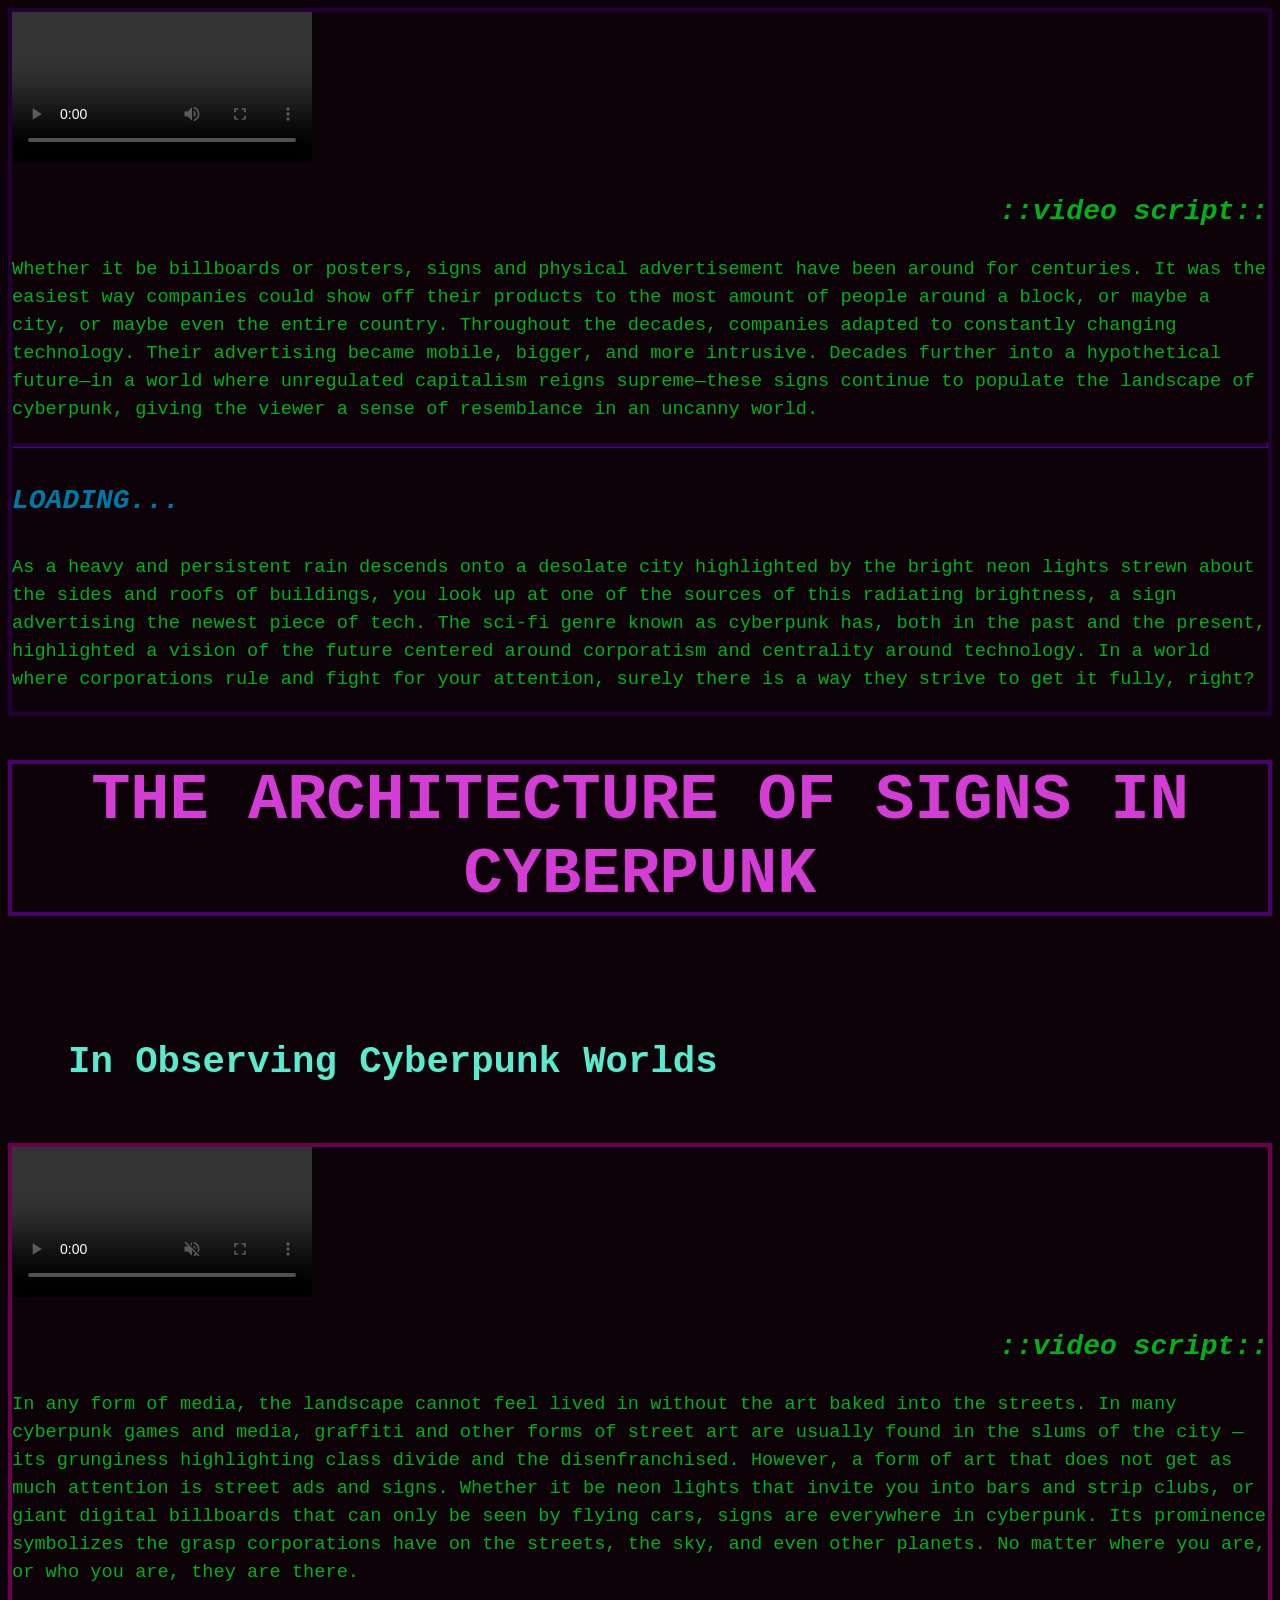
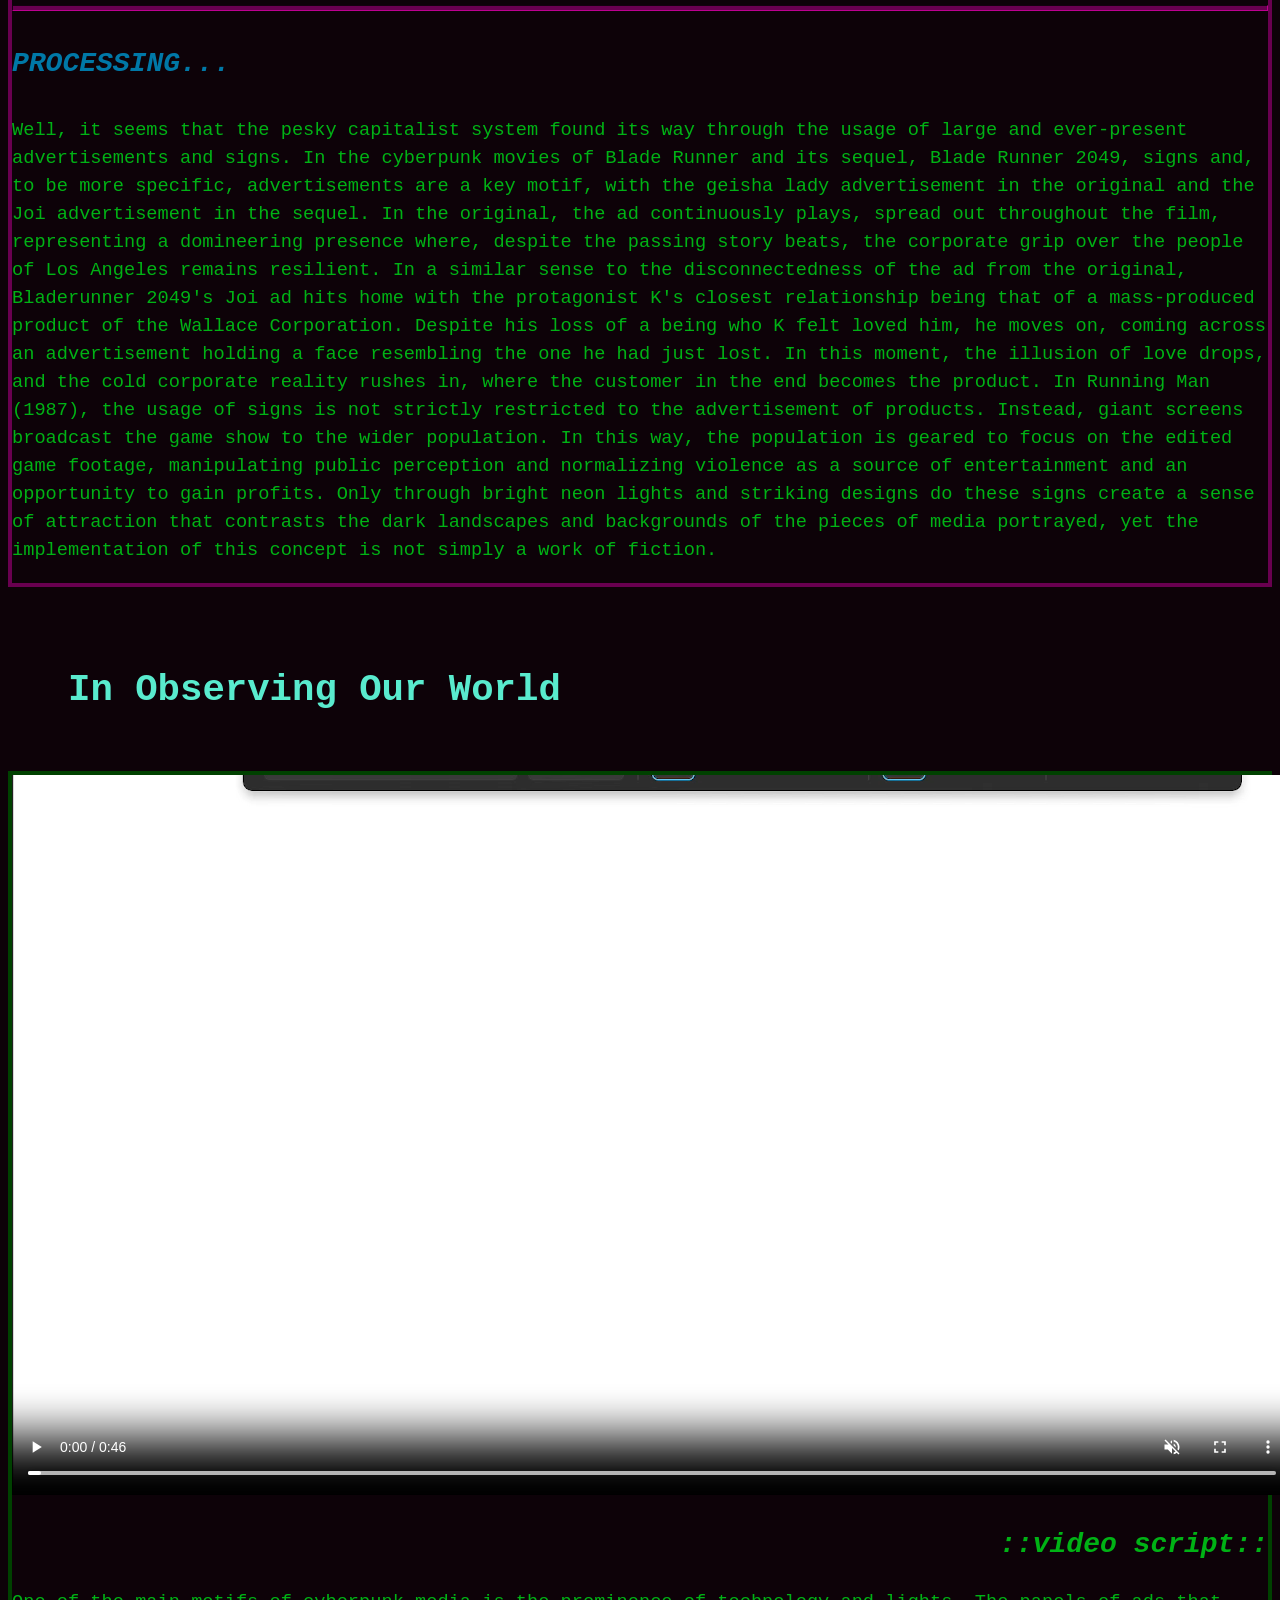
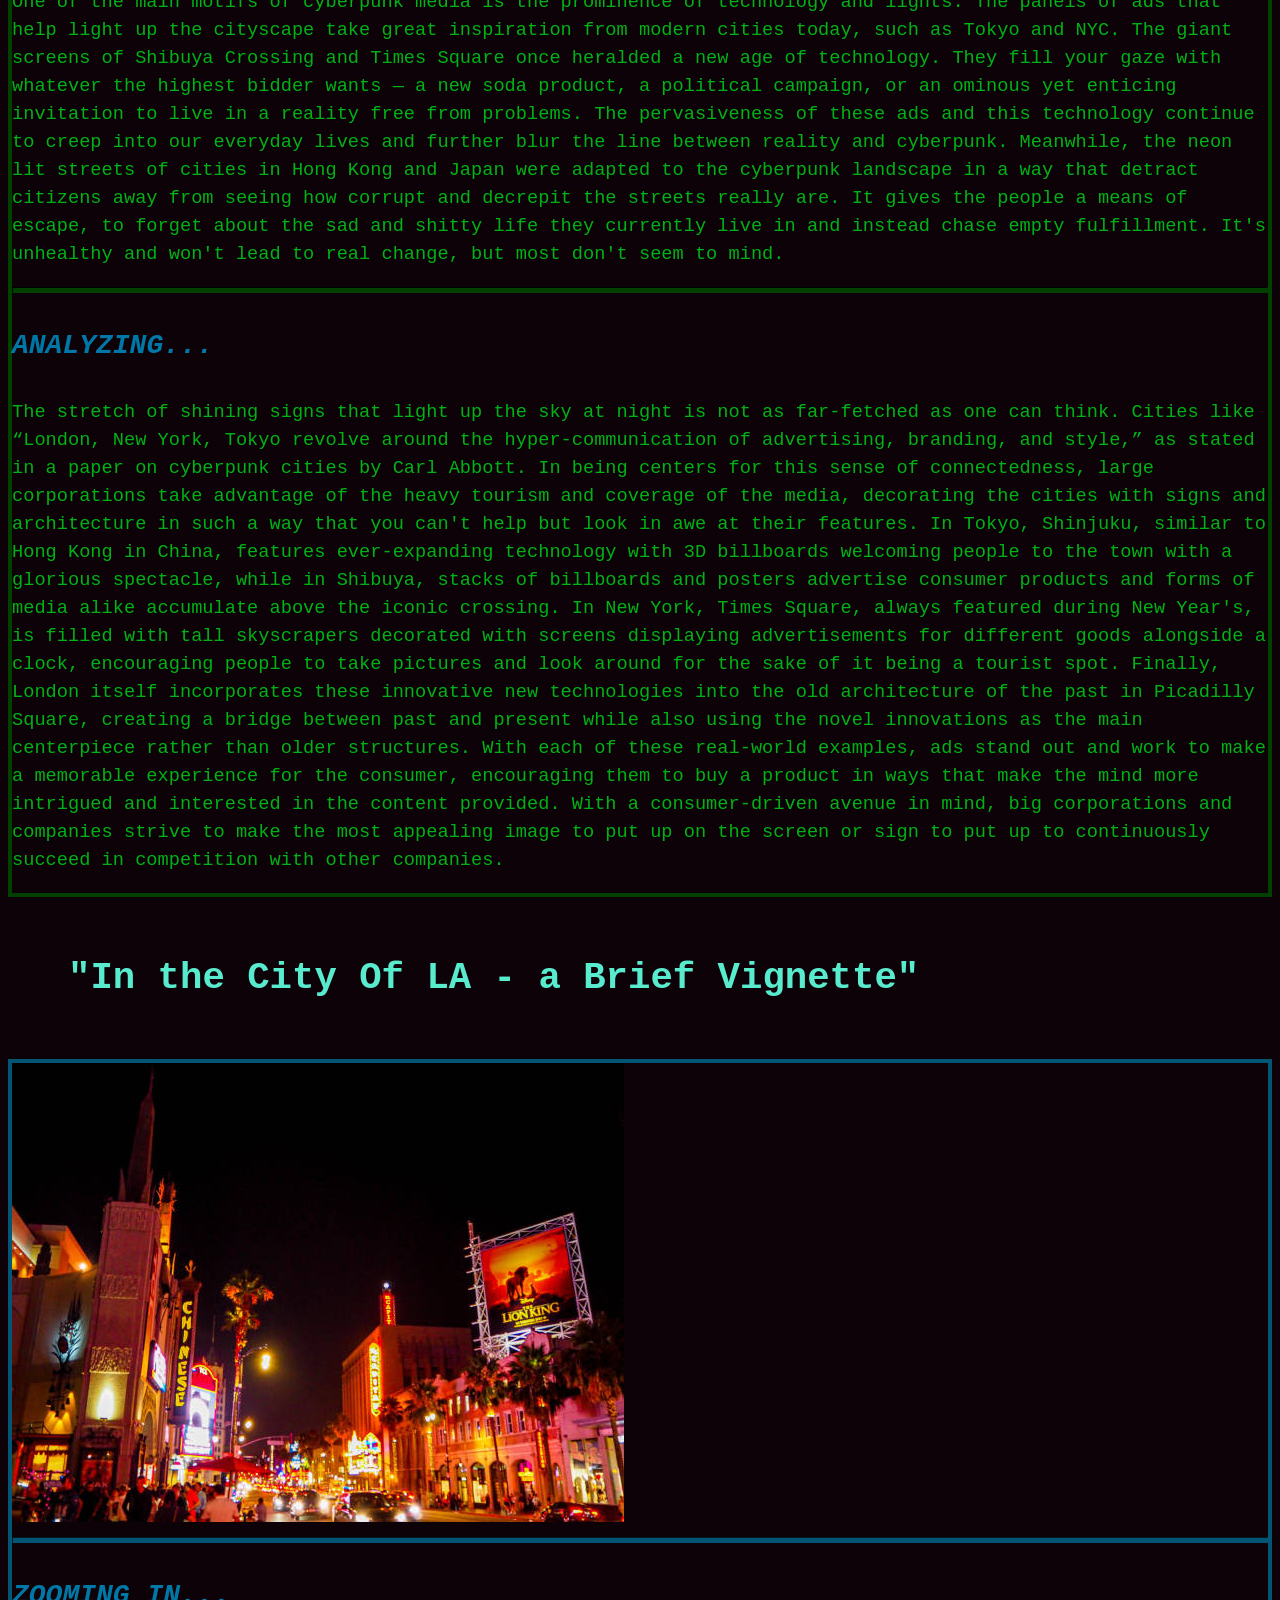
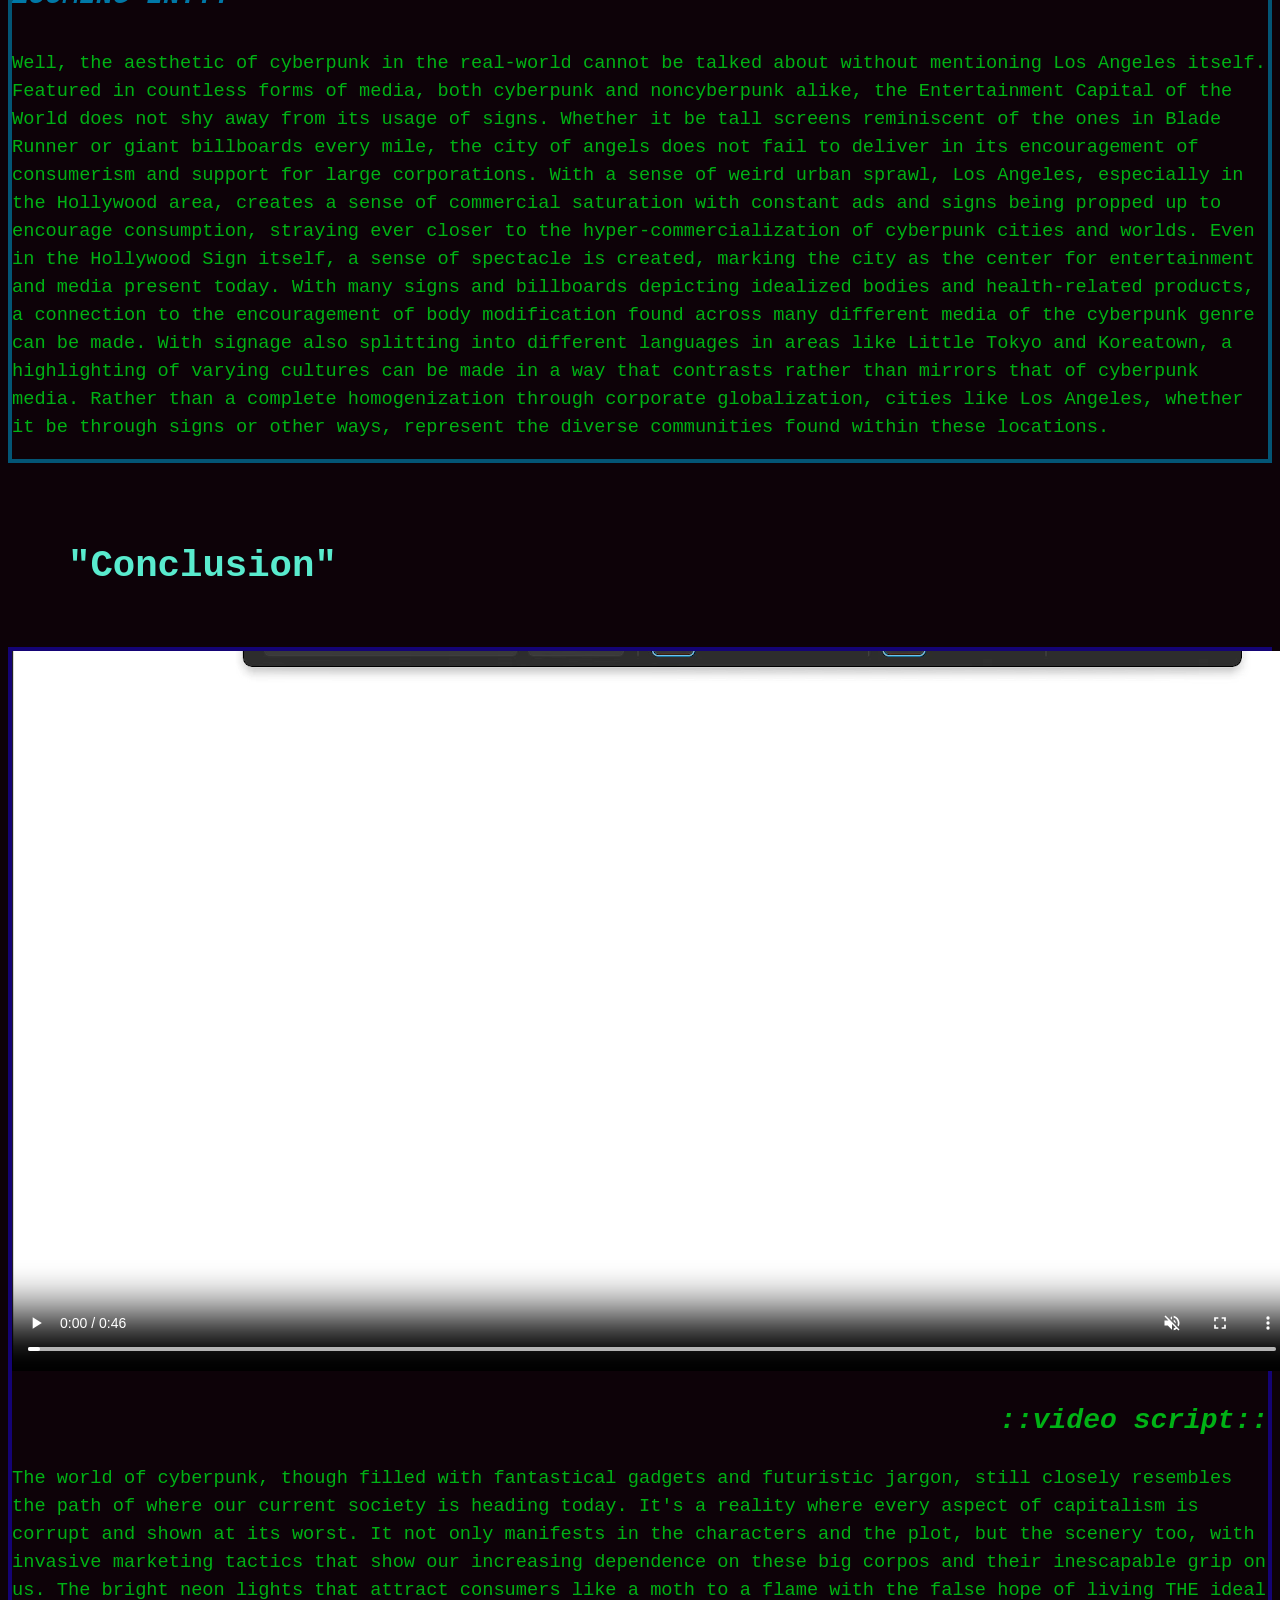
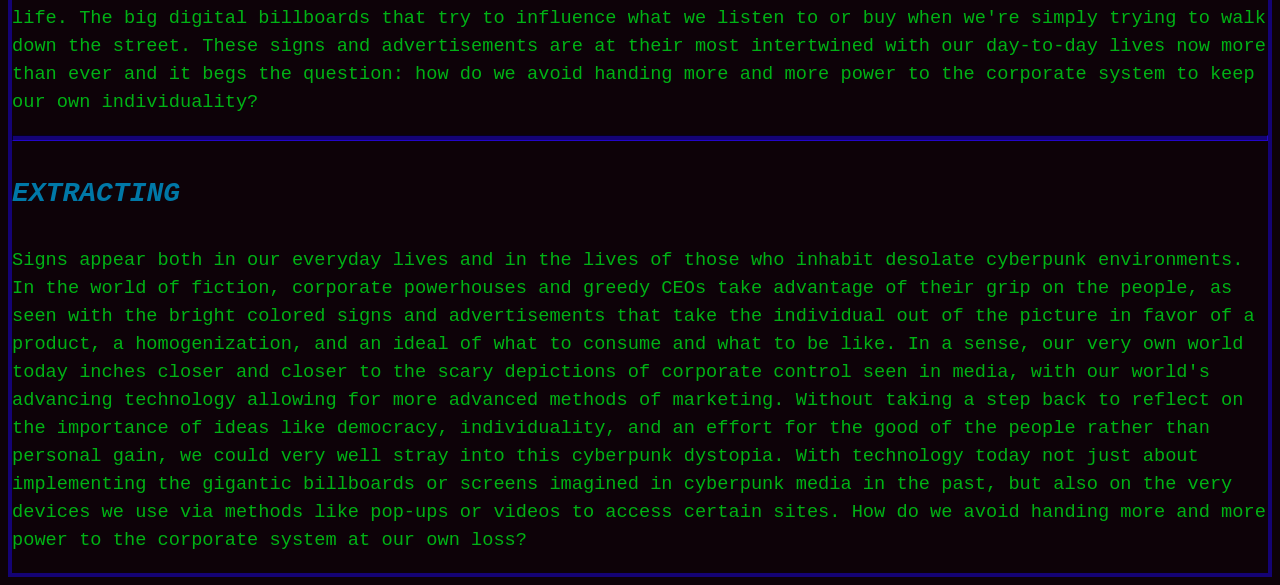
==== index.html @ 4c614747 "Add files via upload" ====
<!DOCTYPE html>
<html>
<head>
<title> cyberpunk signs </title>
<link rel="stylesheet" href="style.css">
</head>

<body> <!--this is how you write a note!-->

    <section id="opening">
        <video src ="videos/CYBERPUNKINTRO.webm" controls> <!--insert short video here-->
            <img src="images/hollywoodboulevardgettyimages.jpg" alt="literally just the picture from above."> <!--interesting placeholder? or just black screen?-->
        </video>

        <h3>::video script::</h3>
        <p>
            Whether it be billboards or posters, signs and physical advertisement have been around for centuries. It was the easiest 
            way companies could show off their products to the most amount of people around a block, or maybe a city, or maybe even the 
            entire country. Throughout the decades, companies adapted to constantly changing technology. Their advertising became mobile, 
            bigger, and more intrusive. Decades further into a hypothetical future—in a world where unregulated capitalism reigns supreme—these 
            signs continue to populate the landscape of cyberpunk, giving the viewer a sense of resemblance in an uncanny world.
        </p>
        <hr class="open">
        <h4>LOADING...</h4>
        <p>
             As a heavy and persistent rain descends onto a desolate city highlighted by the bright neon lights strewn about the sides and 
             roofs of buildings, you look up at one of the sources of this radiating brightness, a sign advertising the newest piece of tech.
             The sci-fi genre known as cyberpunk has, both in the past and the present, highlighted a vision of the future centered around 
             corporatism and centrality around technology. In a world where corporations rule and fight for your attention, surely there is 
             a way they strive to get it fully, right?
        </p>
    </section>       
     
    <h1>THE ARCHITECTURE OF SIGNS IN CYBERPUNK</h1> <!-- figure out how to use CSS?-->
<br>
    <h2>In Observing Cyberpunk Worlds</h2>
    <section id="cyberpunkworlds">
        <video src ="CYBERPUNKWORLDS.webm" loop muted autoplay controls> <!--insert short video here--></video>

        <h3>::video script::</h3>
        <p>
            In any form of media, the landscape cannot feel lived in without the art baked into the streets. In many cyberpunk games and media, 
            graffiti and other forms of street art are usually found in the slums of the city — its grunginess highlighting class divide and the 
            disenfranchised. However, a form of art that does not get as much attention is street ads and signs. Whether it be neon lights that 
            invite you into bars and strip clubs, or giant digital billboards that can only be seen by flying cars, signs are everywhere in 
            cyberpunk. Its prominence symbolizes the grasp corporations have on the streets, the sky, and even other planets. No matter where 
            you are, or who you are, they are there.
        </p>
        <hr class="cworlds">
        <h4>PROCESSING...</h4>
        <p>
            Well, it seems that the pesky capitalist system found its way through the usage of large and ever-present advertisements and signs.
            In the cyberpunk movies of Blade Runner and its sequel, Blade Runner 2049, signs and, to be more specific, advertisements are a key 
            motif, with the geisha lady advertisement in the original and the Joi advertisement in the sequel. In the original, the ad continuously 
            plays, spread out throughout the film, representing a domineering presence where, despite the passing story beats, the corporate grip 
            over the people of Los Angeles remains resilient. In a similar sense to the disconnectedness of the ad from the original, Bladerunner 
            2049's Joi ad hits home with the protagonist K's closest relationship being that of a mass-produced product of the Wallace Corporation.
            Despite his loss of a being who K felt loved him, he moves on, coming across an advertisement holding a face resembling the one he had
            just lost. In this moment, the illusion of love drops, and the cold corporate reality rushes in, where the customer in the end becomes 
            the product. In Running Man (1987), the usage of signs is not strictly restricted to the advertisement of products. Instead, giant screens
            broadcast the game show to the wider population. In this way, the population is geared to focus on the edited game footage, manipulating
            public perception and normalizing violence as a source of entertainment and an opportunity to gain profits. Only through bright neon 
            lights and striking designs do these signs create a sense of attraction that contrasts the dark landscapes and backgrounds of the 
            pieces of media portrayed, yet the implementation of this concept is not simply a work of fiction. 
        </p>
    </section>   
<br>
<h2>In Observing Our World</h2>
    <section id="ourworld">
        <video src ="videos/testvideo.webm" loop muted autoplay controls> <!--insert short video here--></video>

        <h3>::video script::</h3>
        <p>
            One of the main motifs of cyberpunk media is the prominence of technology and lights. The panels of ads that help light up the cityscape
            take great inspiration from modern cities today, such as Tokyo and NYC. The giant screens of Shibuya Crossing and Times Square once
            heralded a new age of technology. They fill your gaze with whatever the highest bidder wants — a new soda product, a political 
            campaign, or an ominous yet enticing invitation to live in a reality free from problems. The pervasiveness of these ads and this 
            technology continue to creep into our everyday lives and further blur the line between reality and cyberpunk. Meanwhile, the neon
            lit streets of cities in Hong Kong and Japan were adapted to the cyberpunk landscape in a way that detract citizens away from 
            seeing how corrupt and decrepit the streets really are. It gives the people a means of escape, to forget about the sad and shitty 
            life they currently live in and instead chase empty fulfillment. It's unhealthy and won't lead to real change, but most don't 
            seem to mind.
        </p>
        <hr class="realworld">
        <h4>ANALYZING...</h4>
        <p>
            The stretch of shining signs that light up the sky at night is not as far-fetched as one can think. Cities like “London, New York,
            Tokyo revolve around the hyper-communication of advertising, branding, and style,” as stated in a paper on cyberpunk cities by Carl
            Abbott. In being centers for this sense of connectedness, large corporations take advantage of the heavy tourism and coverage of the 
            media, decorating the cities with signs and architecture in such a way that you can't help but look in awe at their features. In Tokyo, 
            Shinjuku, similar to Hong Kong in China, features ever-expanding technology with 3D billboards welcoming people to the town with a 
            glorious spectacle, while in Shibuya, stacks of billboards and posters advertise consumer products and forms of media alike accumulate
            above the iconic crossing. In New York, Times Square, always featured during New Year's, is filled with tall skyscrapers decorated 
            with screens displaying advertisements for different goods alongside a clock, encouraging people to take pictures and look around
            for the sake of it being a tourist spot. Finally, London itself incorporates these innovative new technologies into the old 
            architecture of the past in Picadilly Square, creating a bridge between past and present while also using the novel innovations 
            as the main centerpiece rather than older structures. With each of these real-world examples, ads stand out and work to make a 
            memorable experience for the consumer, encouraging them to buy a product in ways that make the mind more intrigued and interested 
            in the content provided. With a consumer-driven avenue in mind, big corporations and companies strive to make the most appealing 
            image to put up on the screen or sign to put up to continuously succeed in competition with other companies. 
        </p>
    </section>  

<h2>"In the City Of LA - a Brief Vignette"</h2>
    <section id="losangeles">
      <!-- images here -->
        <img src="images/hollywoodboulevardgettyimages.jpg" width="612" height="459">
        <hr class="LA">
        <h4>ZOOMING IN...</h4>
        <p>
            Well, the aesthetic of cyberpunk in the real-world cannot be talked about without mentioning Los Angeles itself. Featured in countless 
            forms of media, both cyberpunk and noncyberpunk alike, the Entertainment Capital of the World does not shy away from its usage of signs. 
            Whether it be tall screens reminiscent of the ones in Blade Runner or giant billboards every mile, the city of angels does not fail to 
            deliver in its encouragement of consumerism and support for large corporations. With a sense of weird urban sprawl, Los Angeles, 
            especially in the Hollywood area, creates a sense of commercial saturation with constant ads and signs being propped up to encourage 
            consumption, straying ever closer to the hyper-commercialization of cyberpunk cities and worlds. Even in the Hollywood Sign itself, a 
            sense of spectacle is created, marking the city as the center for entertainment and media present today. With many signs and billboards 
            depicting idealized bodies and health-related products, a connection to the encouragement of body modification found across many different 
            media of the cyberpunk genre can be made. With signage also splitting into different languages in areas like Little Tokyo and Koreatown, 
            a highlighting of varying cultures can be made in a way that contrasts rather than mirrors that of cyberpunk media. Rather than a complete
            homogenization through corporate globalization, cities like Los Angeles, whether it be through signs or other ways, represent the diverse
            communities found within these locations.
        </p>
    </section>  
<br>
    <h2>"Conclusion"</h2>
    <section id="conclusion">
        <video src ="videos/testvideo.webm" loop muted autoplay controls> <!--insert short video here--></video>

        <h3>::video script::</h3>
        <p>
            The world of cyberpunk, though filled with fantastical gadgets and futuristic jargon, still closely resembles the path of where our current 
            society is heading today. It's a reality where every aspect of capitalism is corrupt and shown at its worst. It not only manifests in the 
            characters and the plot, but the scenery too, with invasive marketing tactics that show our increasing dependence on these big corpos and 
            their inescapable grip on us. The bright neon lights that attract consumers like a moth to a flame with the false hope of living THE ideal
            life. The big digital billboards that try to influence what we listen to or buy when we're simply trying to walk down the street. These
            signs and advertisements are at their most intertwined with our day-to-day lives now more than ever and it begs the question: how do we 
            avoid handing more and more power to the corporate system to keep our own individuality?
        </p>
        <hr class="thus">
        <h4>EXTRACTING</h4>
        <p>
            Signs appear both in our everyday lives and in the lives of those who inhabit desolate cyberpunk environments. In the world of fiction, 
            corporate powerhouses and greedy CEOs take advantage of their grip on the people, as seen with the bright colored signs and advertisements
            that take the individual out of the picture in favor of a product, a homogenization, and an ideal of what to consume and what to be like.
            In a sense, our very own world today inches closer and closer to the scary depictions of corporate control seen in media, with our world's
            advancing technology allowing for more advanced methods of marketing. Without taking a step back to reflect on the importance of ideas
            like democracy, individuality, and an effort for the good of the people rather than personal gain, we could very well stray into this 
            cyberpunk dystopia. With technology today not just about implementing the gigantic billboards or screens imagined in cyberpunk media 
            in the past, but also on the very devices we use via methods like pop-ups or videos to access certain sites. How do we avoid handing 
            more and more power to the corporate system at our own loss?
        </p>
    </section>  
    <!-- test code used for learning/practice/reference
    <h2> <em>list of things</em> </h2>
    <ul>
        <li>thing 1</li> li makes bullet points, ol makes numbered list
        <li>thing 2</li>
        <li>thing 3</li>
    </ul>
        <img src="images/hollywoodboulevardgettyimages.jpg" width="612" height="459">--> 
        <!-- can also id an attribute on a page and go there: <h2 id="lala">lala</h2> <a href="#moss">moss shortcut</a>  
         also also: can link to other html files the same way by just putting filename where the link or tag would go (the "")-->

    <!-- SOURCES NEED TO INPUT:
     
    research sources:
Image of long sign adhttps://digital-signage.blog/large-format-digital-signage-examples-los-angeles-unveils-15000-sq-ft-led-mega-spectacular/	
Pikmin image https://wehotimes.com/sunset-strip-to-celebrate-cinco-de-mayo-with-tequila-sunset-festival/
image of hollywood boulevard
https://www.gettyimages.com/search/2/film?phrase=hollywood+boulevard+night
little tokyo walkthrough video https://www.youtube.com/watch?v=h92gdJi0svA
chongqing https://www.travelandleisure.com/chongqing-cyberpunk-capital-of-the-world-11704054
Times Square 
https://www.campaignlive.co.uk/article/history-advertising-no-149-times-square/1367381
Shinjuku and Shibuya
https://www.linkedin.com/pulse/shibuya-landmark-adventurers-advertisers-vladyslav-koshelyev
https://tokyocheapo.com/place/3d-cat-billboard-shinjuku/
https://pdxscholar.library.pdx.edu/cgi/viewcontent.cgi?article=1056&context=usp_fac
https://www.mplus.org.hk/en/magazine/how-blade-runner-cyberpunk-ed-hong-kong/

YT video credits
https://www.youtube.com/watch?v=EqSC-M5ZFZc - shibuya crossing timelapse
https://www.youtube.com/watch?v=qCId-swJ19w - time square timelapse
https://www.youtube.com/watch?v=hyTVzE_CYjU - hk 3d billboard
www.youtube.com/watch?v=MZo62IMaOEI - hk 90s night life
https://www.joeydevilla.com/2022/07/19/theyve-been-suckering-tourists-from-day-one/ horse carriage photo
    -->


</body>

</html>
---- style.css ----
body {
    font-family: 'Courier New', Courier, monospace;
    font-size: 14pt;
    color: #00b215;
    background-color: #0D0208;
}

p{
    line-height:1.5em;
}

#opening{
    border-style: solid;
    border-width: 4px;
    border-color: rgb(34, 0, 55);
}
hr.open{
   background-color:rgb(34, 0, 55);
   border-color:rgb(34, 0, 55);
   height:4px 
}

#cyberpunkworlds{
    border-style: solid;
    border-width: 4px;
    border-color:rgb(105, 0, 80);
}
hr.cworlds{
    background-color:rgb(105, 0, 80);
    border-color:rgb(105, 0, 80);
    height:4px
}

#ourworld{
    border-style: solid;
    border-width: 4px;
    border-color:#004100
}
hr.realworld{
    background-color:#004100;
    height:4px;
    border-color: #004100;
}

#losangeles{
    border-style: solid;
    border-width: 4px;
    border-color:rgb(3, 85, 117);
}
hr.LA{
    background-color:rgb(3, 85, 117);
    height:4px;
    border-color:rgb(3, 85, 117);
}

#conclusion{
    border-style: solid;
    border-width: 4px;
    border-color:rgb(20, 3, 117);
}
hr.thus{
    background-color:rgb(20, 3, 117);
    height:4px;
    border-color:rgb(20, 3, 117);
}

h1{
    color:#d33cd5;
    text-align: center;
    font-size: 3.5em;
    border-style: solid;
    border-width:4px;
    border-color:#4a006a;
    text-shadow: -2px, 2px, 2px, #8a378e;
}

h2{
    color:#59ebce;
    margin: 20px;
    padding: 40px;
    font-size: 2em;
    margin-left: 20px;
    font-weight:bold;
}

h3{
    font-size: 1.5em;
    font-style:italic;
    text-align: right;
    margin-left: 1in;
}

h4{
    font-size: 1.5em;
    font-style:italic;
    text-align:left;
    margin-right: 1in;
    color: rgb(0, 120, 167);
}
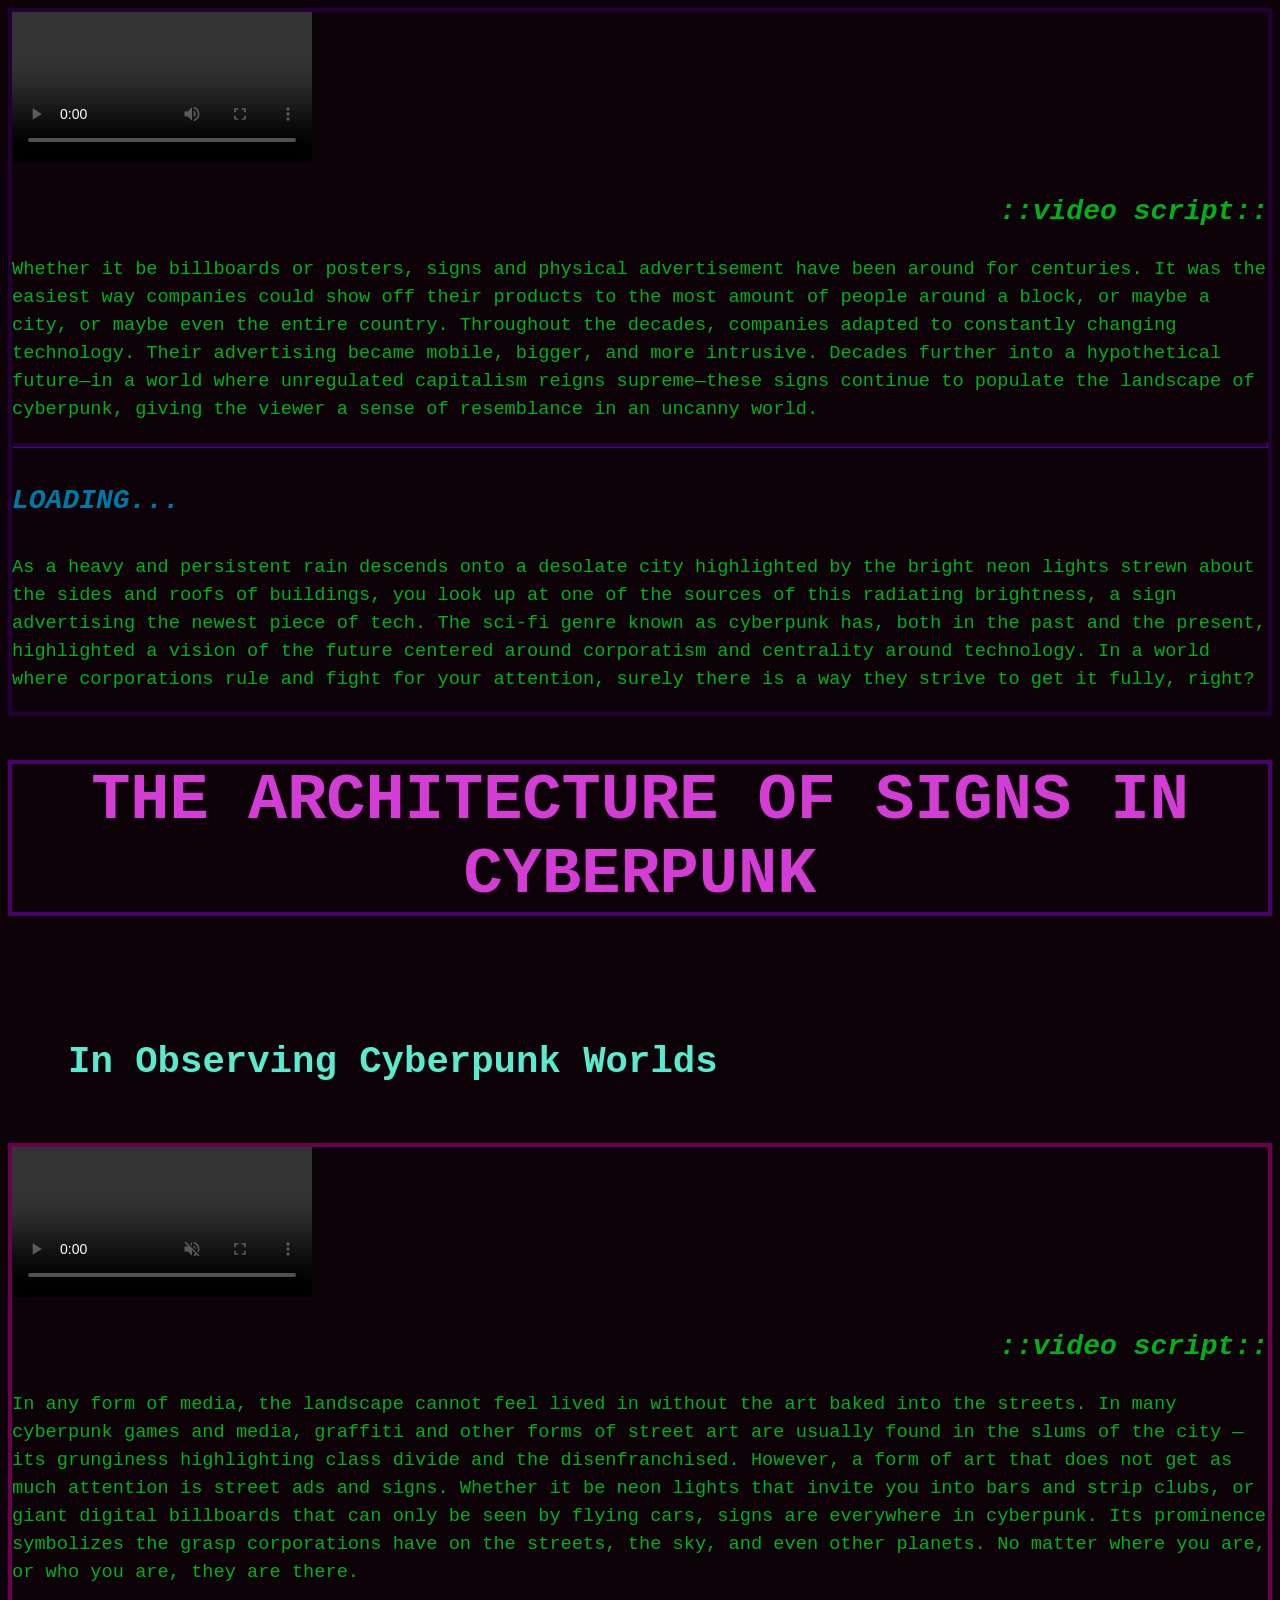
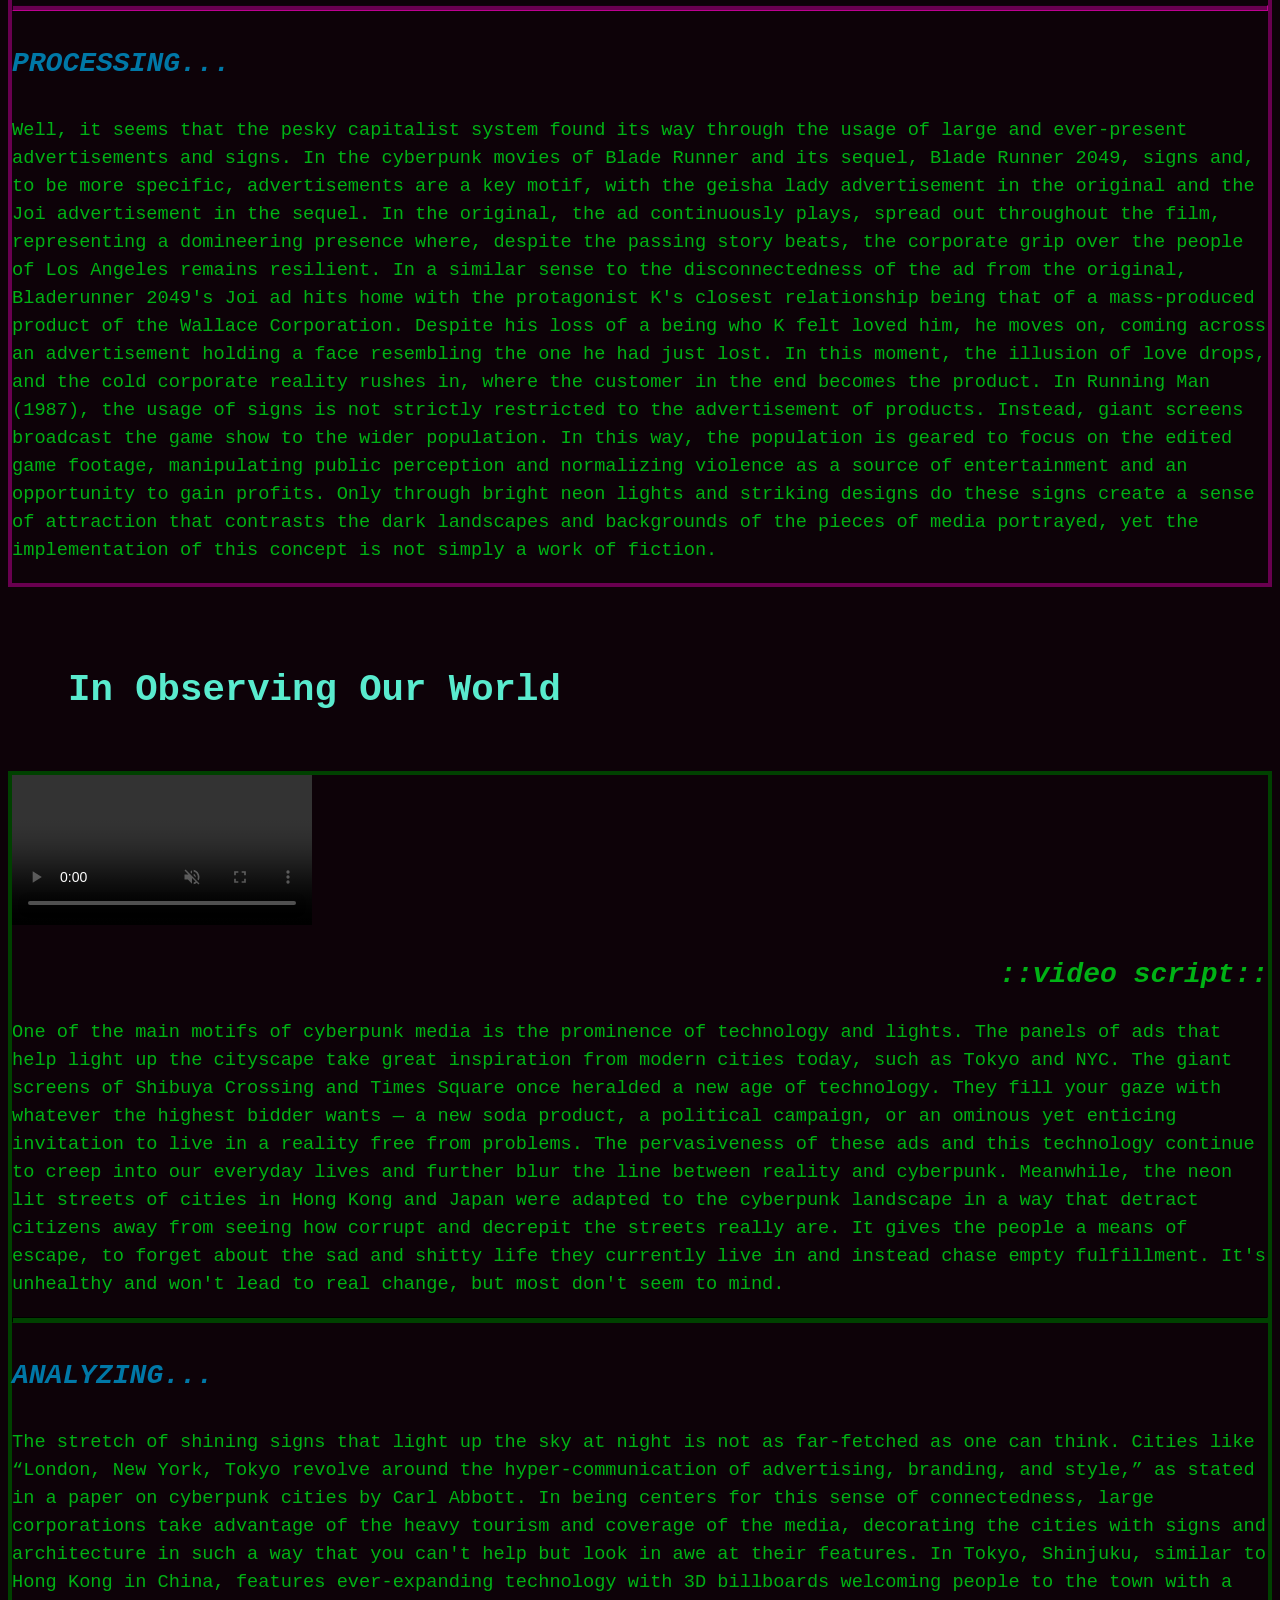
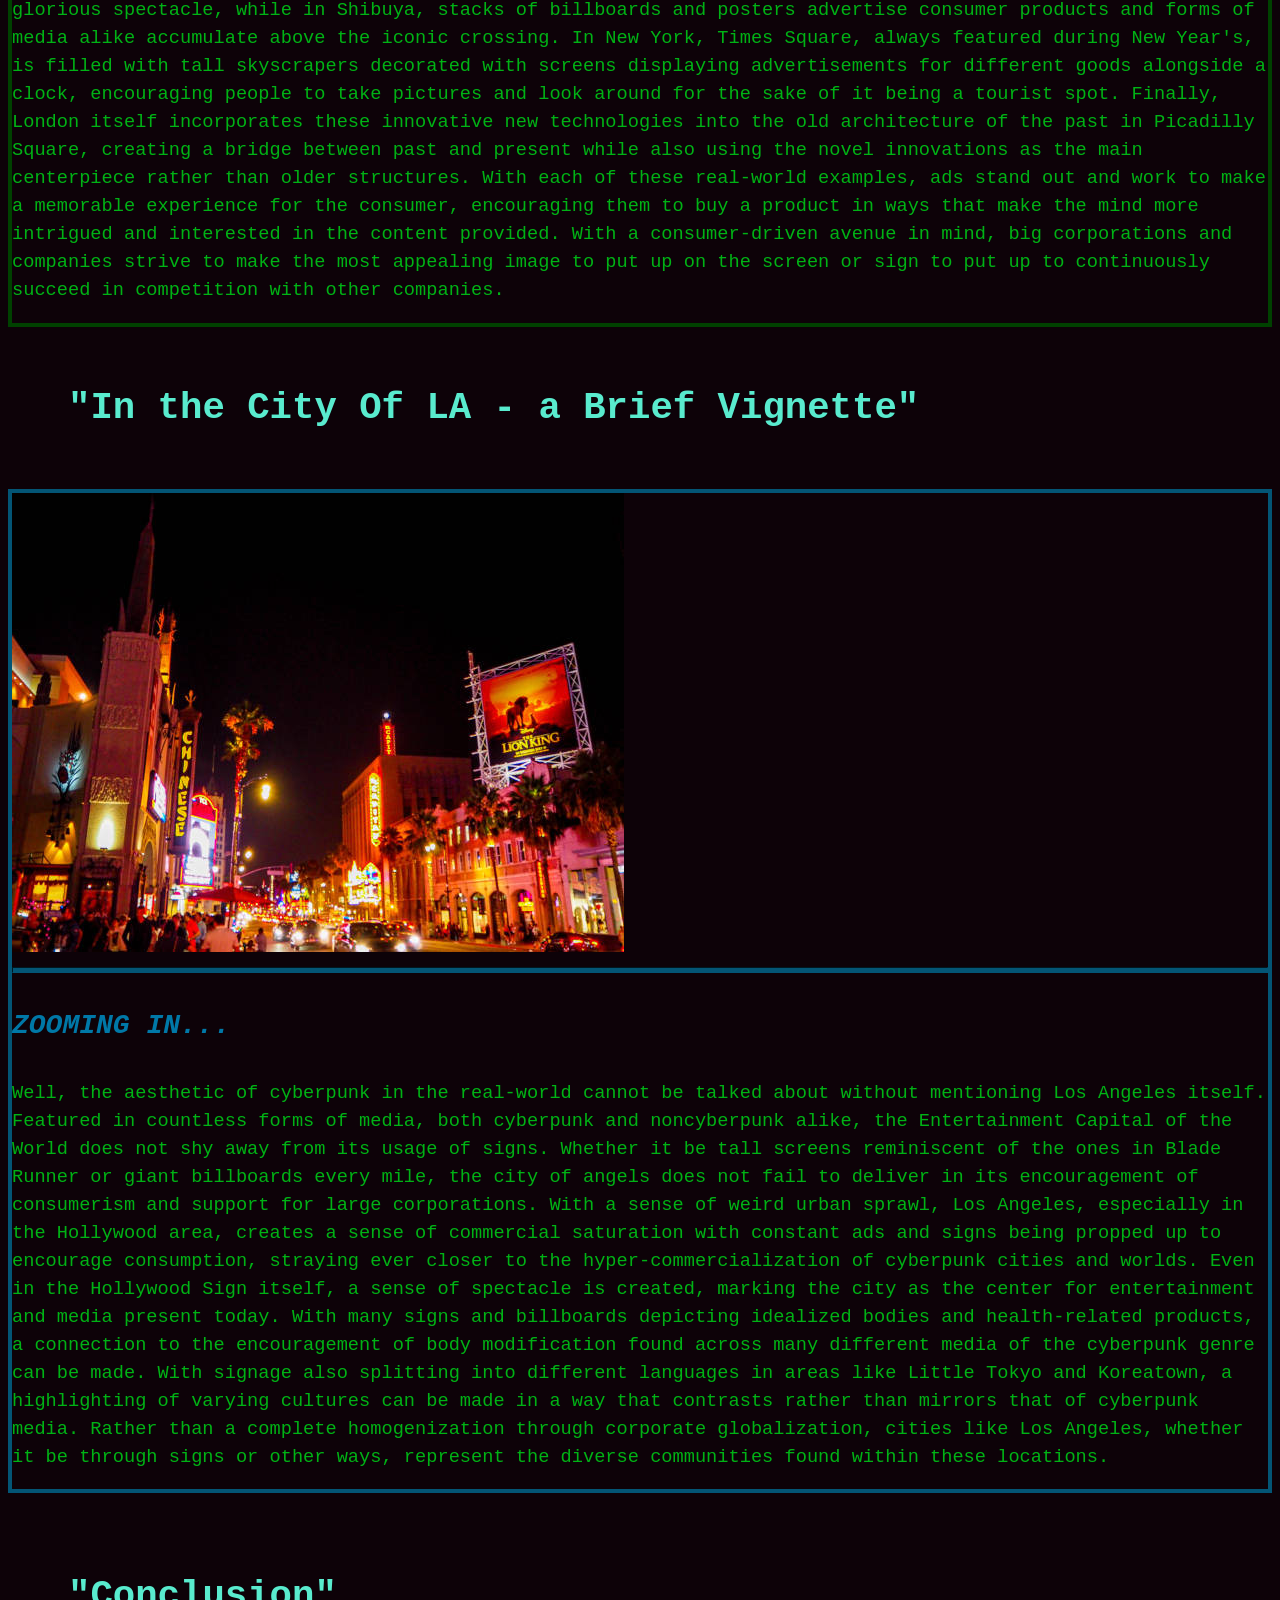
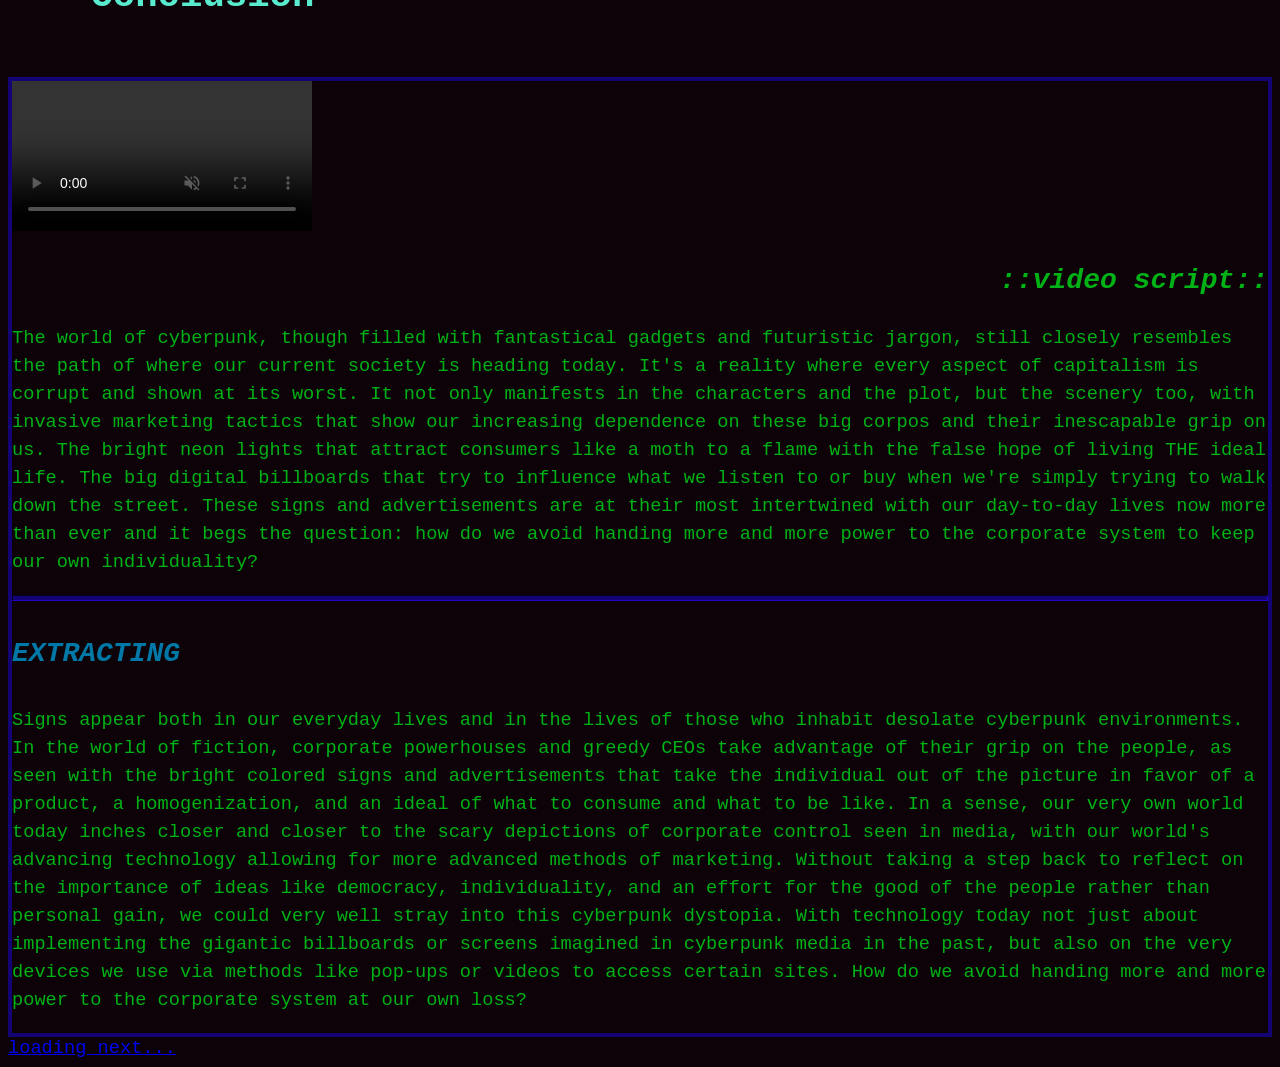
==== commit ad6ea906: "Update index.html" ====
--- a/index.html
+++ b/index.html
@@ -67,7 +67,7 @@
 <br>
 <h2>In Observing Our World</h2>
     <section id="ourworld">
-        <video src ="videos/testvideo.webm" loop muted autoplay controls> <!--insert short video here--></video>
+        <video src ="CYBERPUNK IN REAL LIFE.webm" loop muted autoplay controls> <!--insert short video here--></video>
 
         <h3>::video script::</h3>
         <p>
@@ -125,7 +125,7 @@
 <br>
     <h2>"Conclusion"</h2>
     <section id="conclusion">
-        <video src ="videos/testvideo.webm" loop muted autoplay controls> <!--insert short video here--></video>
+        <video src ="CONCLUSION.webm" loop muted autoplay controls> <!--insert short video here--></video>
 
         <h3>::video script::</h3>
         <p>
@@ -151,6 +151,10 @@
             more and more power to the corporate system at our own loss?
         </p>
     </section>  
+
+    <a href="worlds.html">loading next...</a>
+
+
     <!-- test code used for learning/practice/reference
     <h2> <em>list of things</em> </h2>
     <ul>
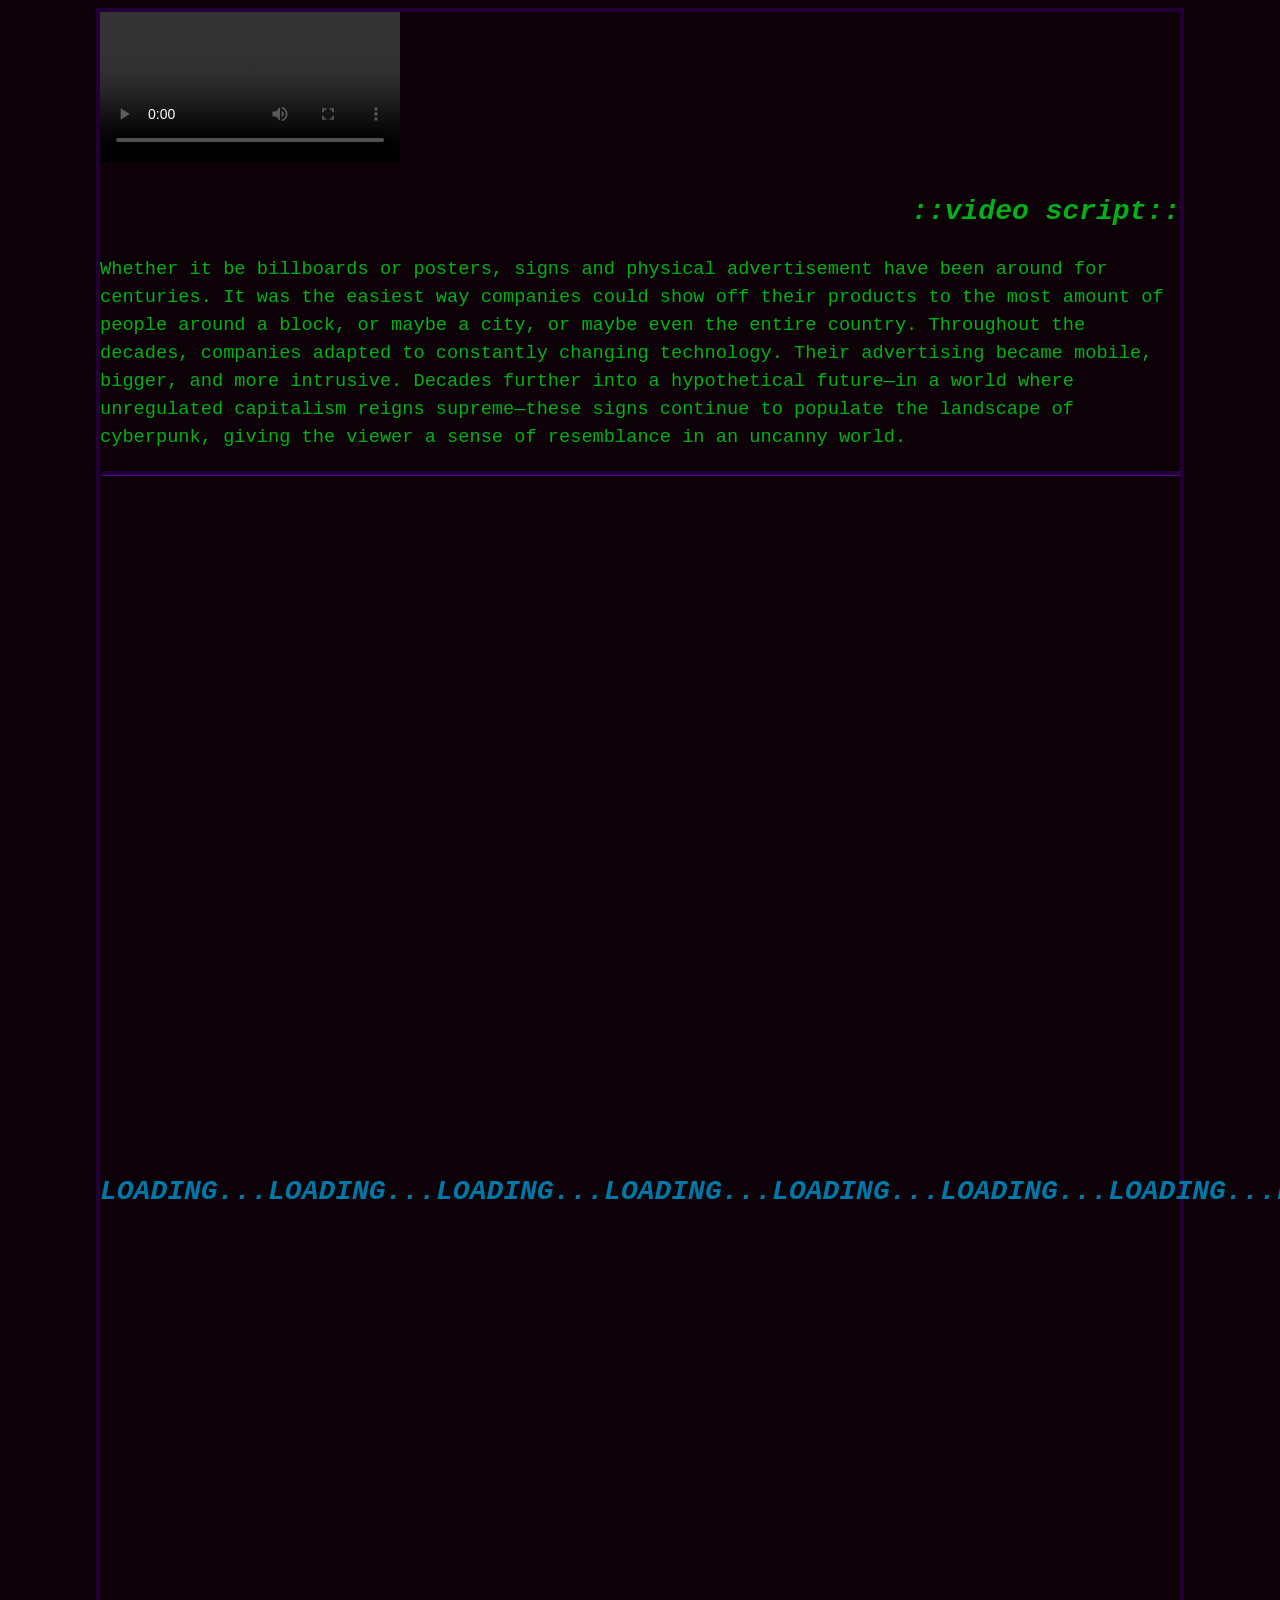
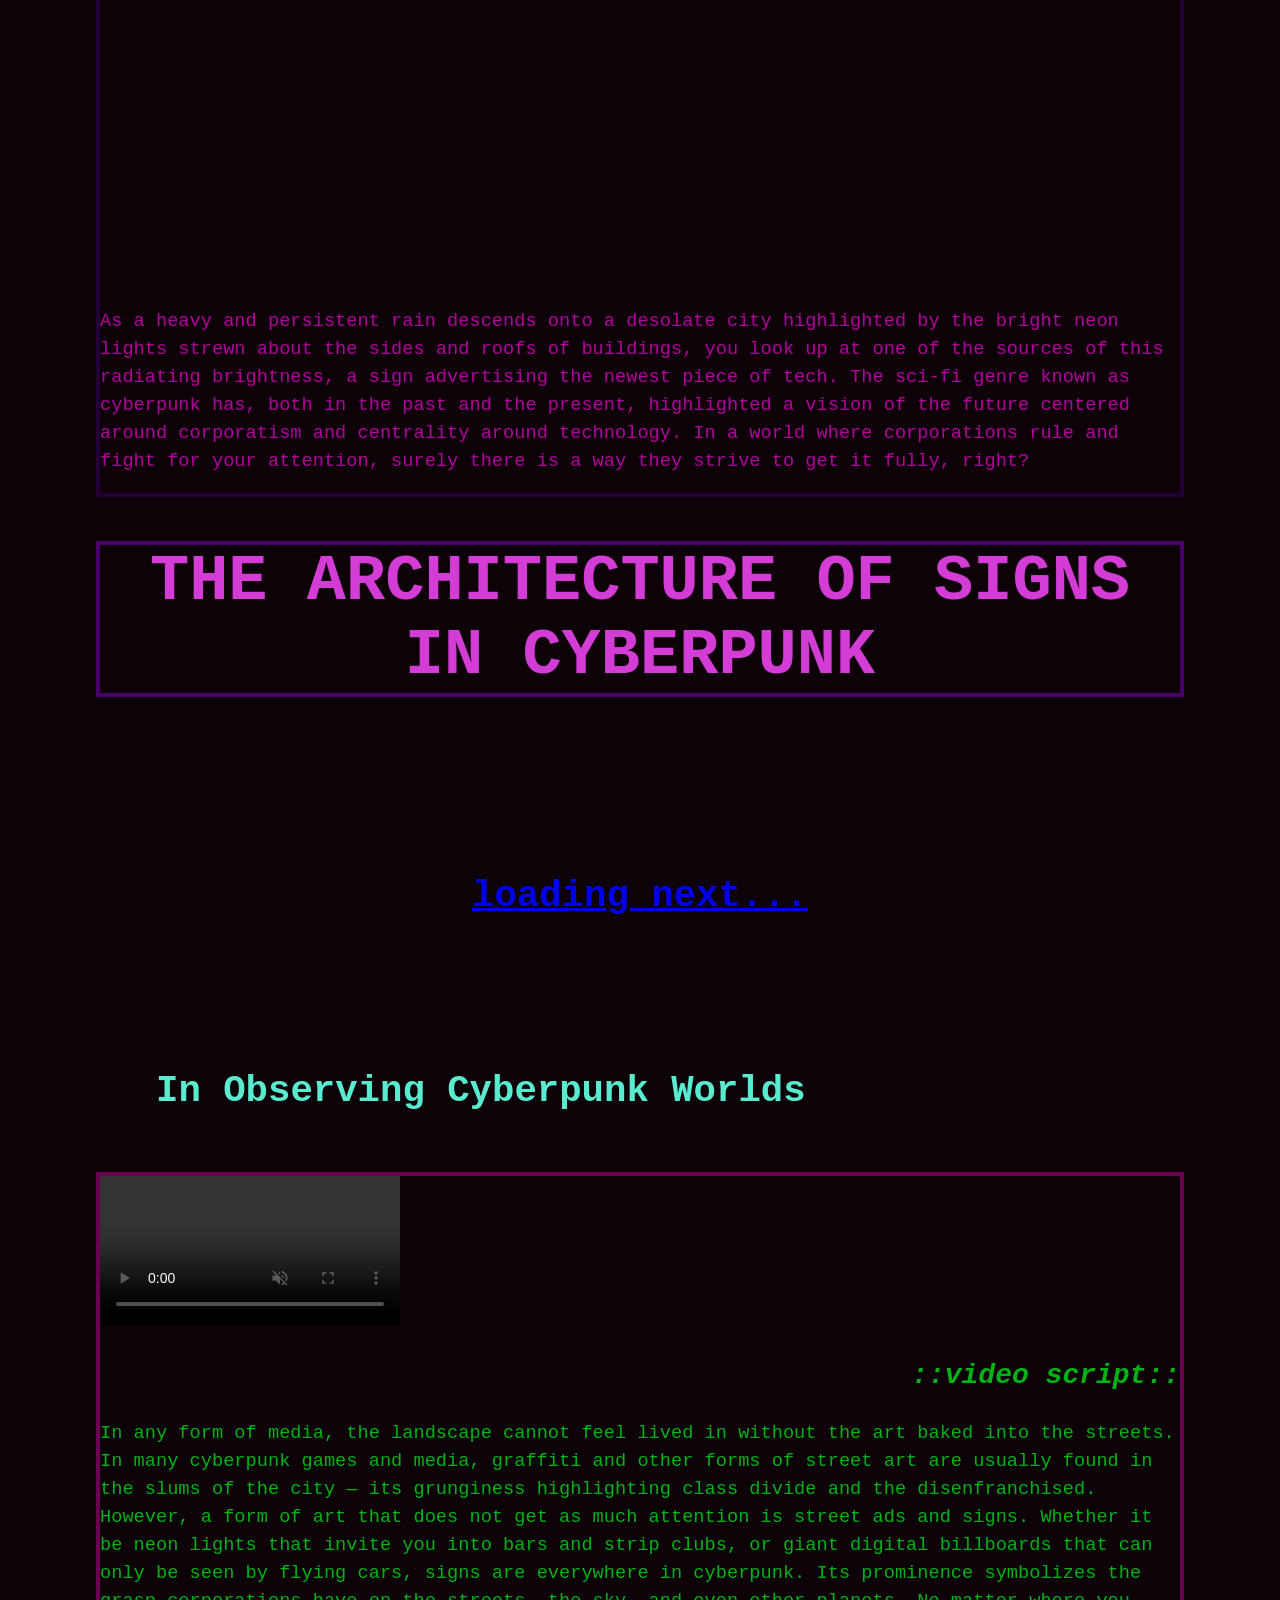
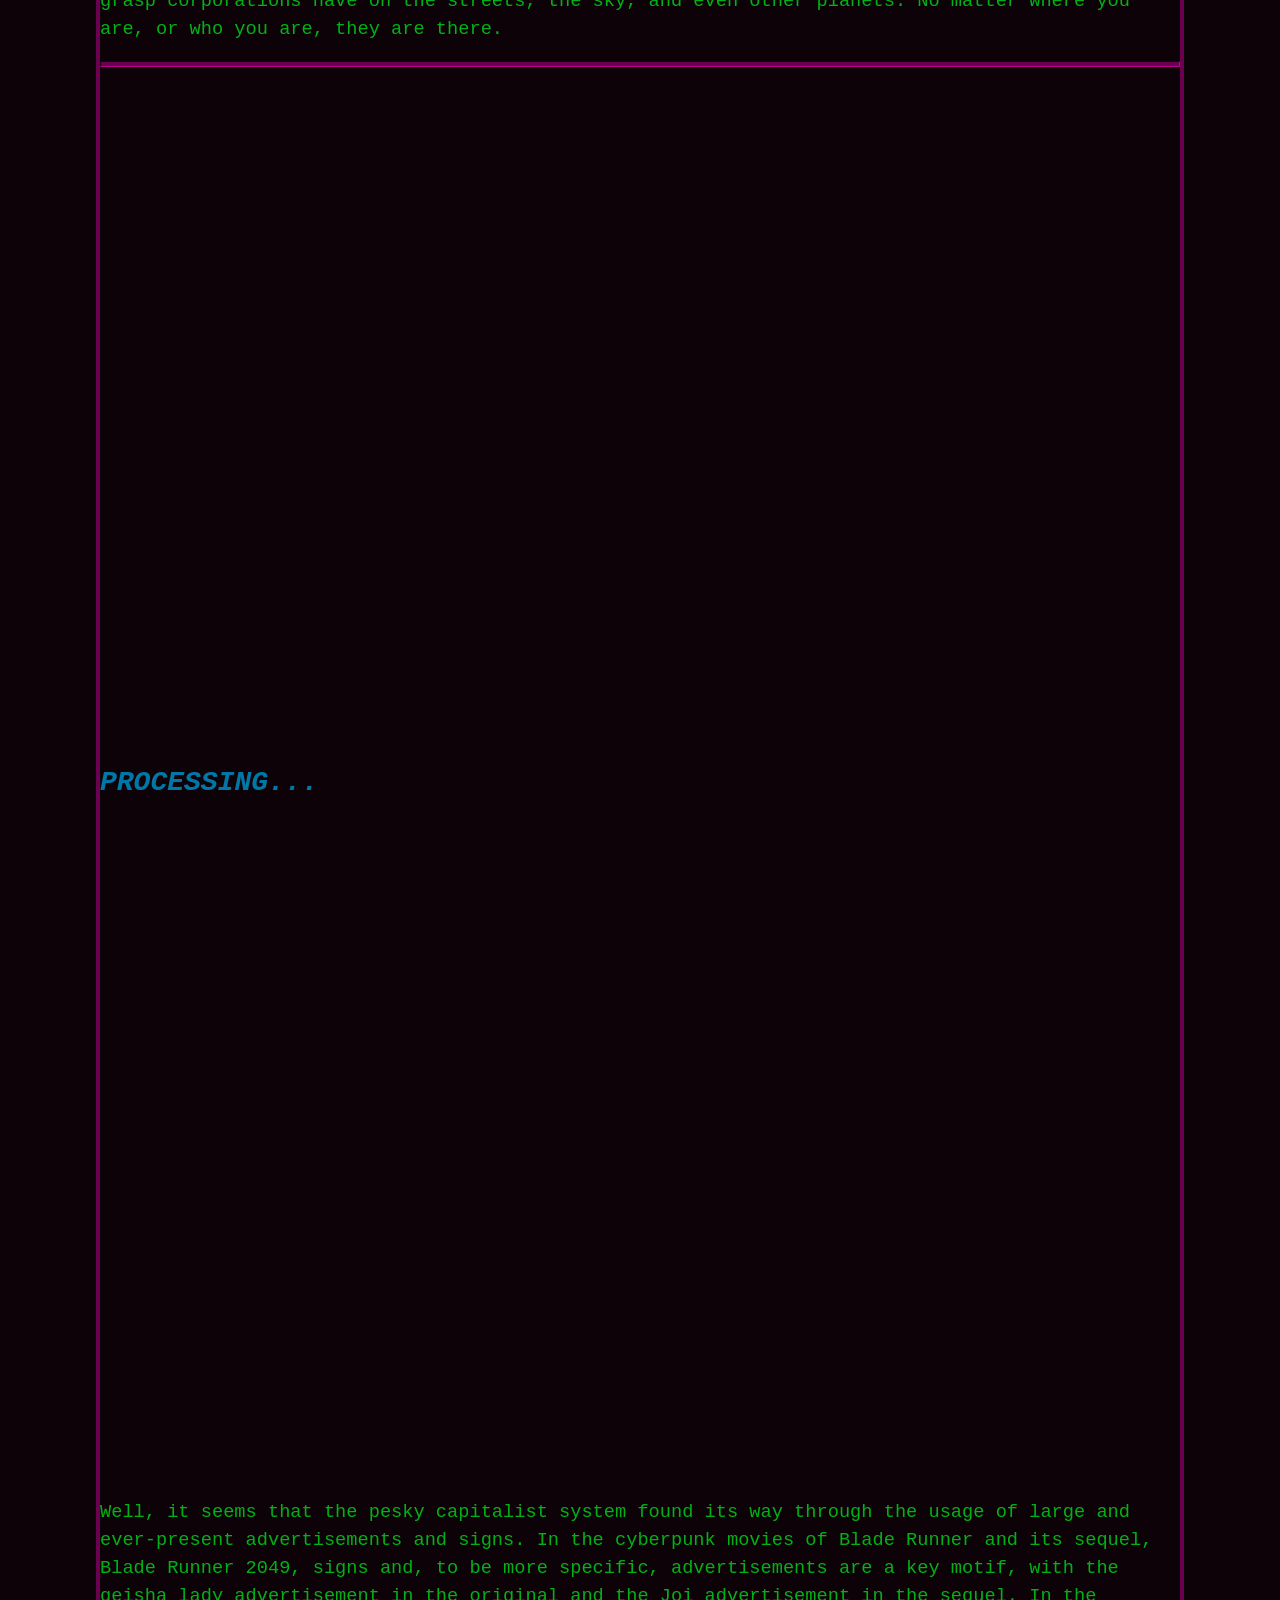
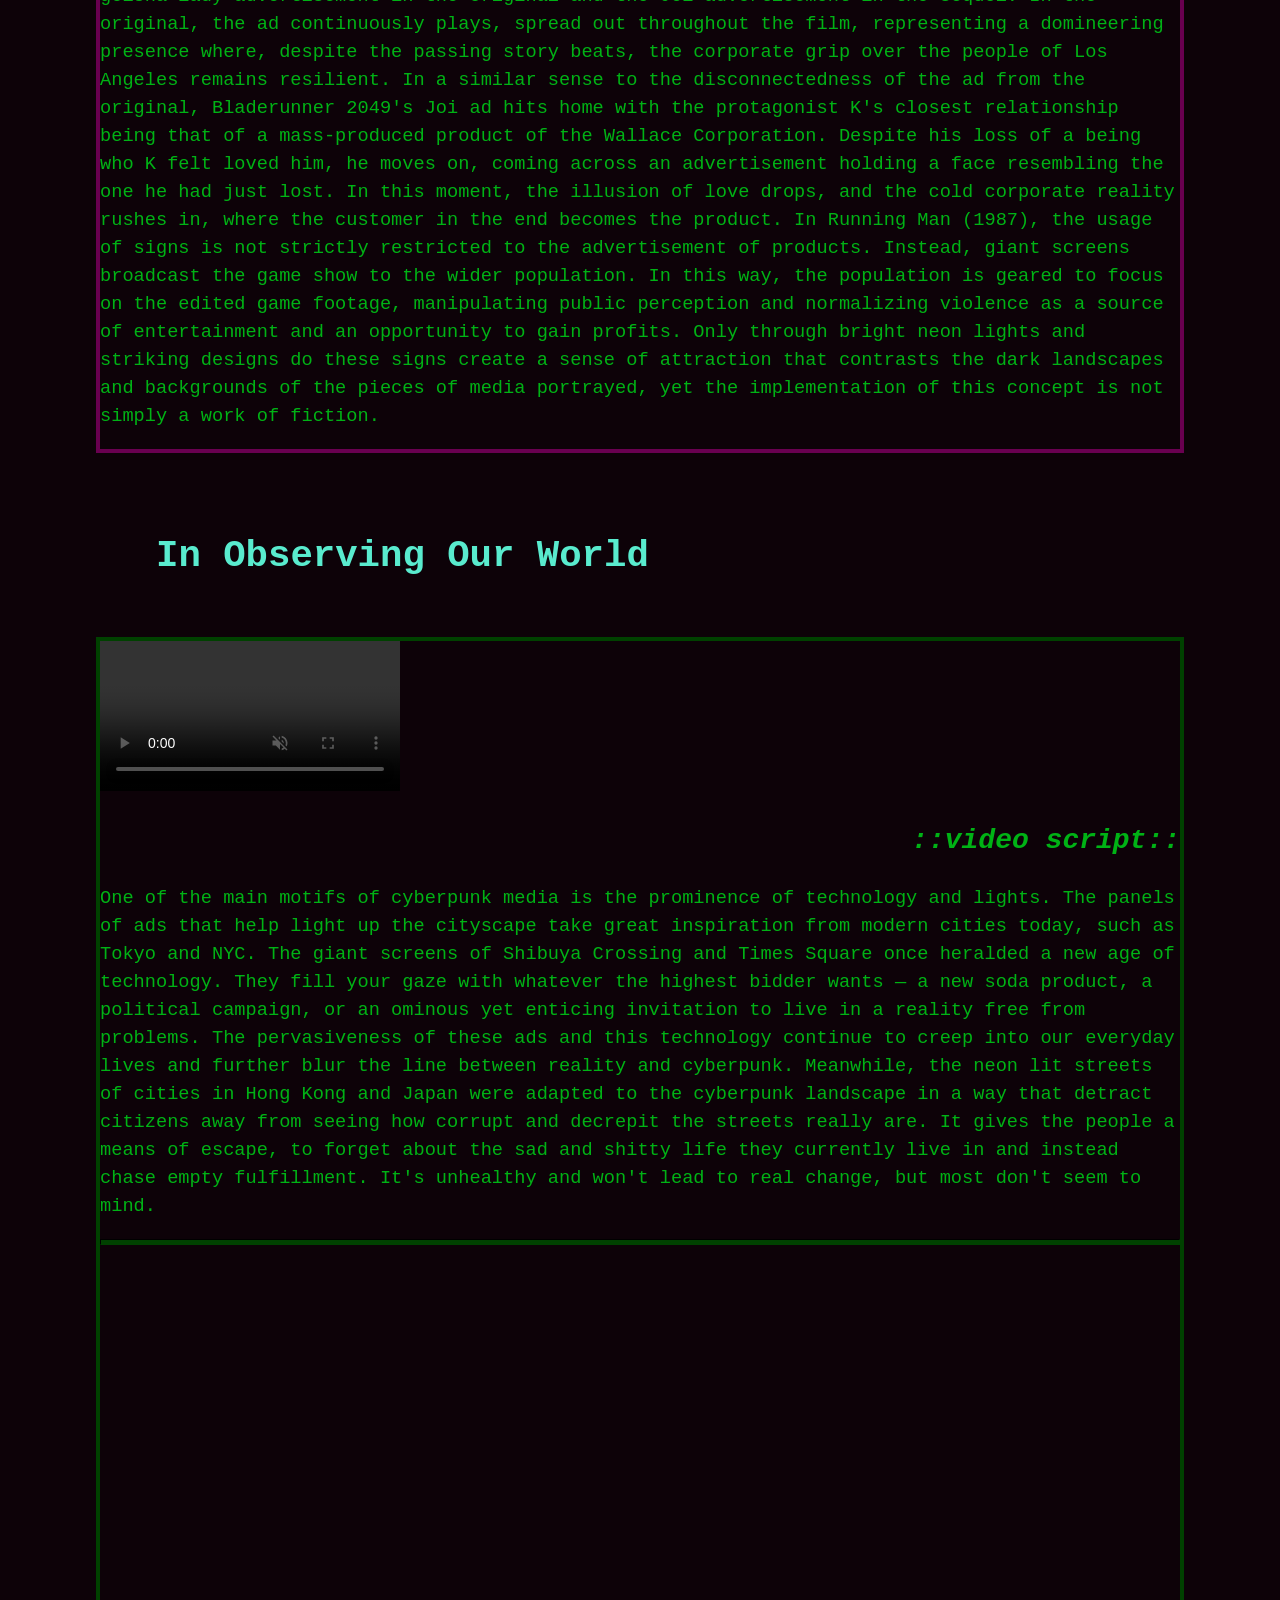
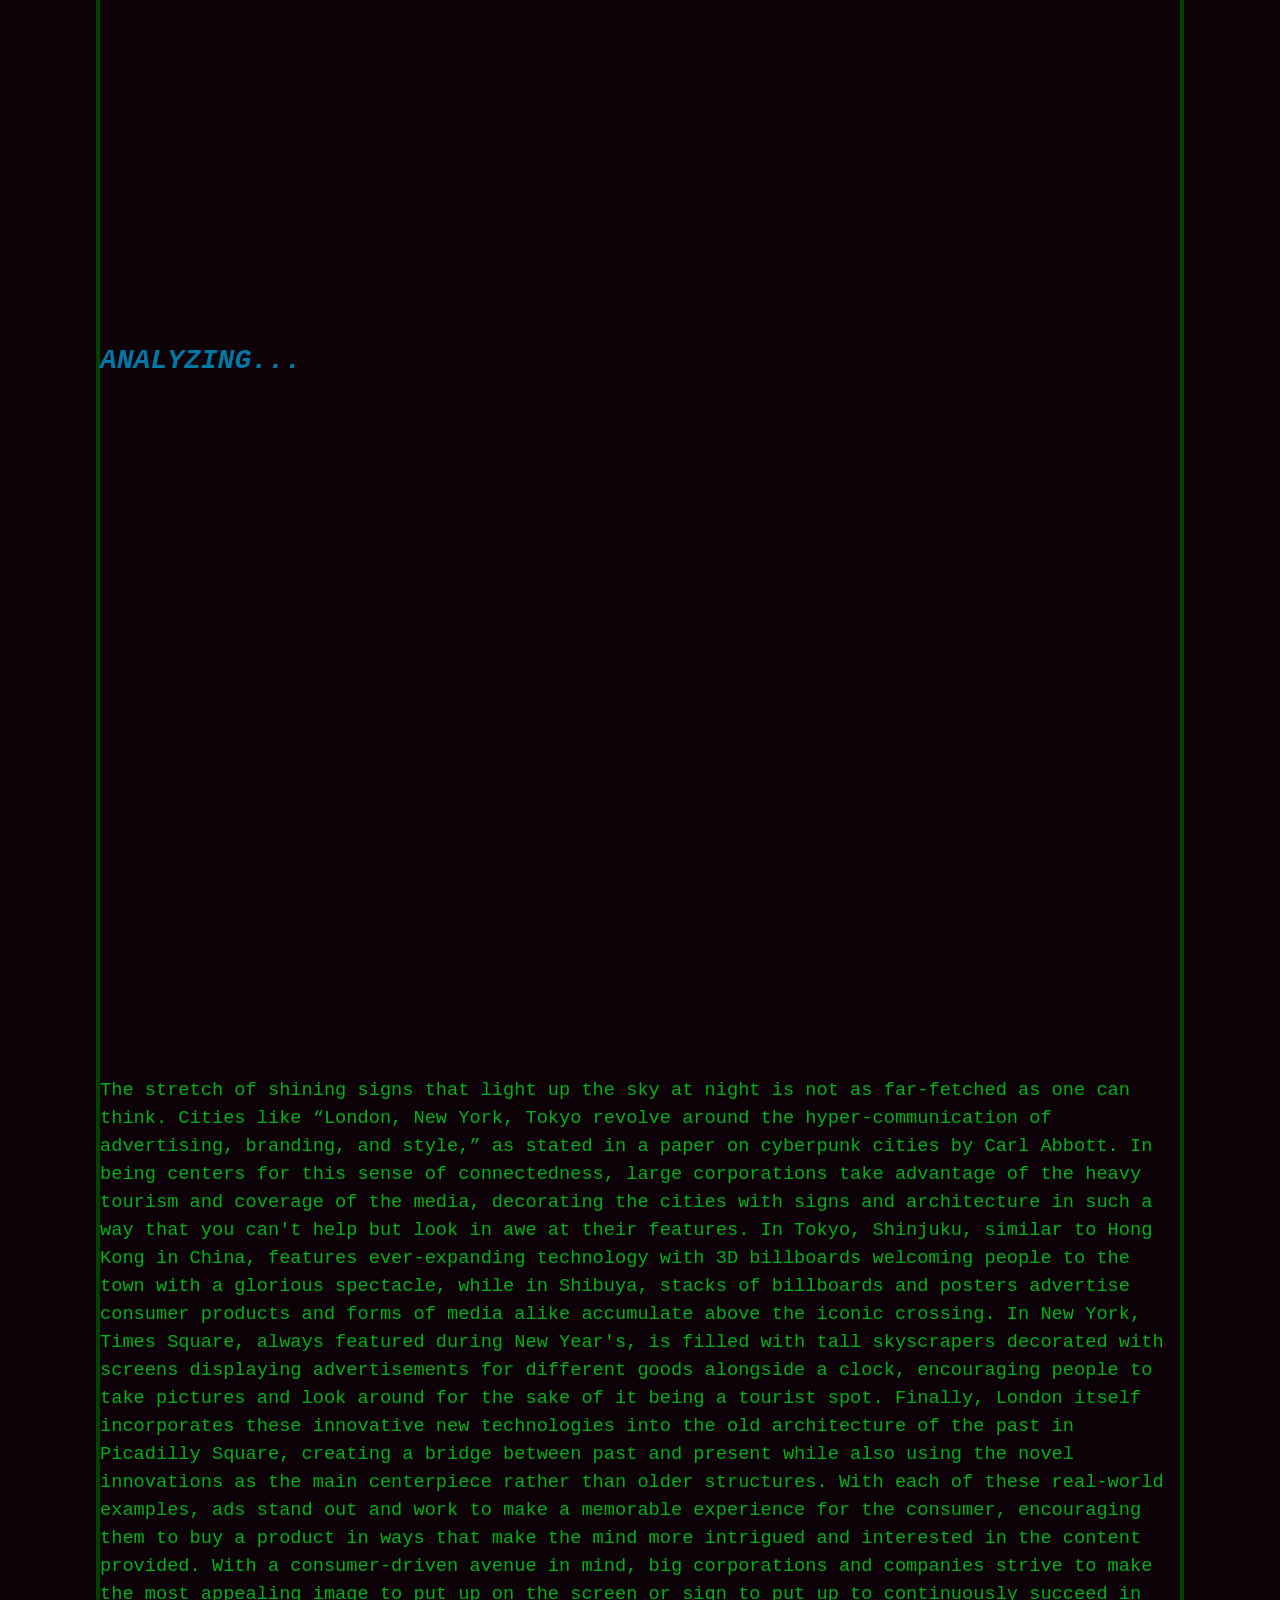
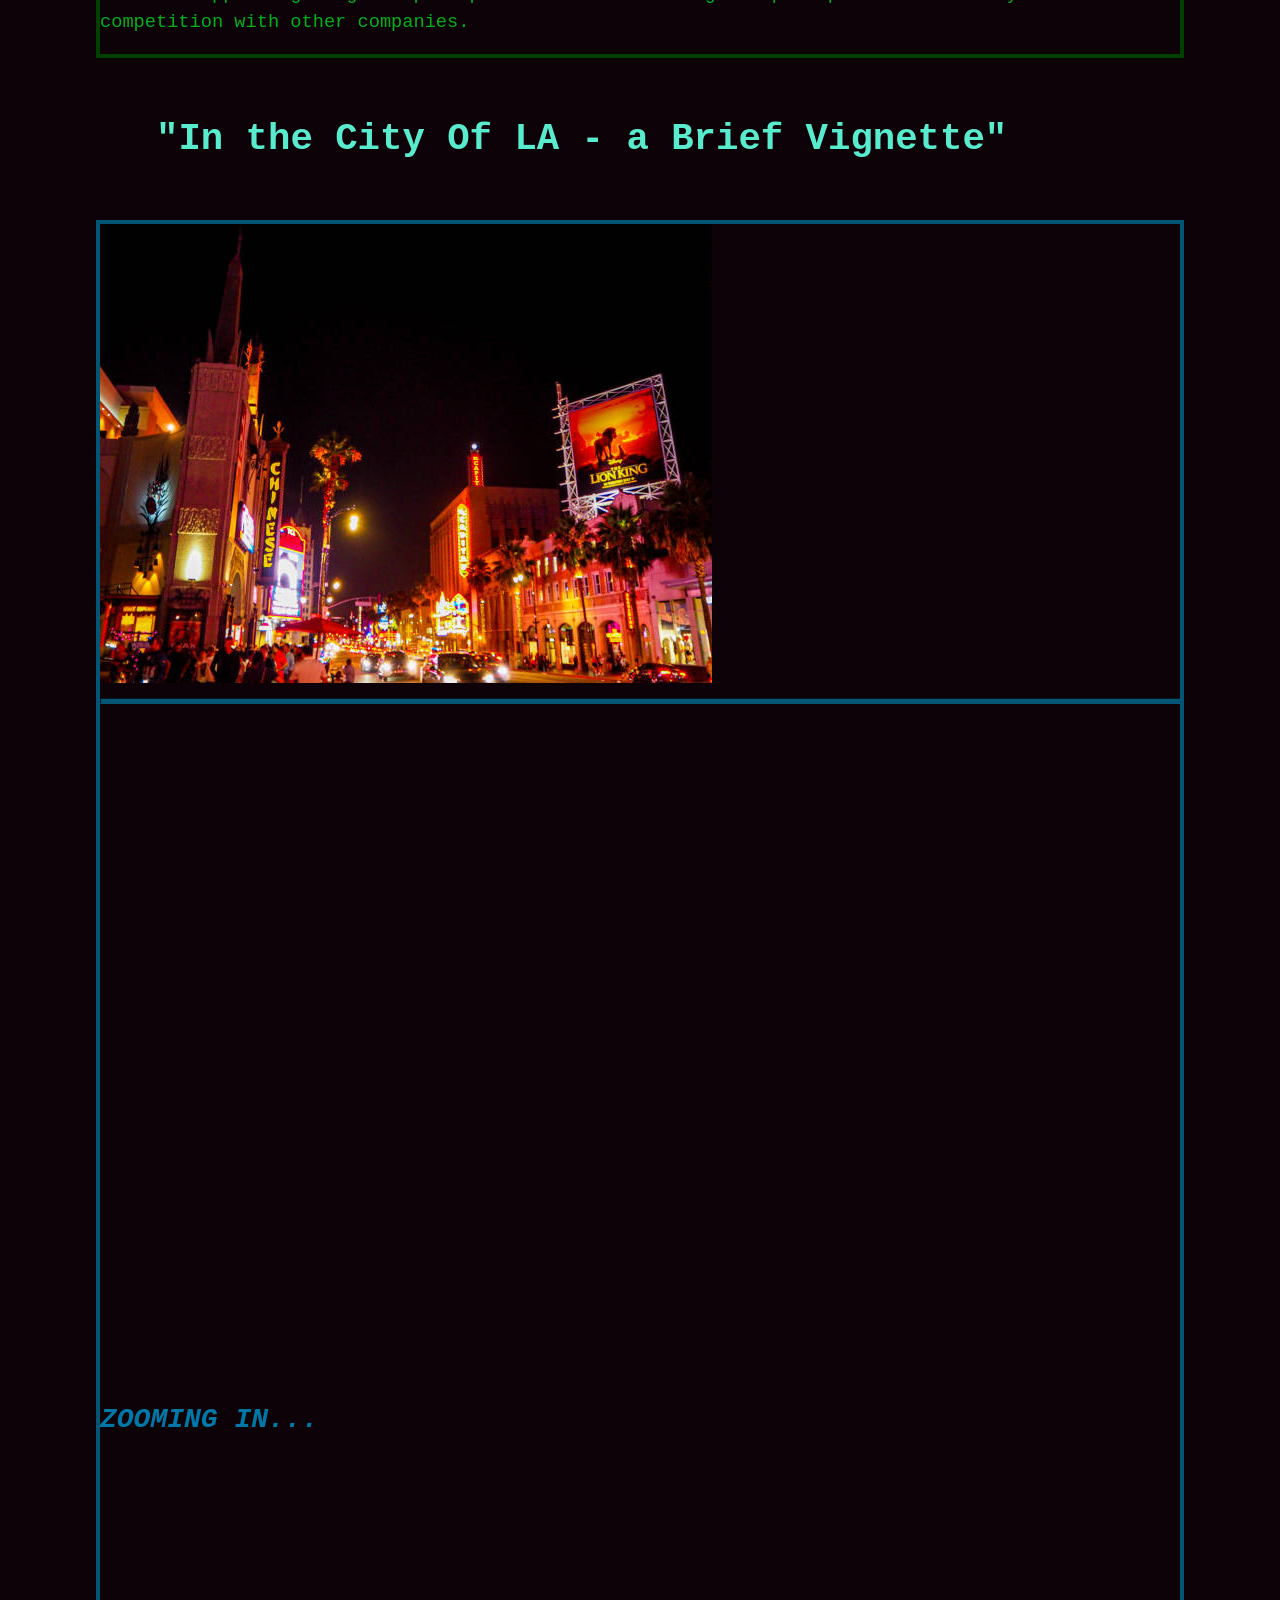
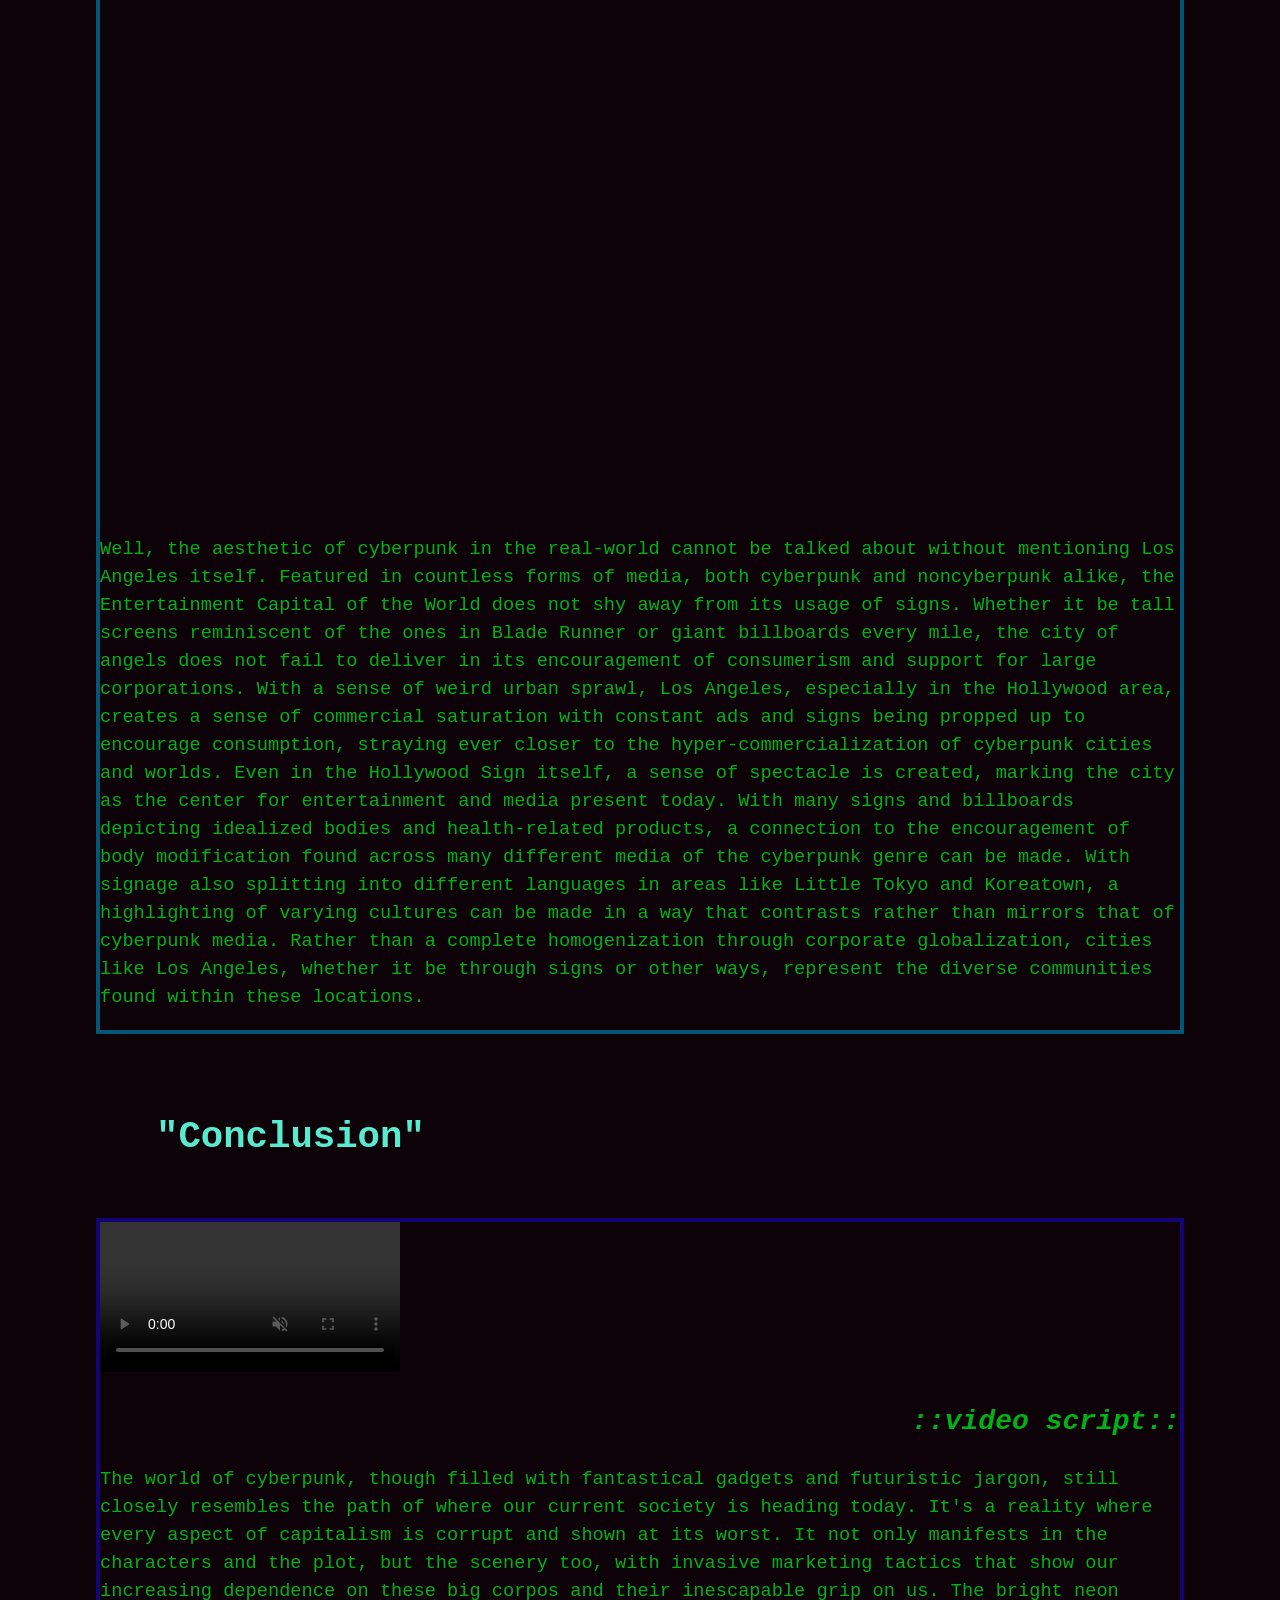
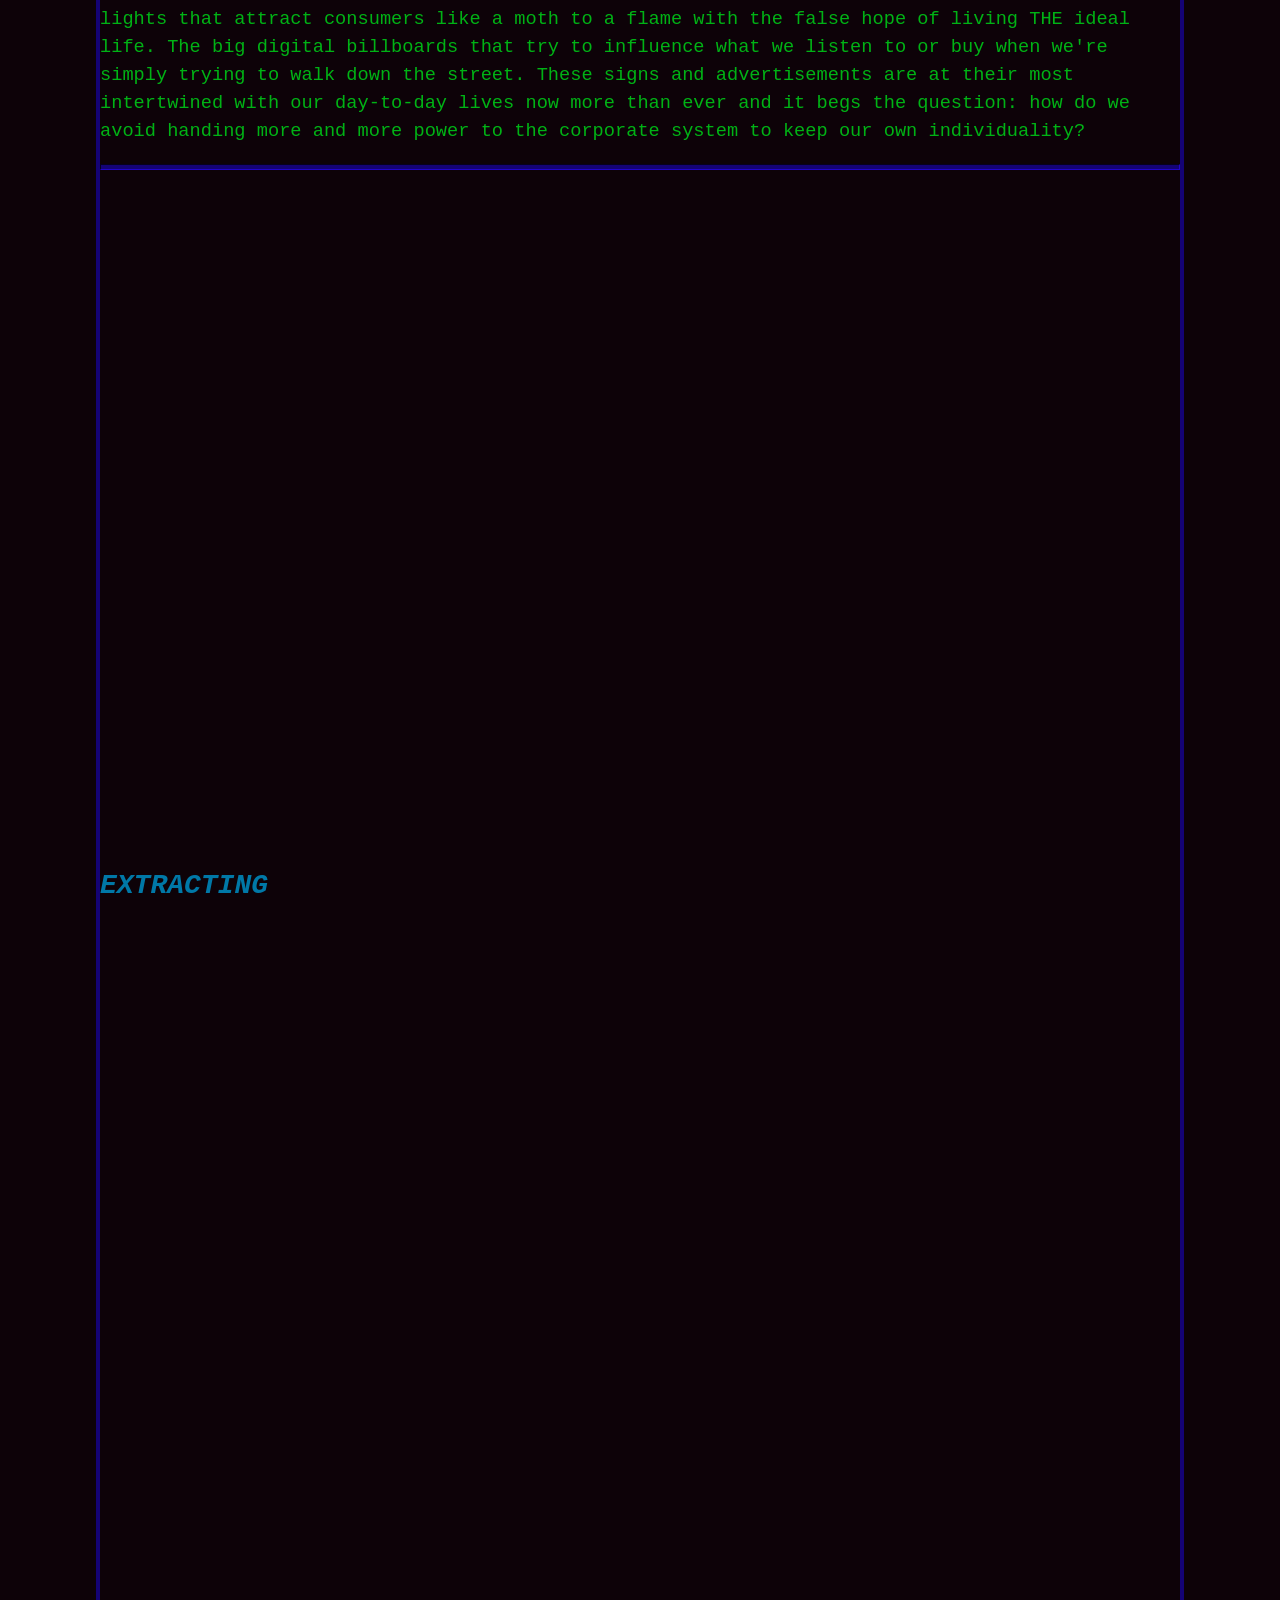
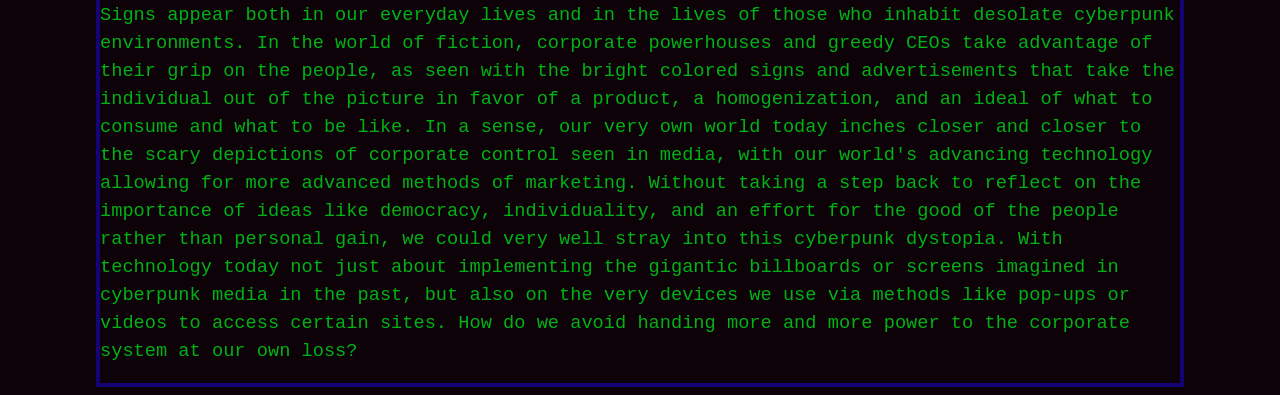
==== commit 3c4df988: "second page!" ====
--- a/index.html
+++ b/index.html
@@ -21,8 +21,8 @@
             signs continue to populate the landscape of cyberpunk, giving the viewer a sense of resemblance in an uncanny world.
         </p>
         <hr class="open">
-        <h4>LOADING...</h4>
-        <p>
+        <h4>LOADING...LOADING...LOADING...LOADING...LOADING...LOADING...LOADING...LOADING...LOADING...LOADING...LOADING...</h4>
+        <p class="p2">
              As a heavy and persistent rain descends onto a desolate city highlighted by the bright neon lights strewn about the sides and 
              roofs of buildings, you look up at one of the sources of this radiating brightness, a sign advertising the newest piece of tech.
              The sci-fi genre known as cyberpunk has, both in the past and the present, highlighted a vision of the future centered around 
@@ -33,7 +33,15 @@
      
     <h1>THE ARCHITECTURE OF SIGNS IN CYBERPUNK</h1> <!-- figure out how to use CSS?-->
 <br>
-    <h2>In Observing Cyberpunk Worlds</h2>
+    
+
+
+    <h5>
+    <a href="worlds.html">loading next...</a>
+    </h5>
+
+
+<h2>In Observing Cyberpunk Worlds</h2>
     <section id="cyberpunkworlds">
         <video src ="CYBERPUNKWORLDS.webm" loop muted autoplay controls> <!--insert short video here--></video>
 
@@ -151,9 +159,7 @@
             more and more power to the corporate system at our own loss?
         </p>
     </section>  
-
-    <a href="worlds.html">loading next...</a>
-
+    
 
     <!-- test code used for learning/practice/reference
     <h2> <em>list of things</em> </h2>
--- a/style.css
+++ b/style.css
@@ -4,10 +4,18 @@
     font-size: 14pt;
     color: #00b215;
     background-color: #0D0208;
+    margin-right:1in;
+    margin-left:1in;
+    font-weight:500;
 }
 
 p{
     line-height:1.5em;
+}
+
+.p2{
+    line-height:1.5em;
+    color:#B2009D;
 }
 
 #opening{
@@ -91,12 +99,28 @@
     margin-left: 1in;
 }
 
-h4{
+h4{ /*the LOADING messages*/
     font-size: 1.5em;
     font-style:italic;
     text-align:left;
-    margin-right: 1in;
+    
+    margin-top: 700px;
+    margin-bottom: 700px;
+
     color: rgb(0, 120, 167);
+}
+
+h5{ /*next*/
+padding: 50px;
+font-size:2em;
+font-weight:bold;
+color:aqua;
+text-align:center;
+}
+
+video{
+    width:fit-content;
+    height:fit-content;
 }
 
 
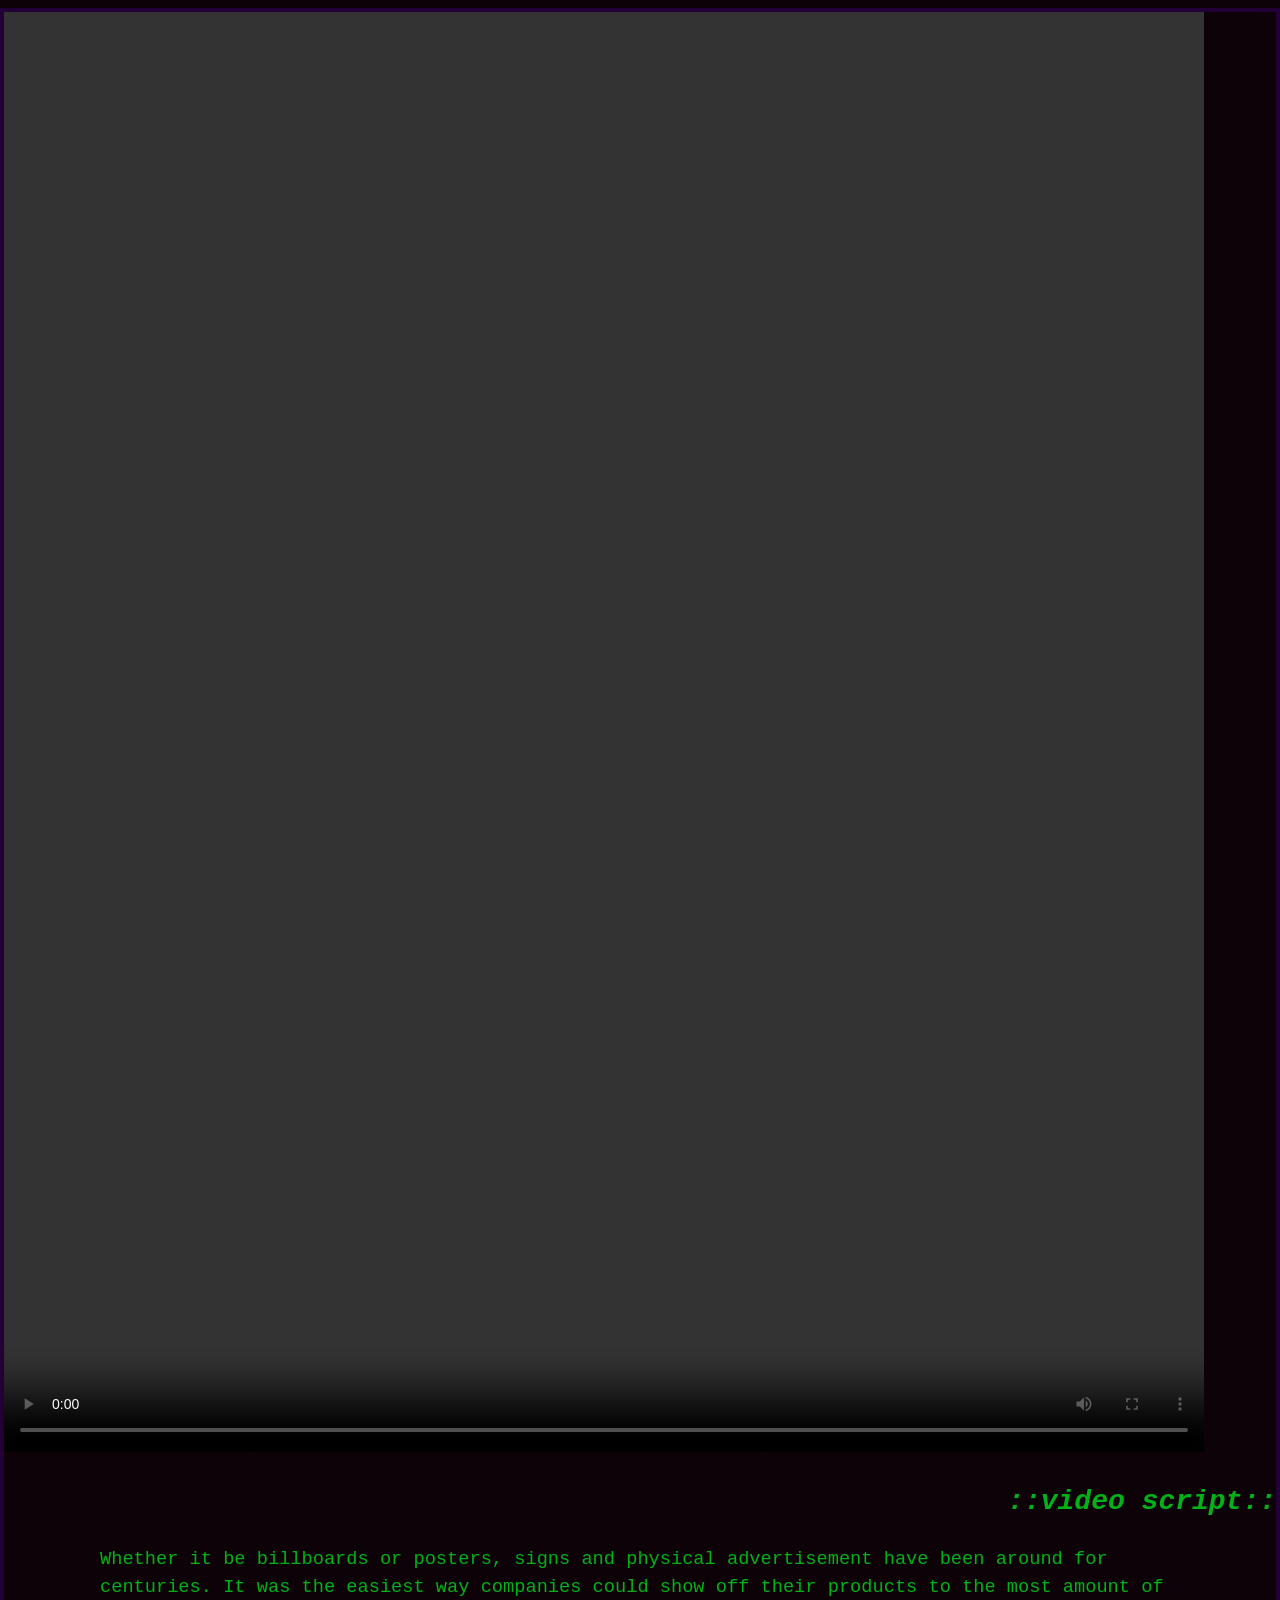
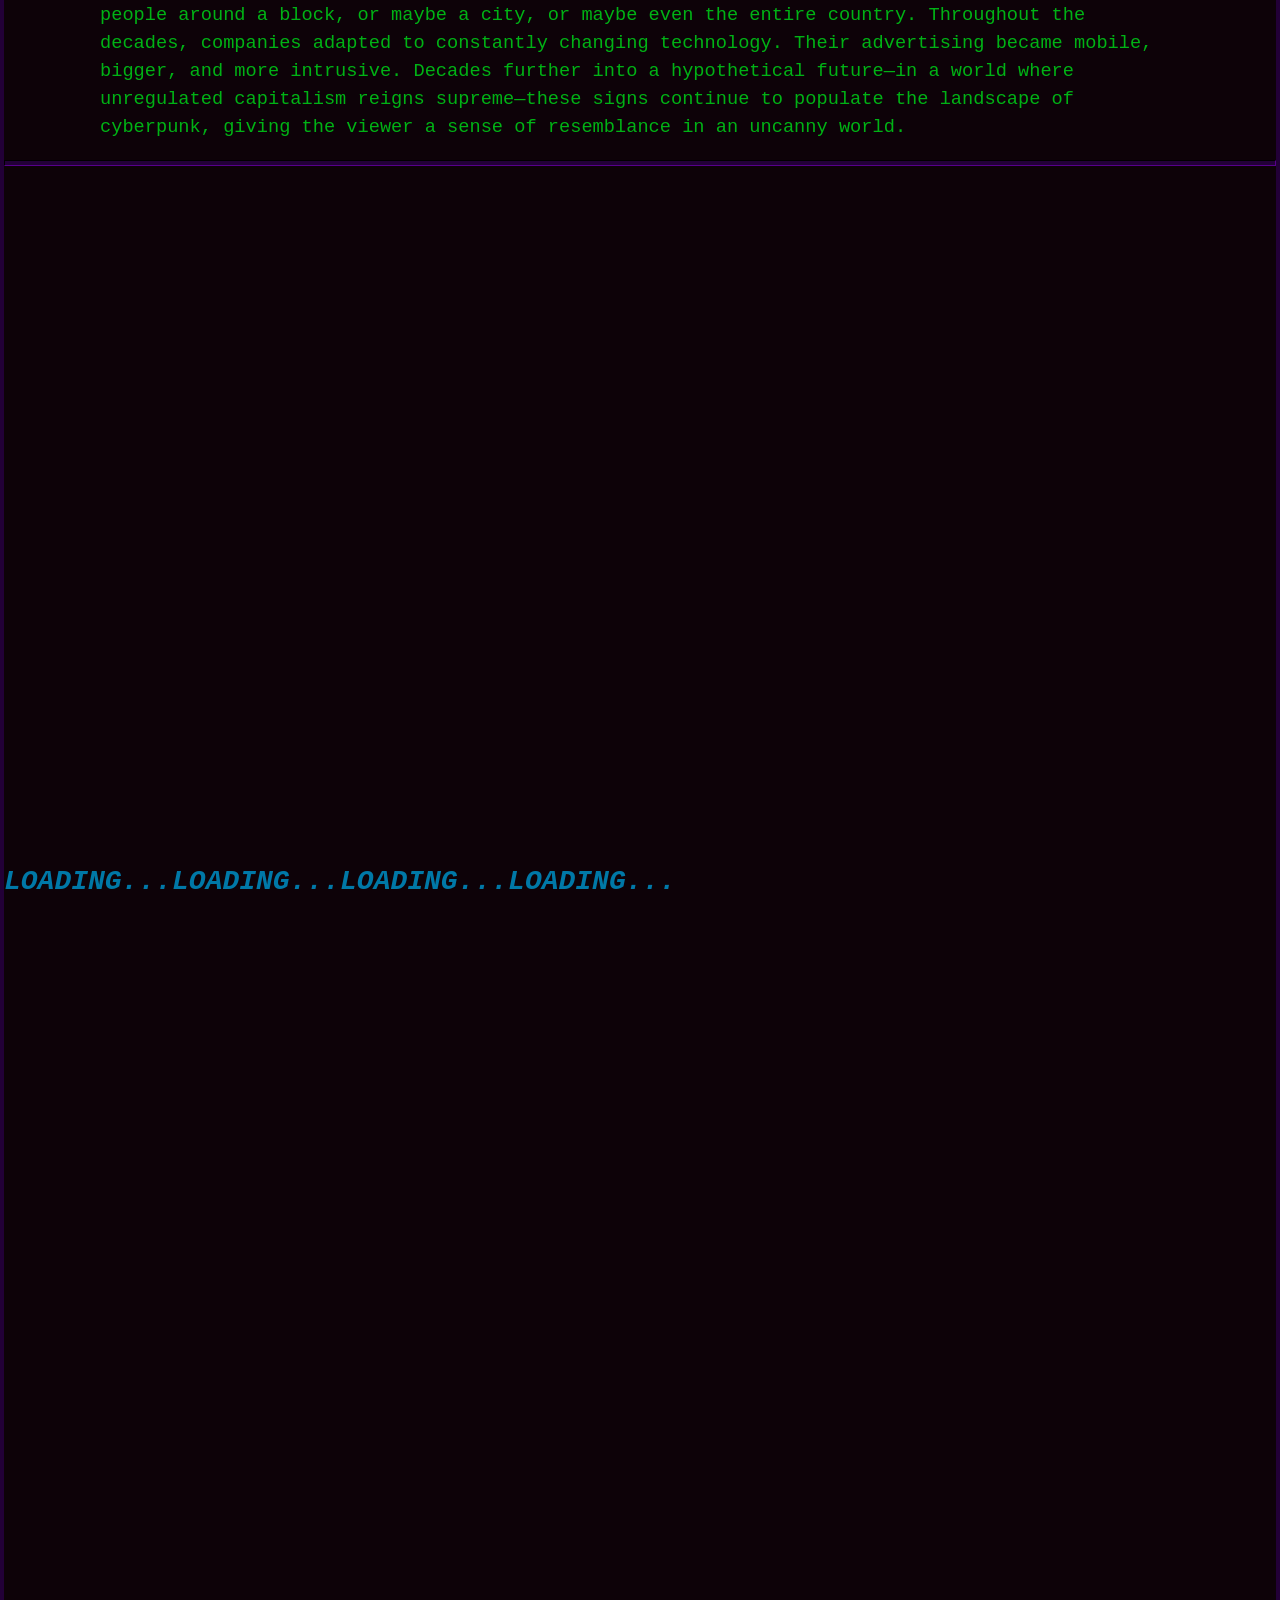
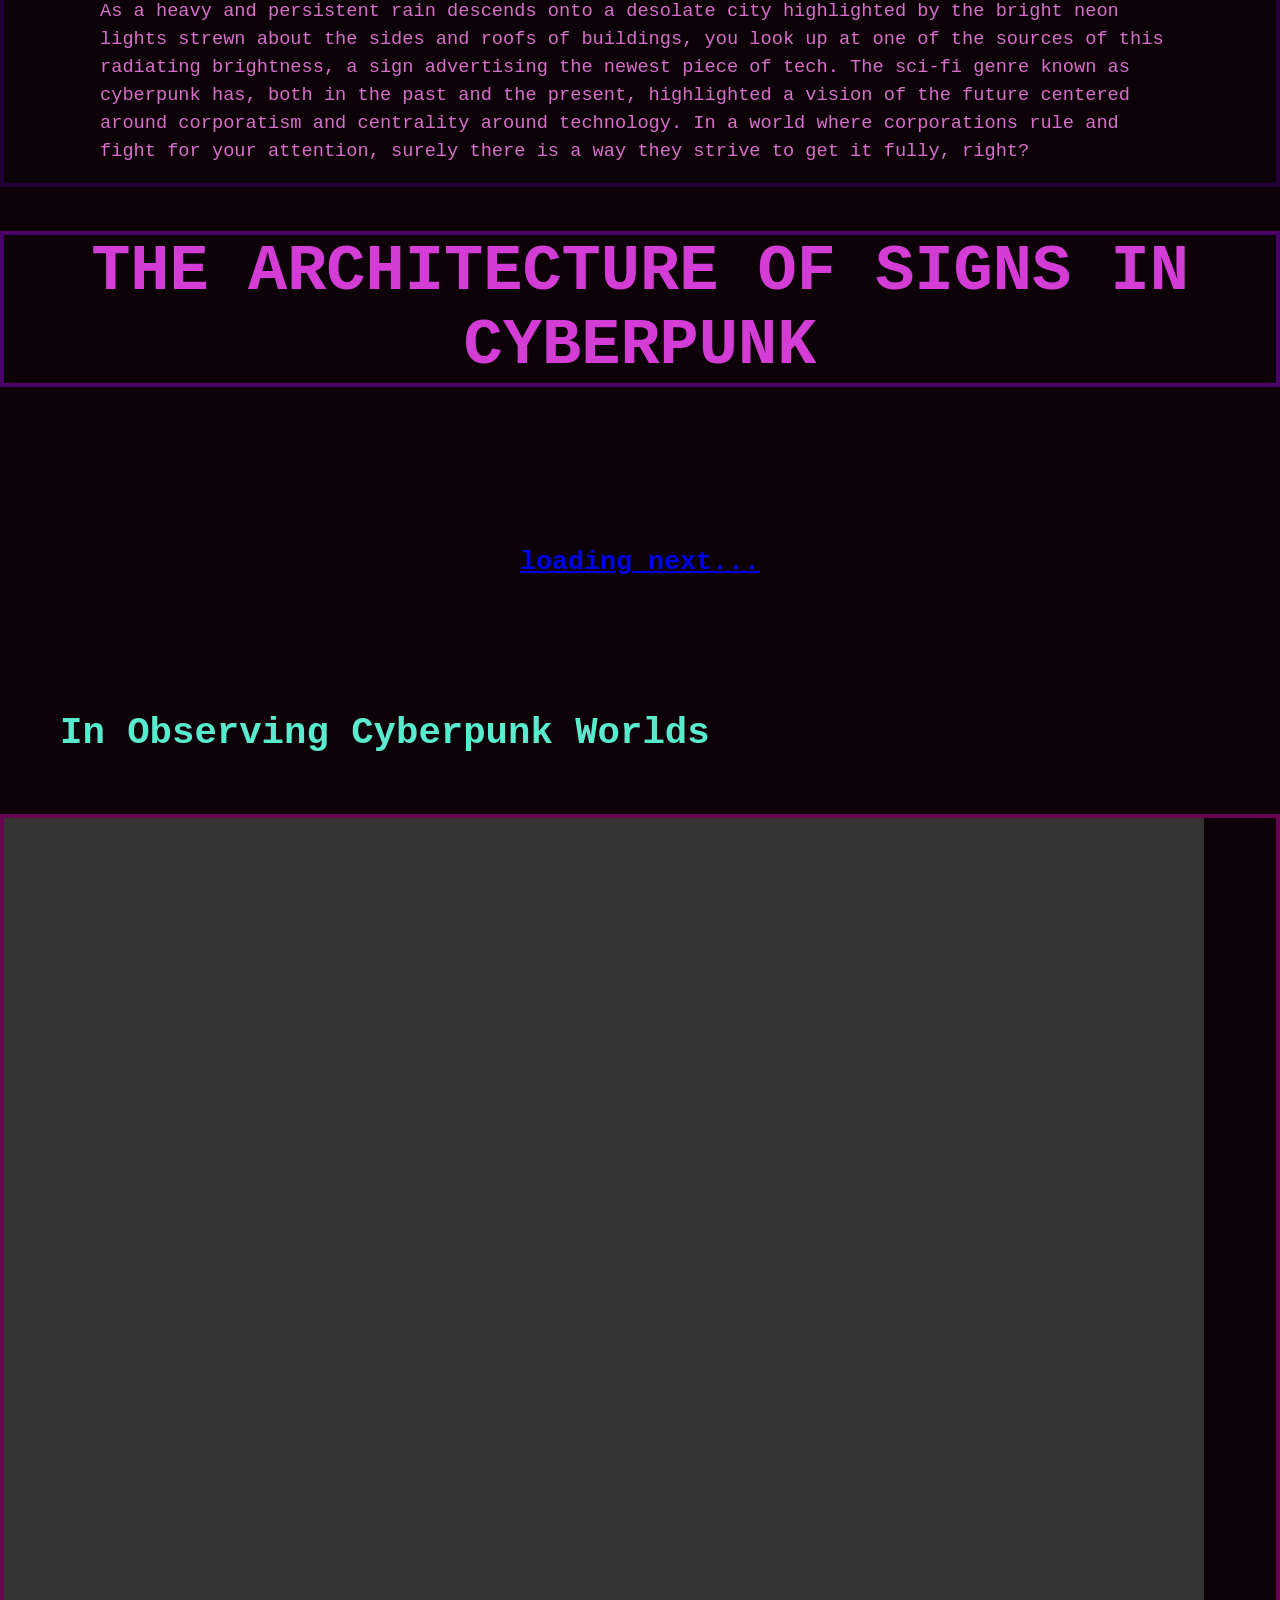
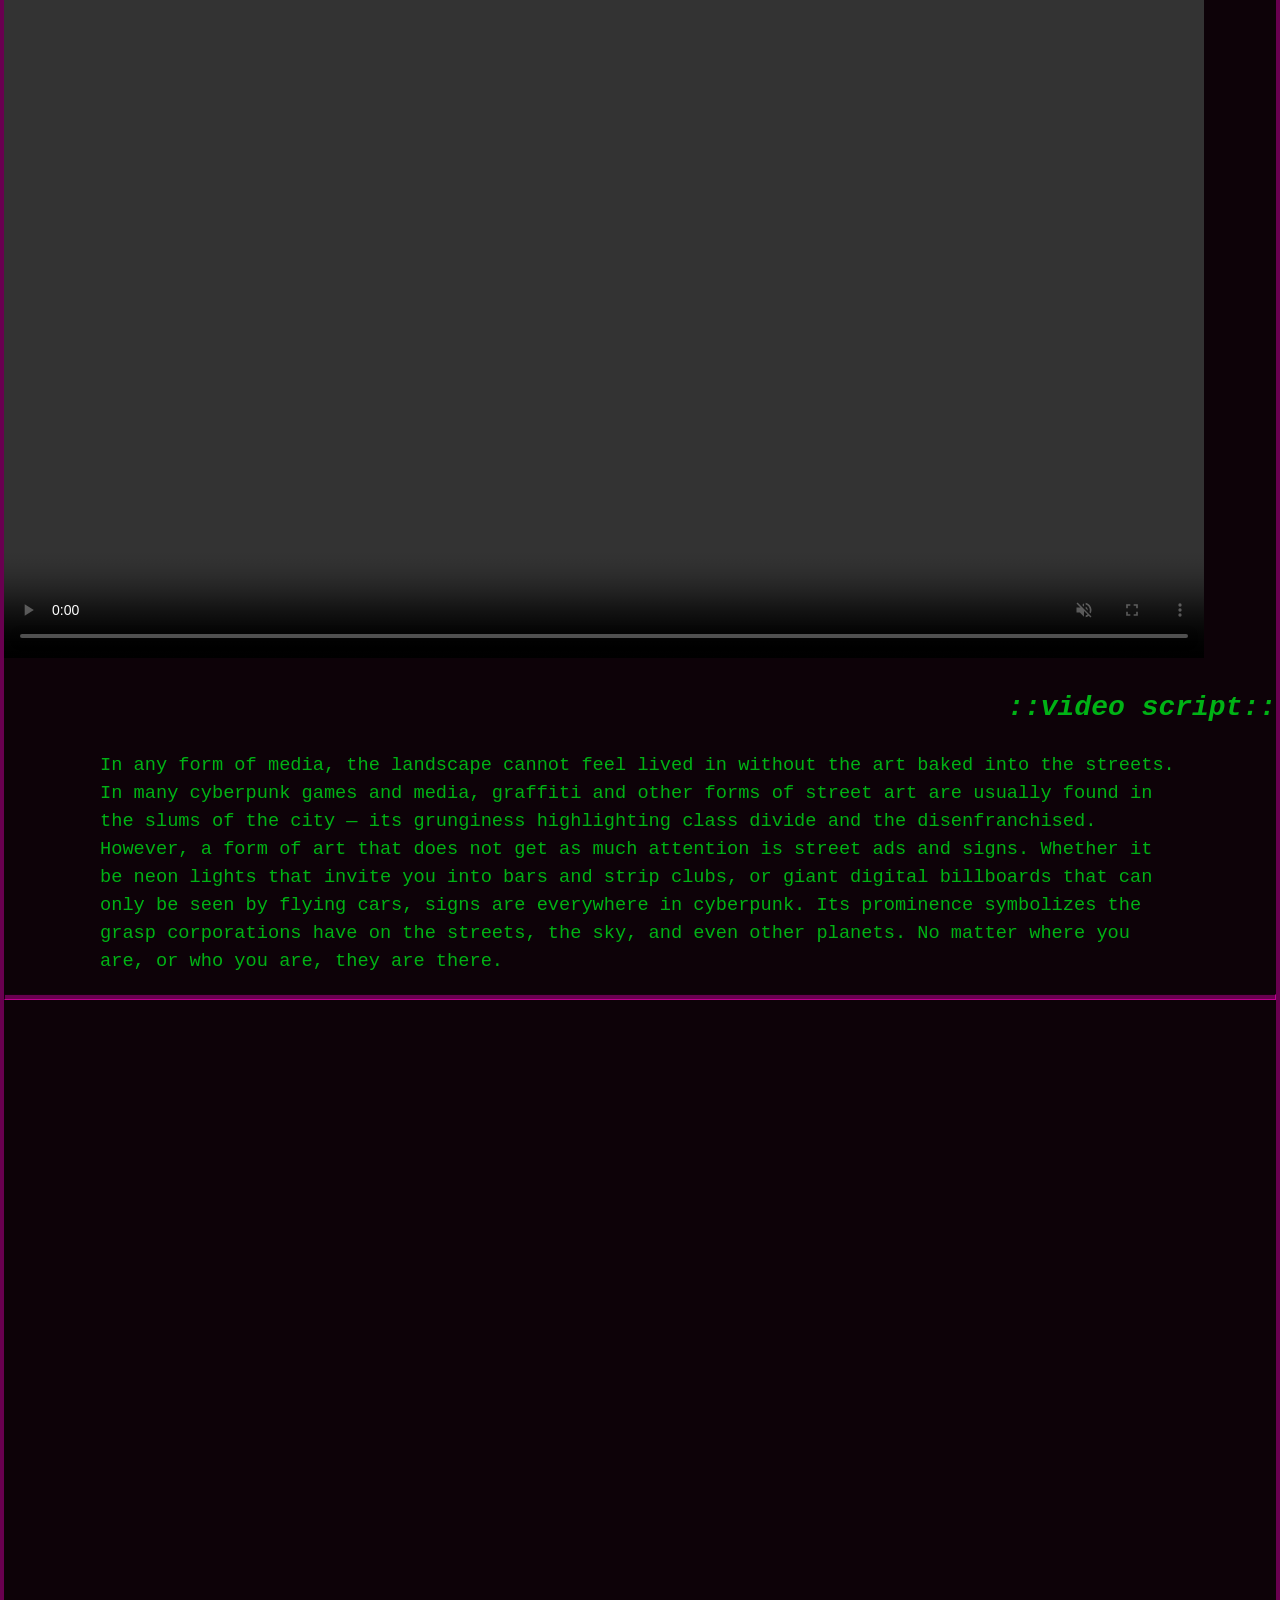
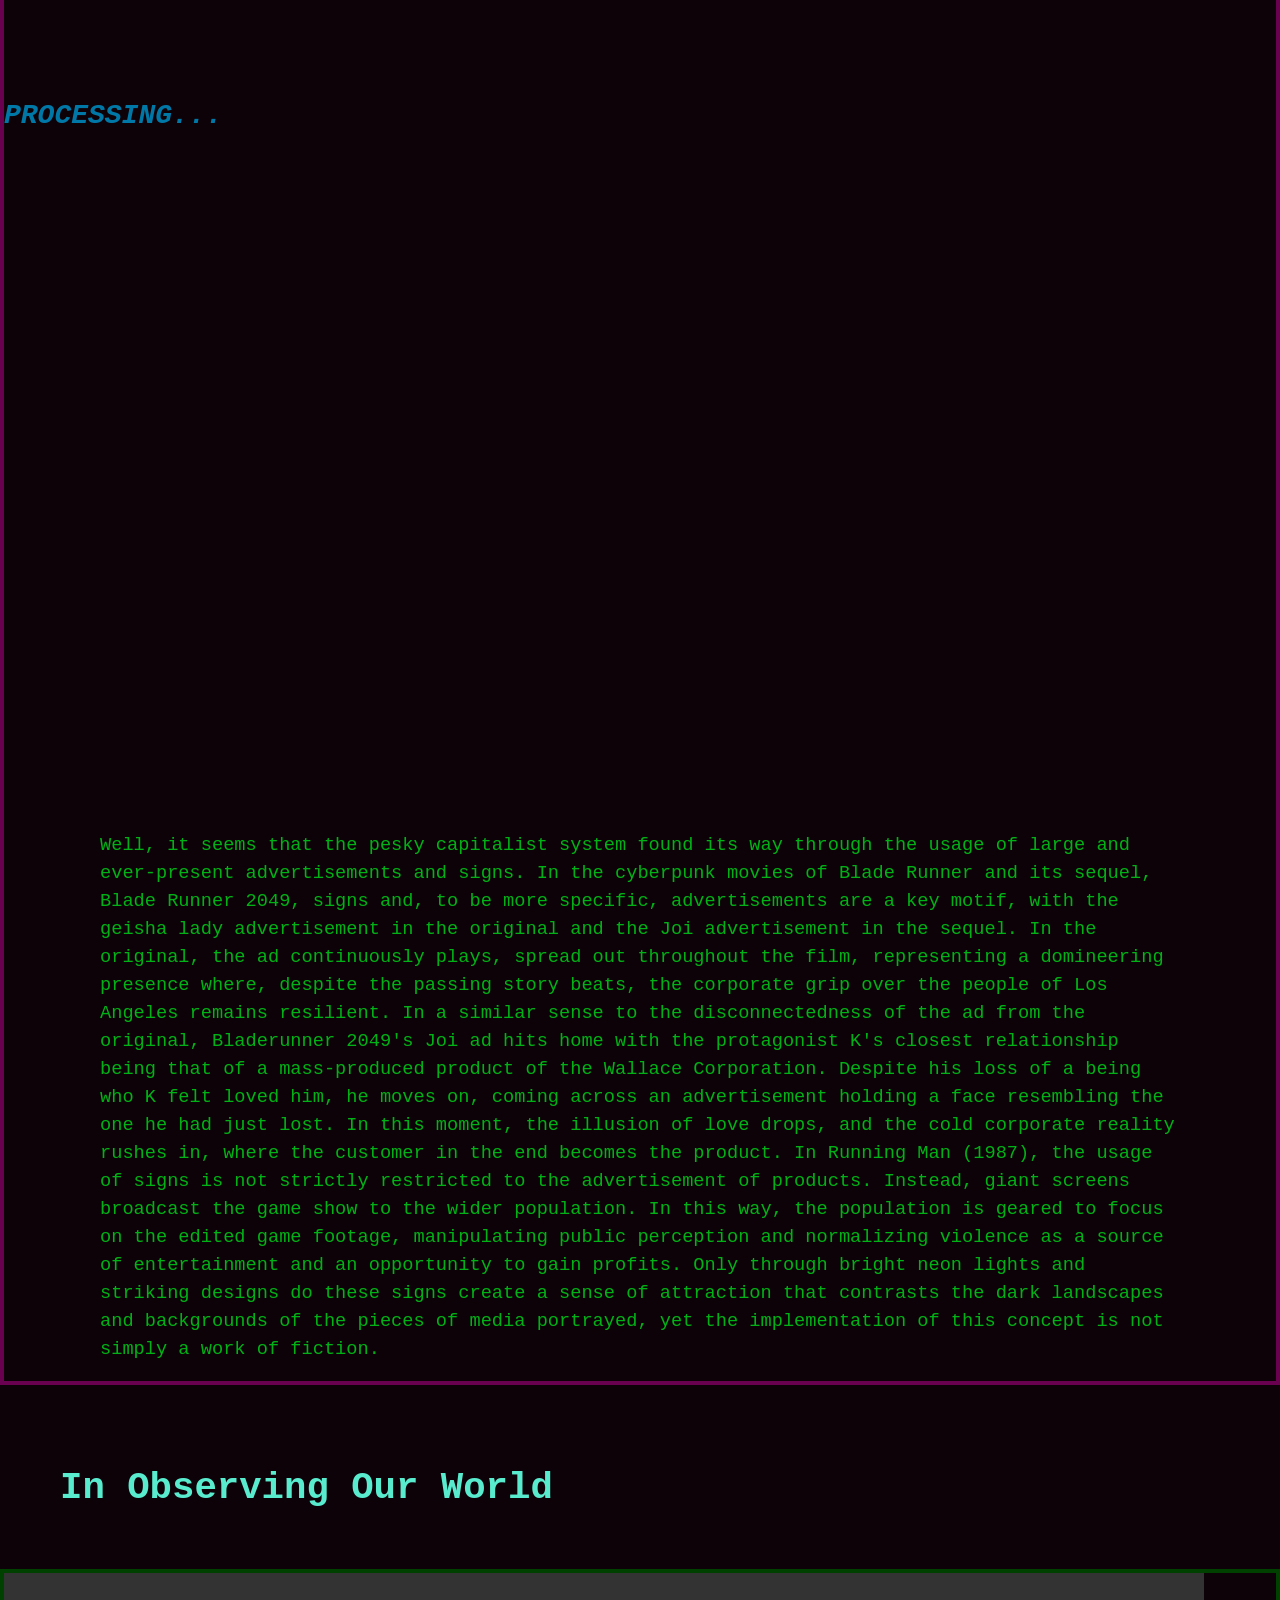
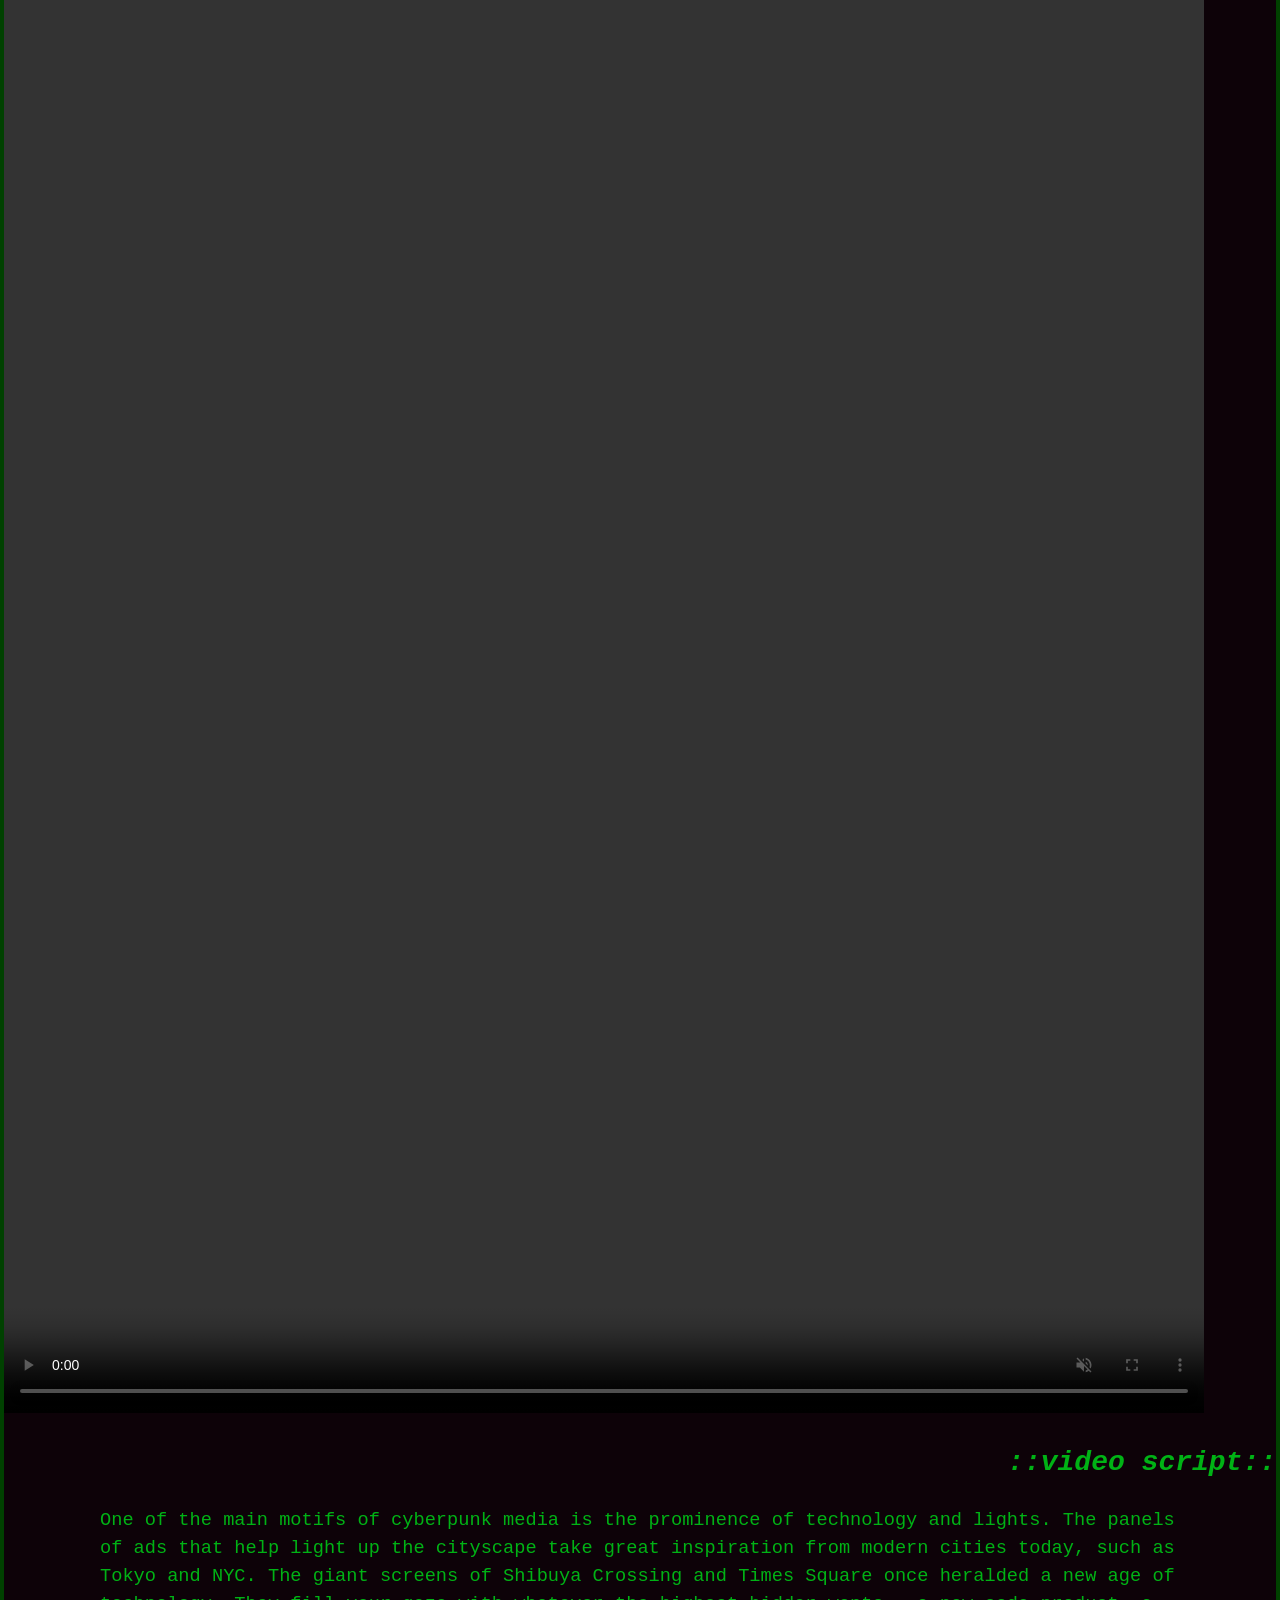
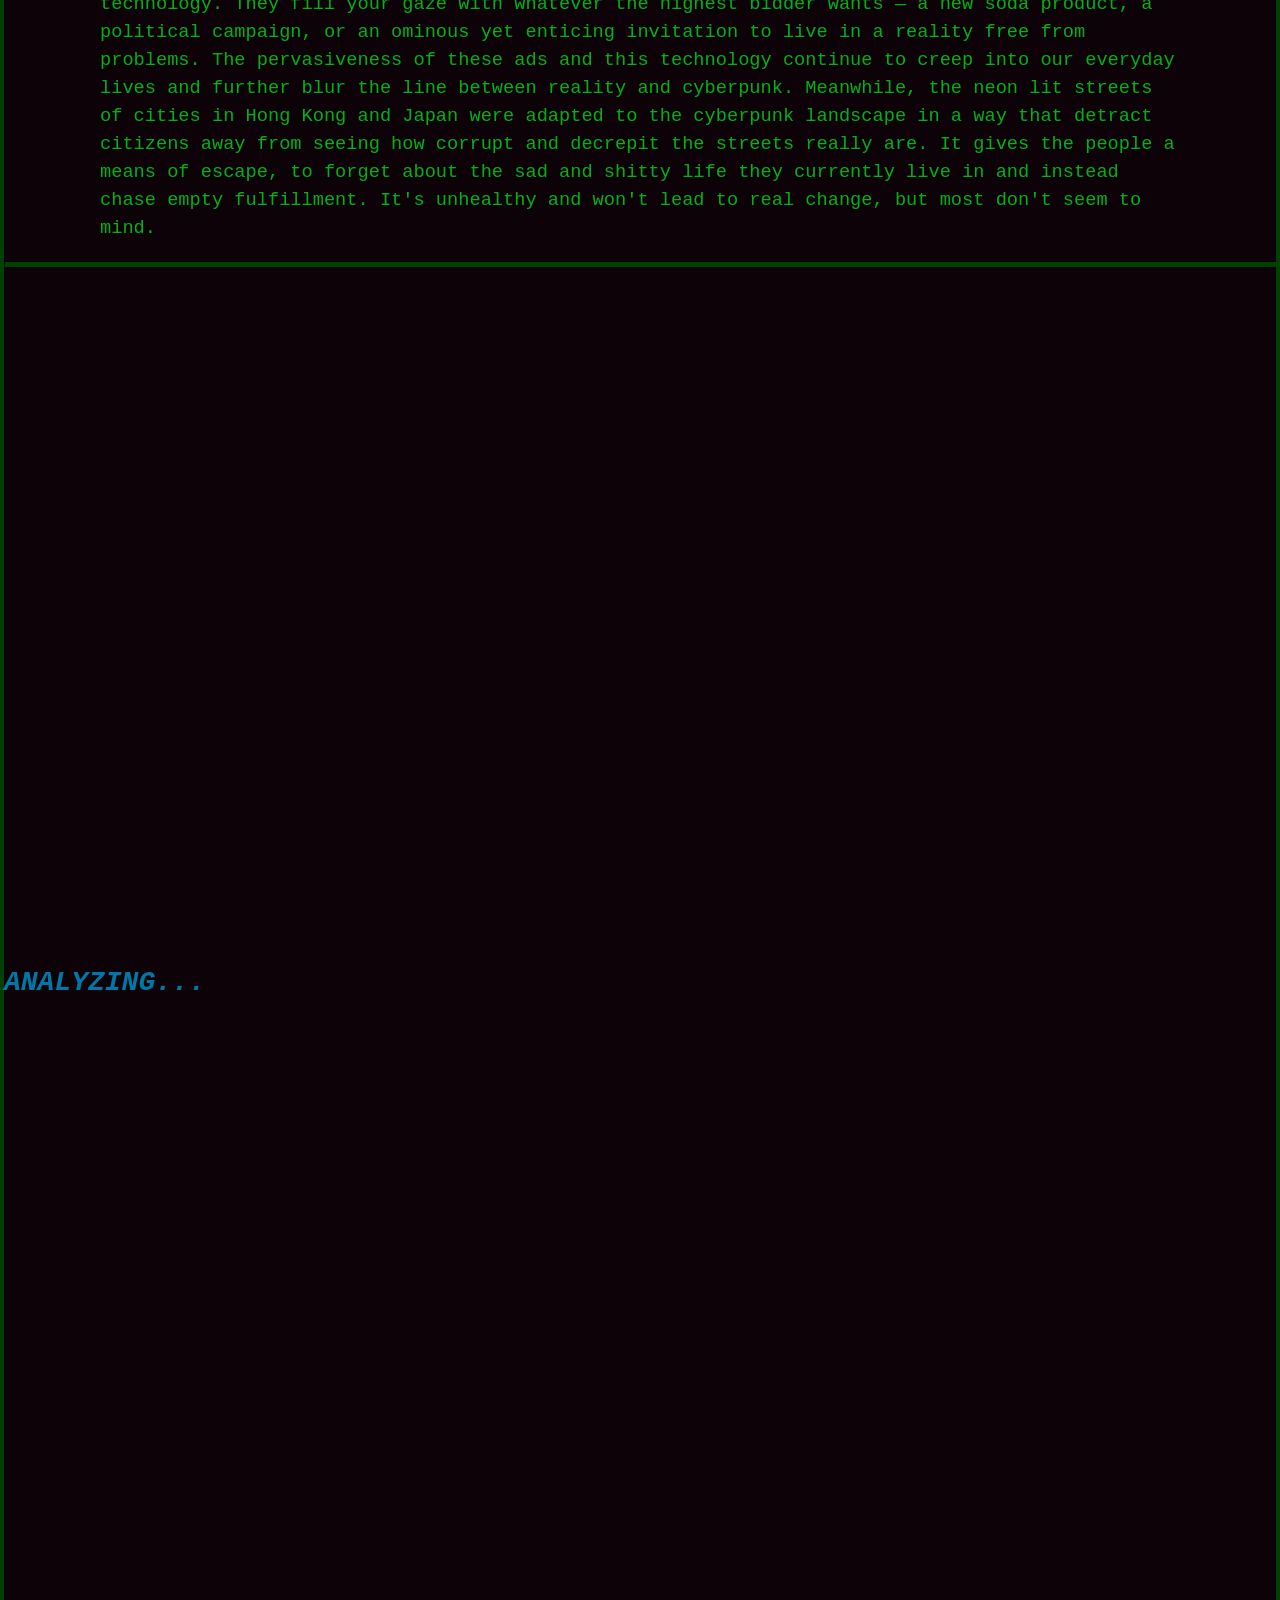
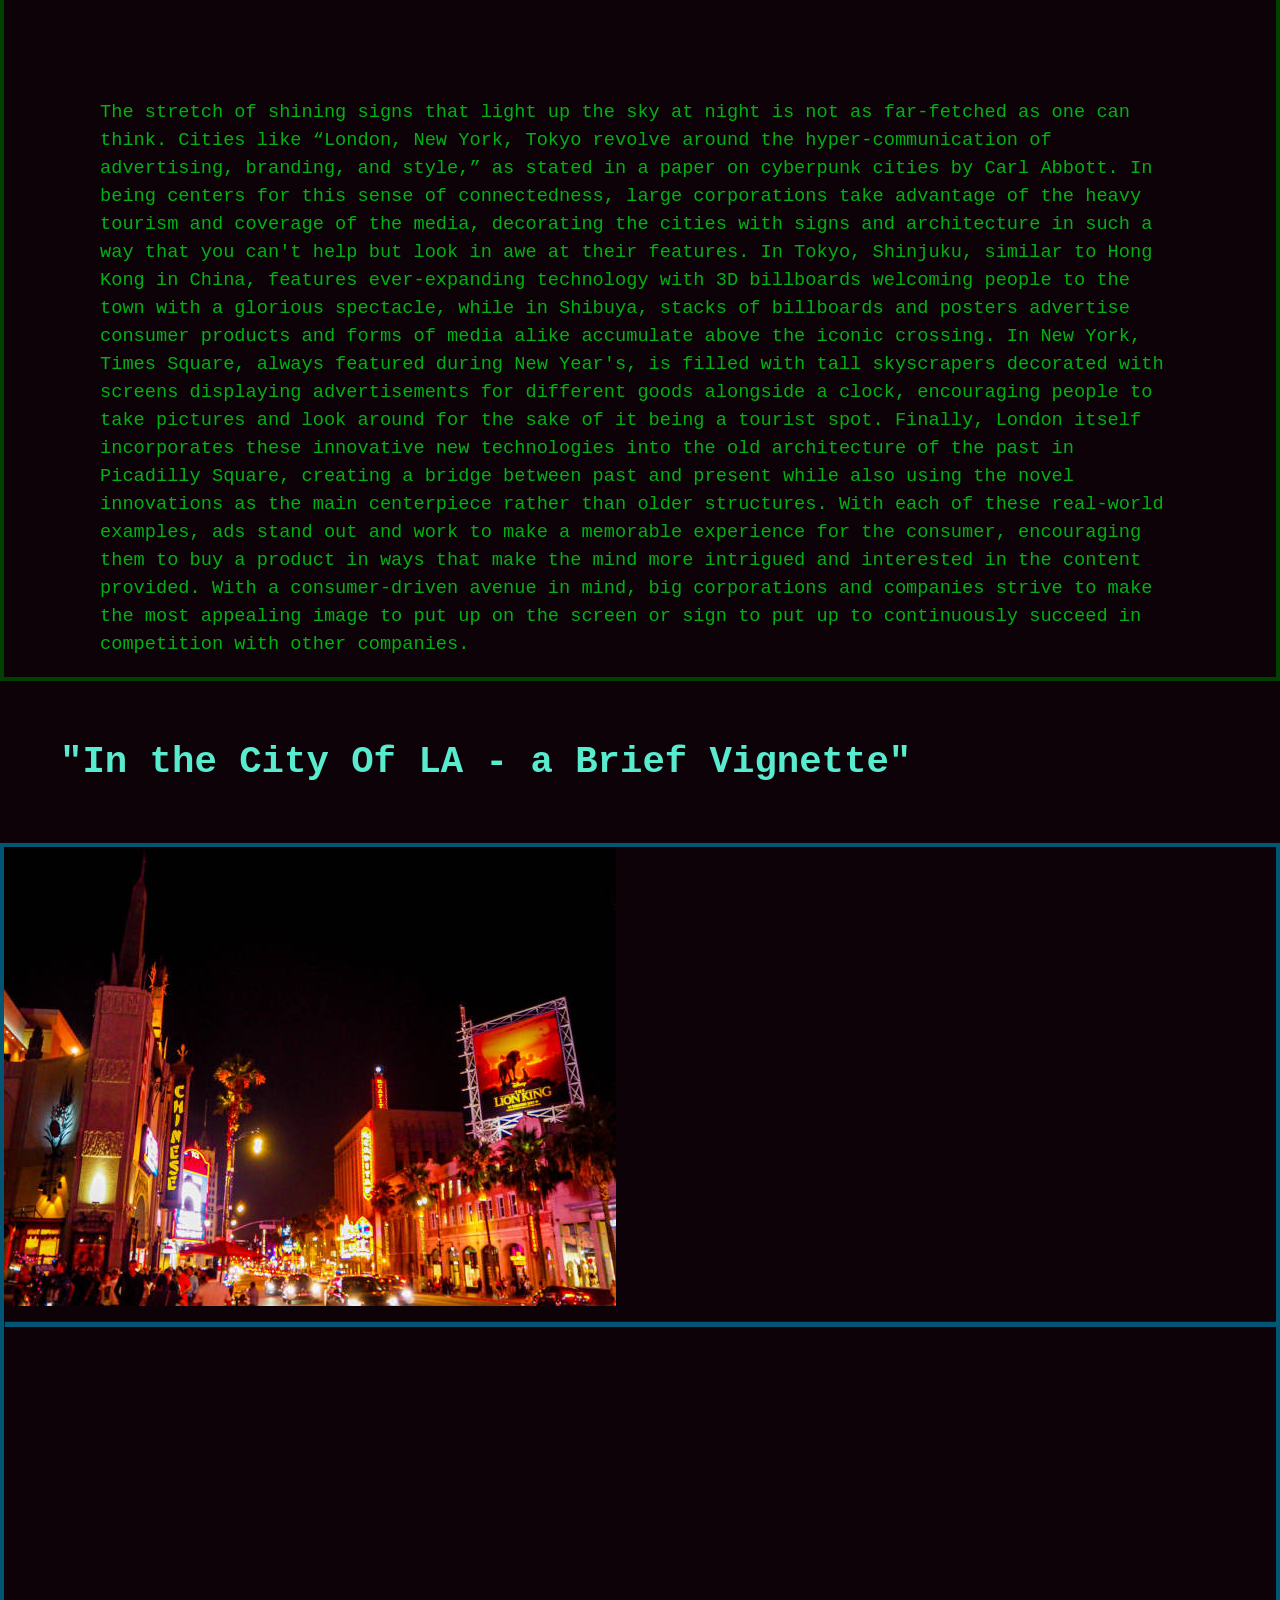
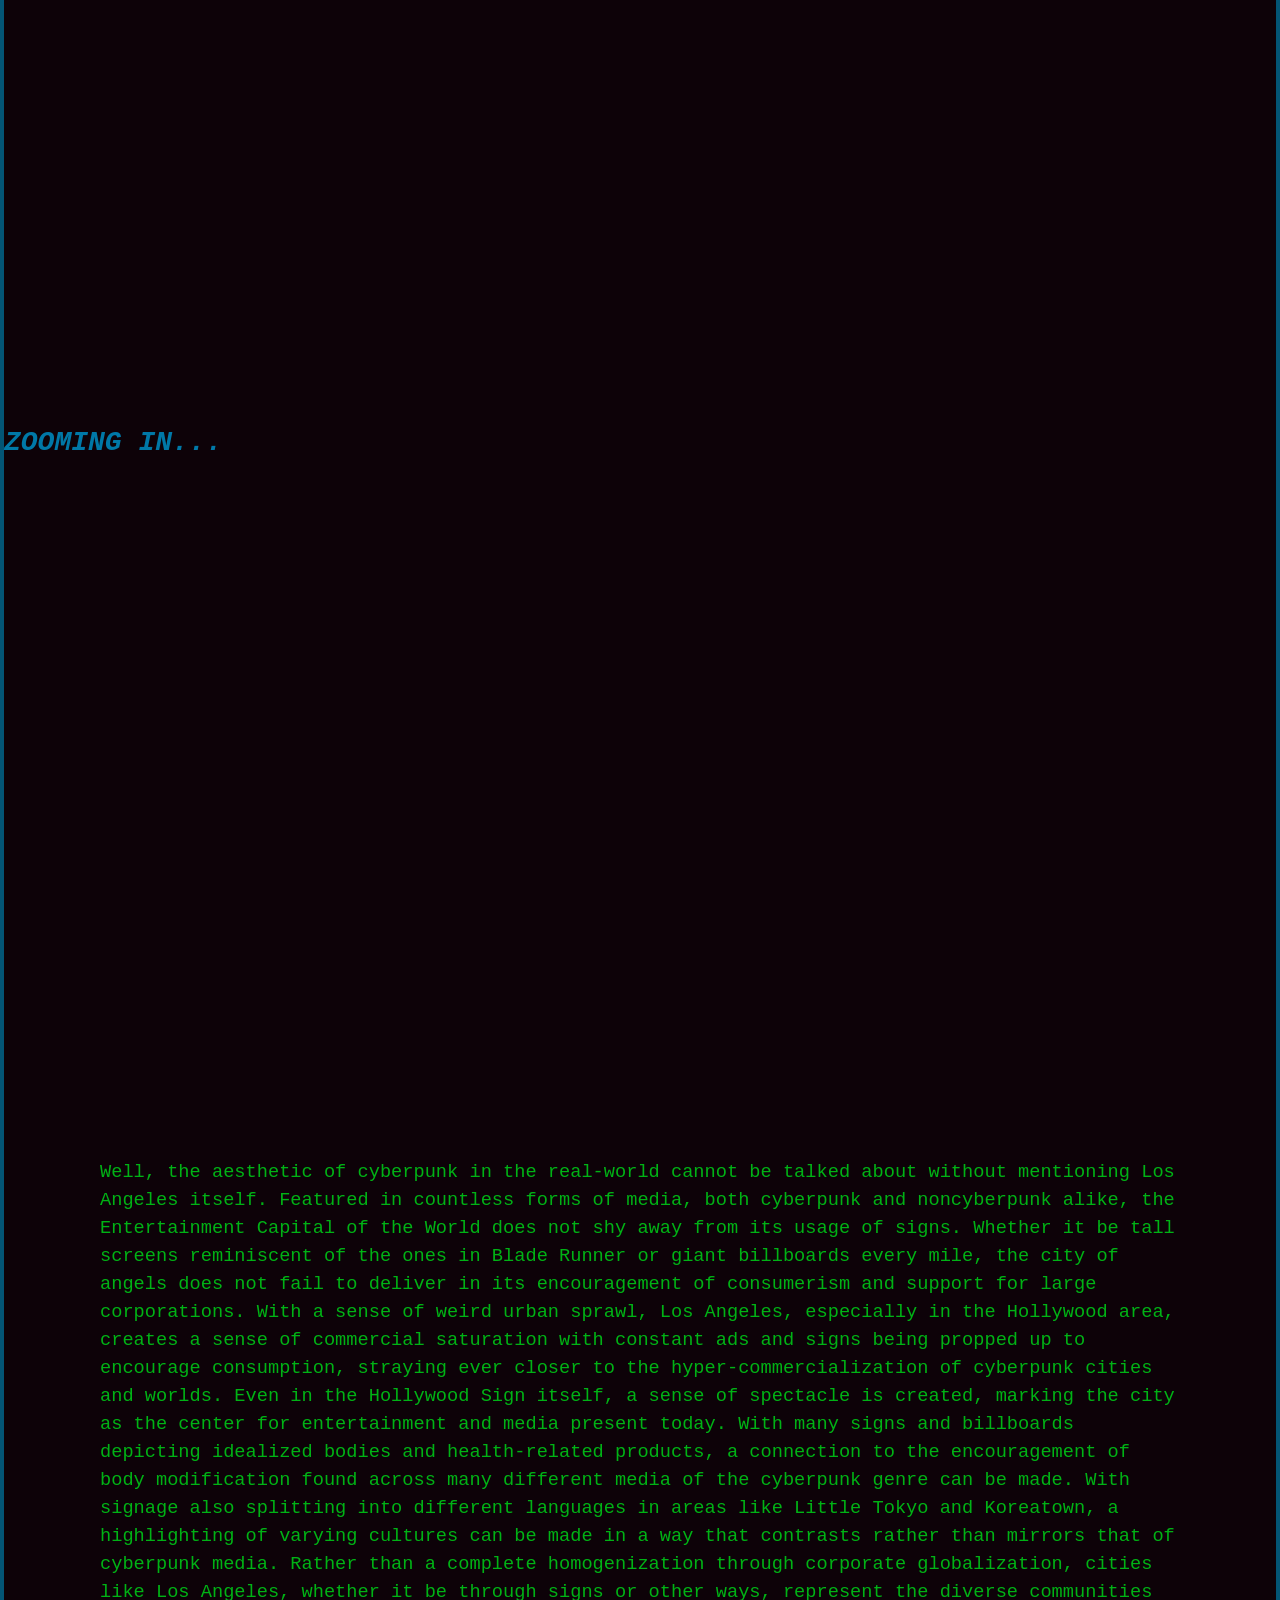
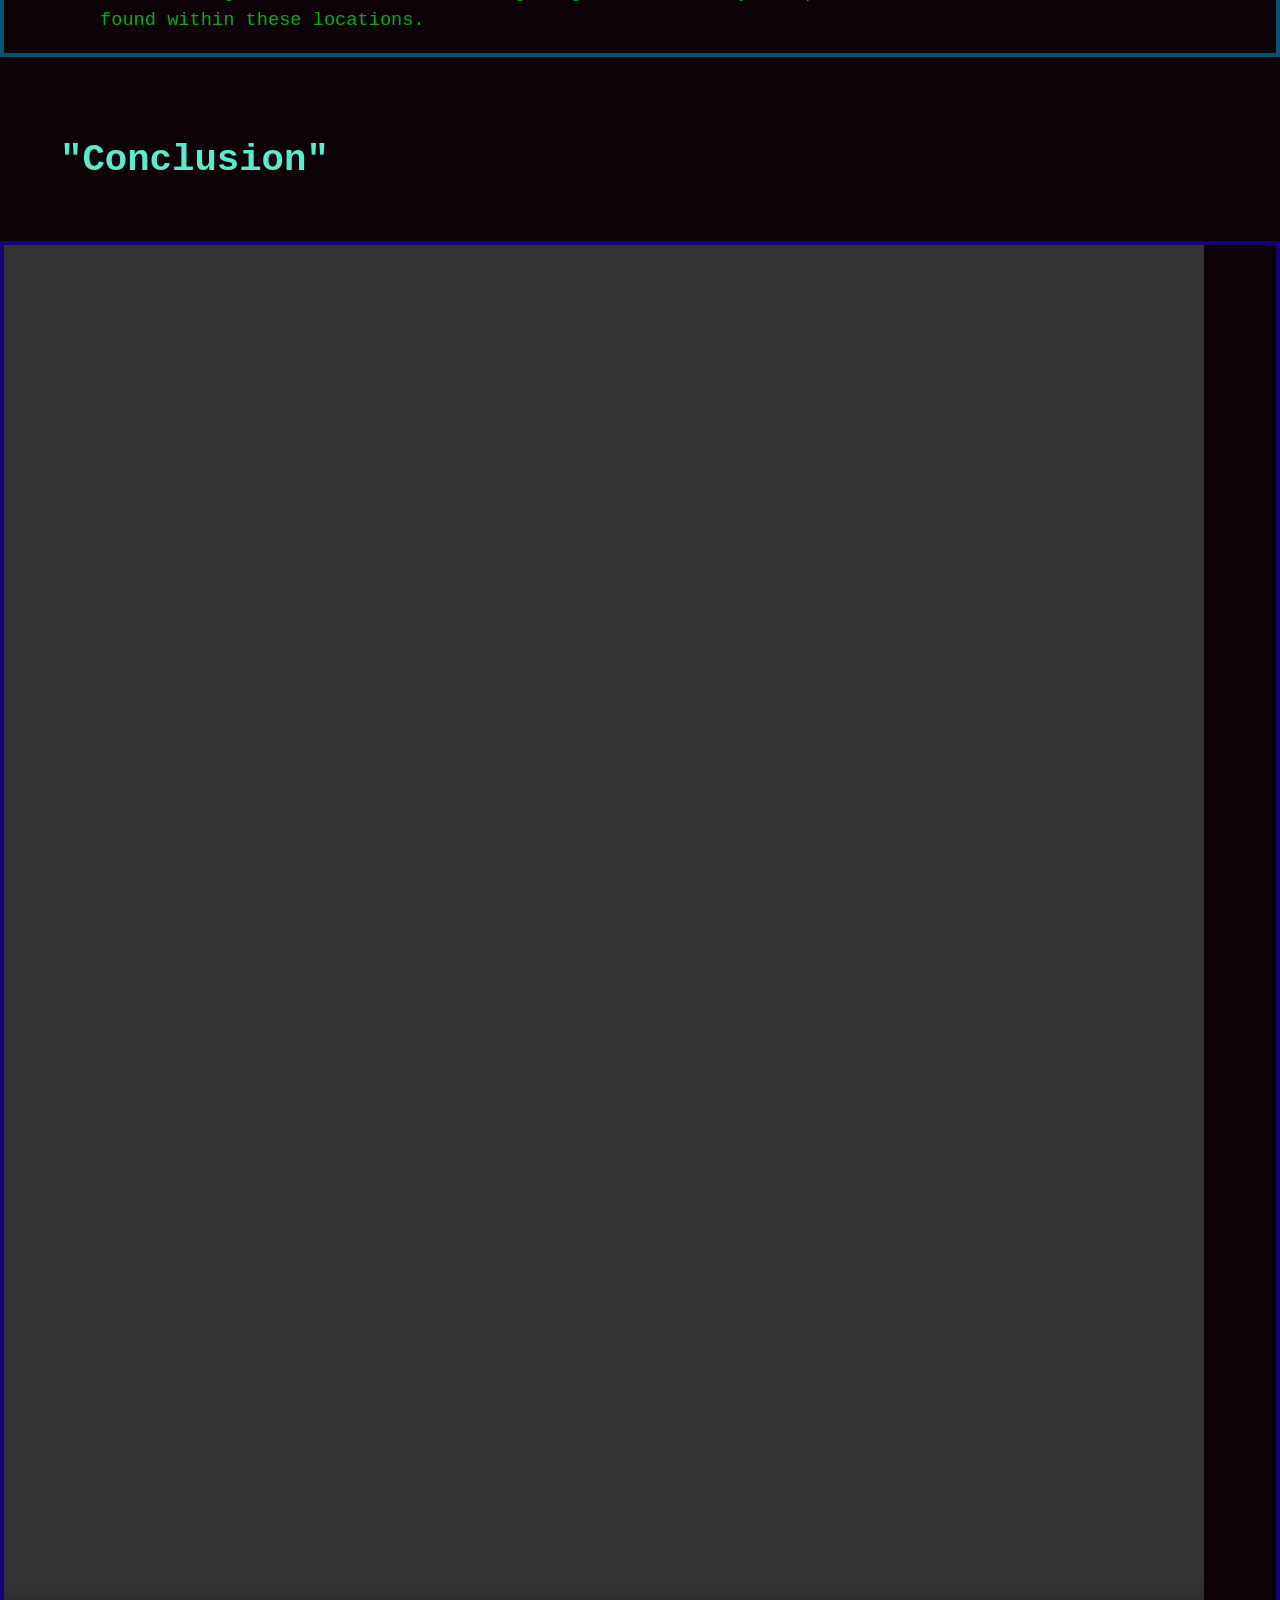
==== commit e7e8bb87: "videos fix please" ====
--- a/index.html
+++ b/index.html
@@ -21,7 +21,7 @@
             signs continue to populate the landscape of cyberpunk, giving the viewer a sense of resemblance in an uncanny world.
         </p>
         <hr class="open">
-        <h4>LOADING...LOADING...LOADING...LOADING...LOADING...LOADING...LOADING...LOADING...LOADING...LOADING...LOADING...</h4>
+        <h4>LOADING...LOADING...LOADING...LOADING...</h4>
         <p class="p2">
              As a heavy and persistent rain descends onto a desolate city highlighted by the bright neon lights strewn about the sides and 
              roofs of buildings, you look up at one of the sources of this radiating brightness, a sign advertising the newest piece of tech.
--- a/style.css
+++ b/style.css
@@ -4,24 +4,31 @@
     font-size: 14pt;
     color: #00b215;
     background-color: #0D0208;
-    margin-right:1in;
-    margin-left:1in;
+    margin-right:0;
+    margin-left:0;
     font-weight:500;
+
+    overflow: hidden;
 }
 
 p{
     line-height:1.5em;
+    margin-right:1in;
+    margin-left:1in;
 }
 
 .p2{
     line-height:1.5em;
-    color:#B2009D;
+    color:#d56fc9;
+    margin-right:1in;
+    margin-left:1in;
 }
 
 #opening{
     border-style: solid;
     border-width: 4px;
     border-color: rgb(34, 0, 55);
+    
 }
 hr.open{
    background-color:rgb(34, 0, 55);
@@ -112,18 +119,29 @@
 
 h5{ /*next*/
 padding: 50px;
-font-size:2em;
+font-size: 20pt;
 font-weight:bold;
 color:aqua;
 text-align:center;
 }
 
 video{
-    width:fit-content;
-    height:fit-content;
+    object-fit: cover;
+    width: 1200px;
+    height: 1440px;
+}
+
+h6{
+    font-size: 1.5em;
+    font-style:italic;
+    text-align:left;
+    
+    margin-top: 300px;
+    margin-bottom: 300px;
+
+    color: rgb(0, 120, 167);
 }
 
 
 
 
-
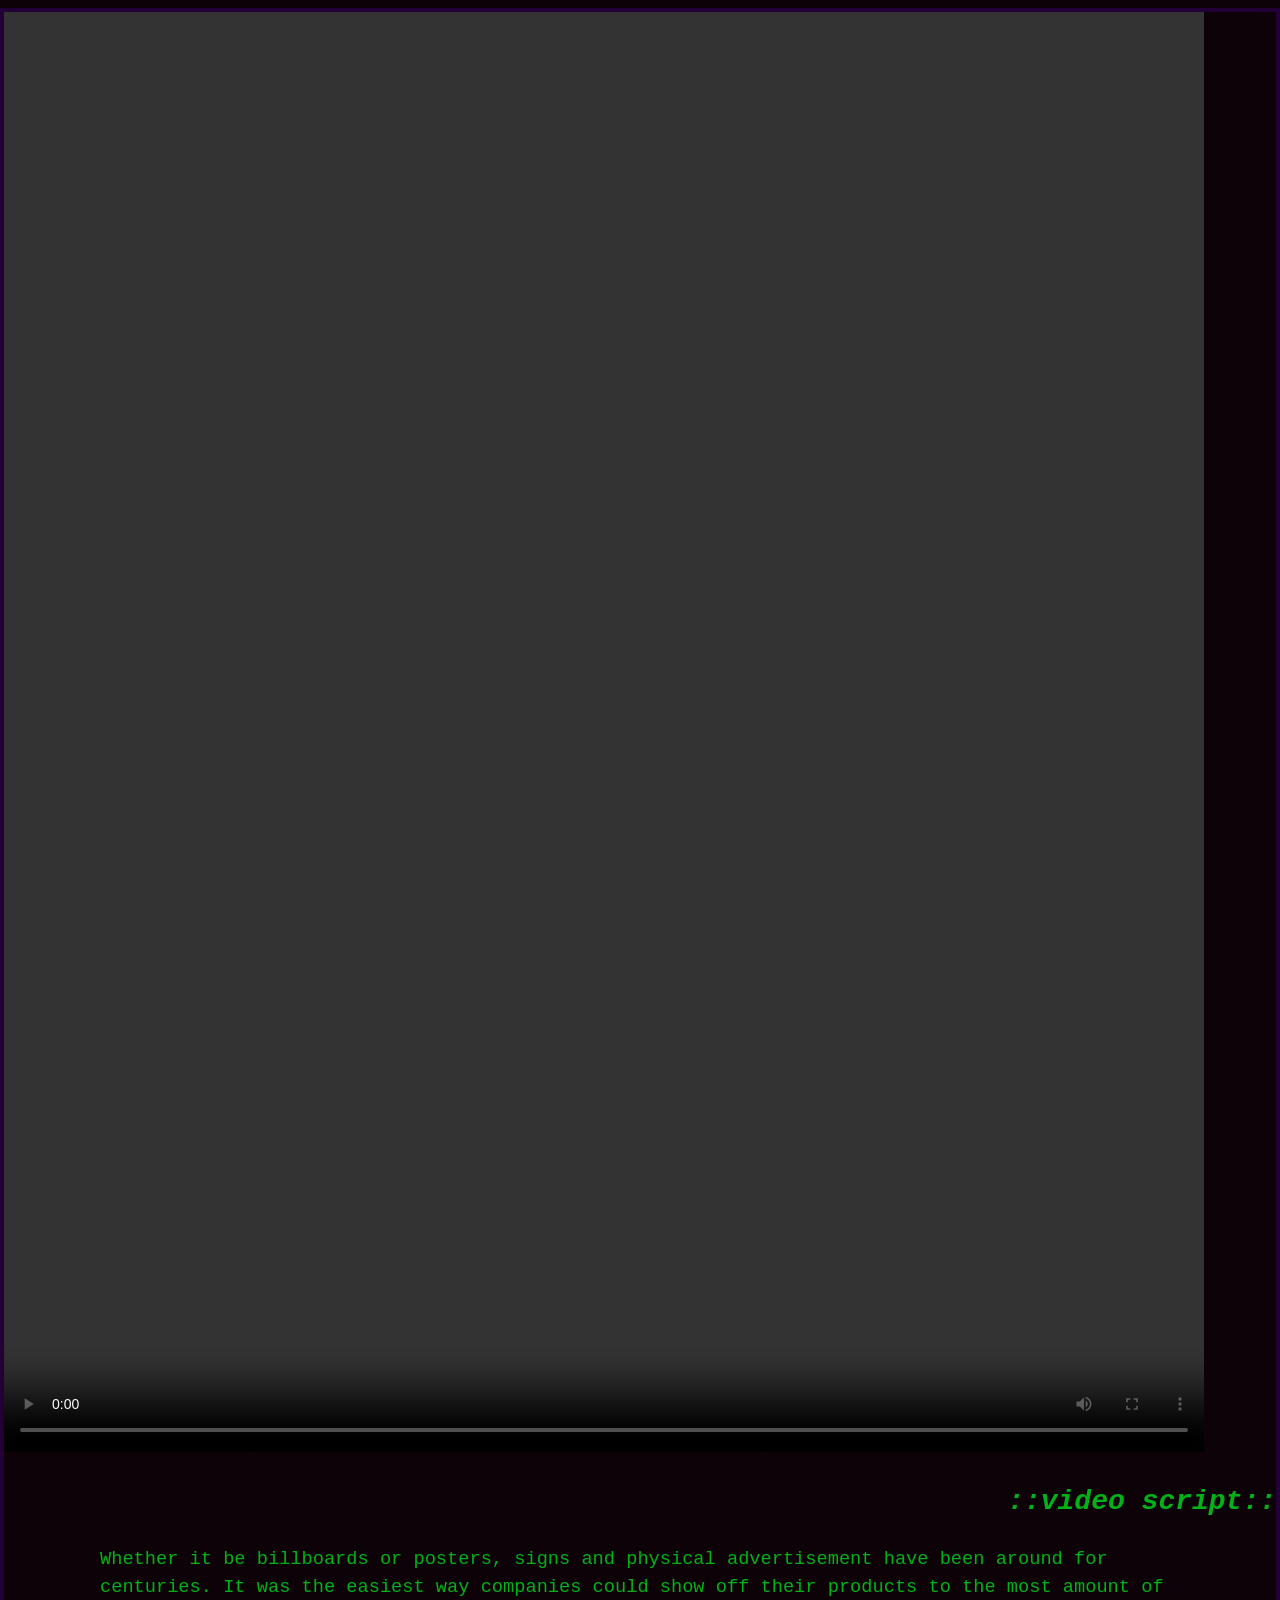
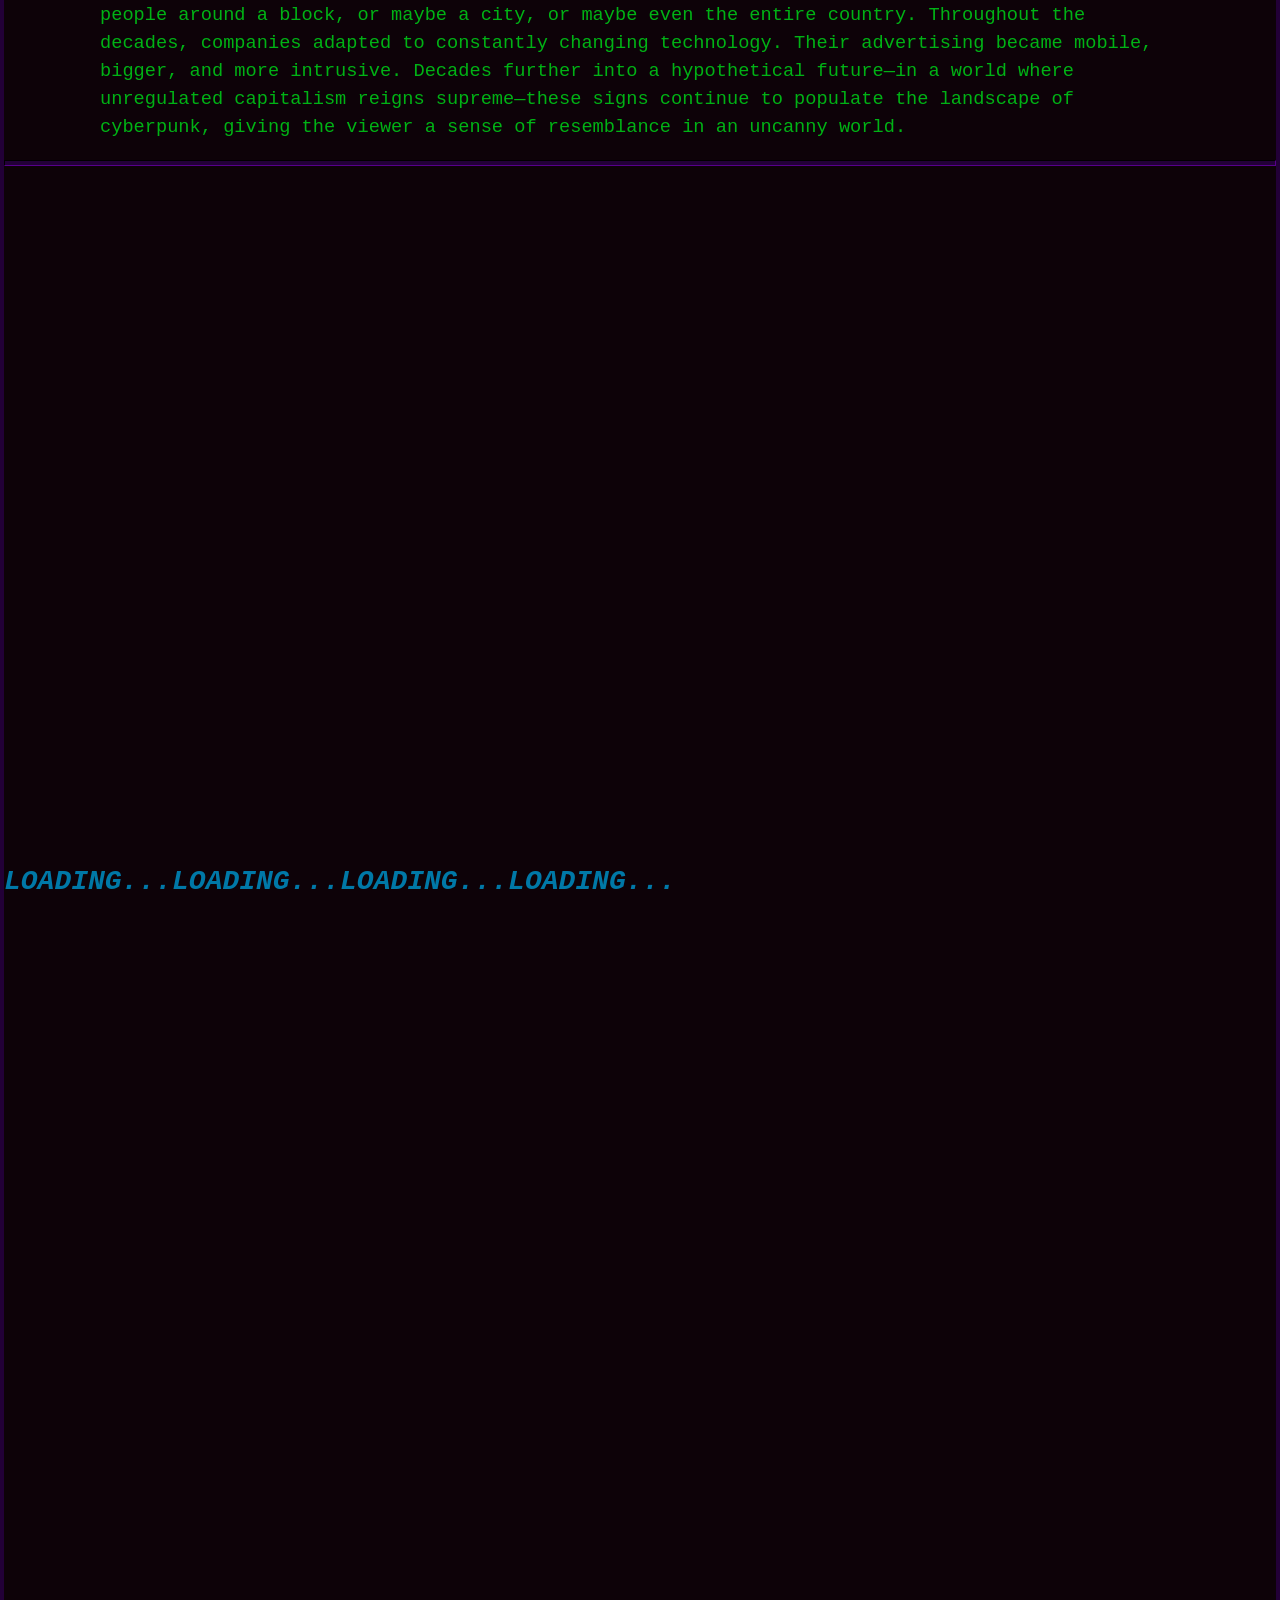
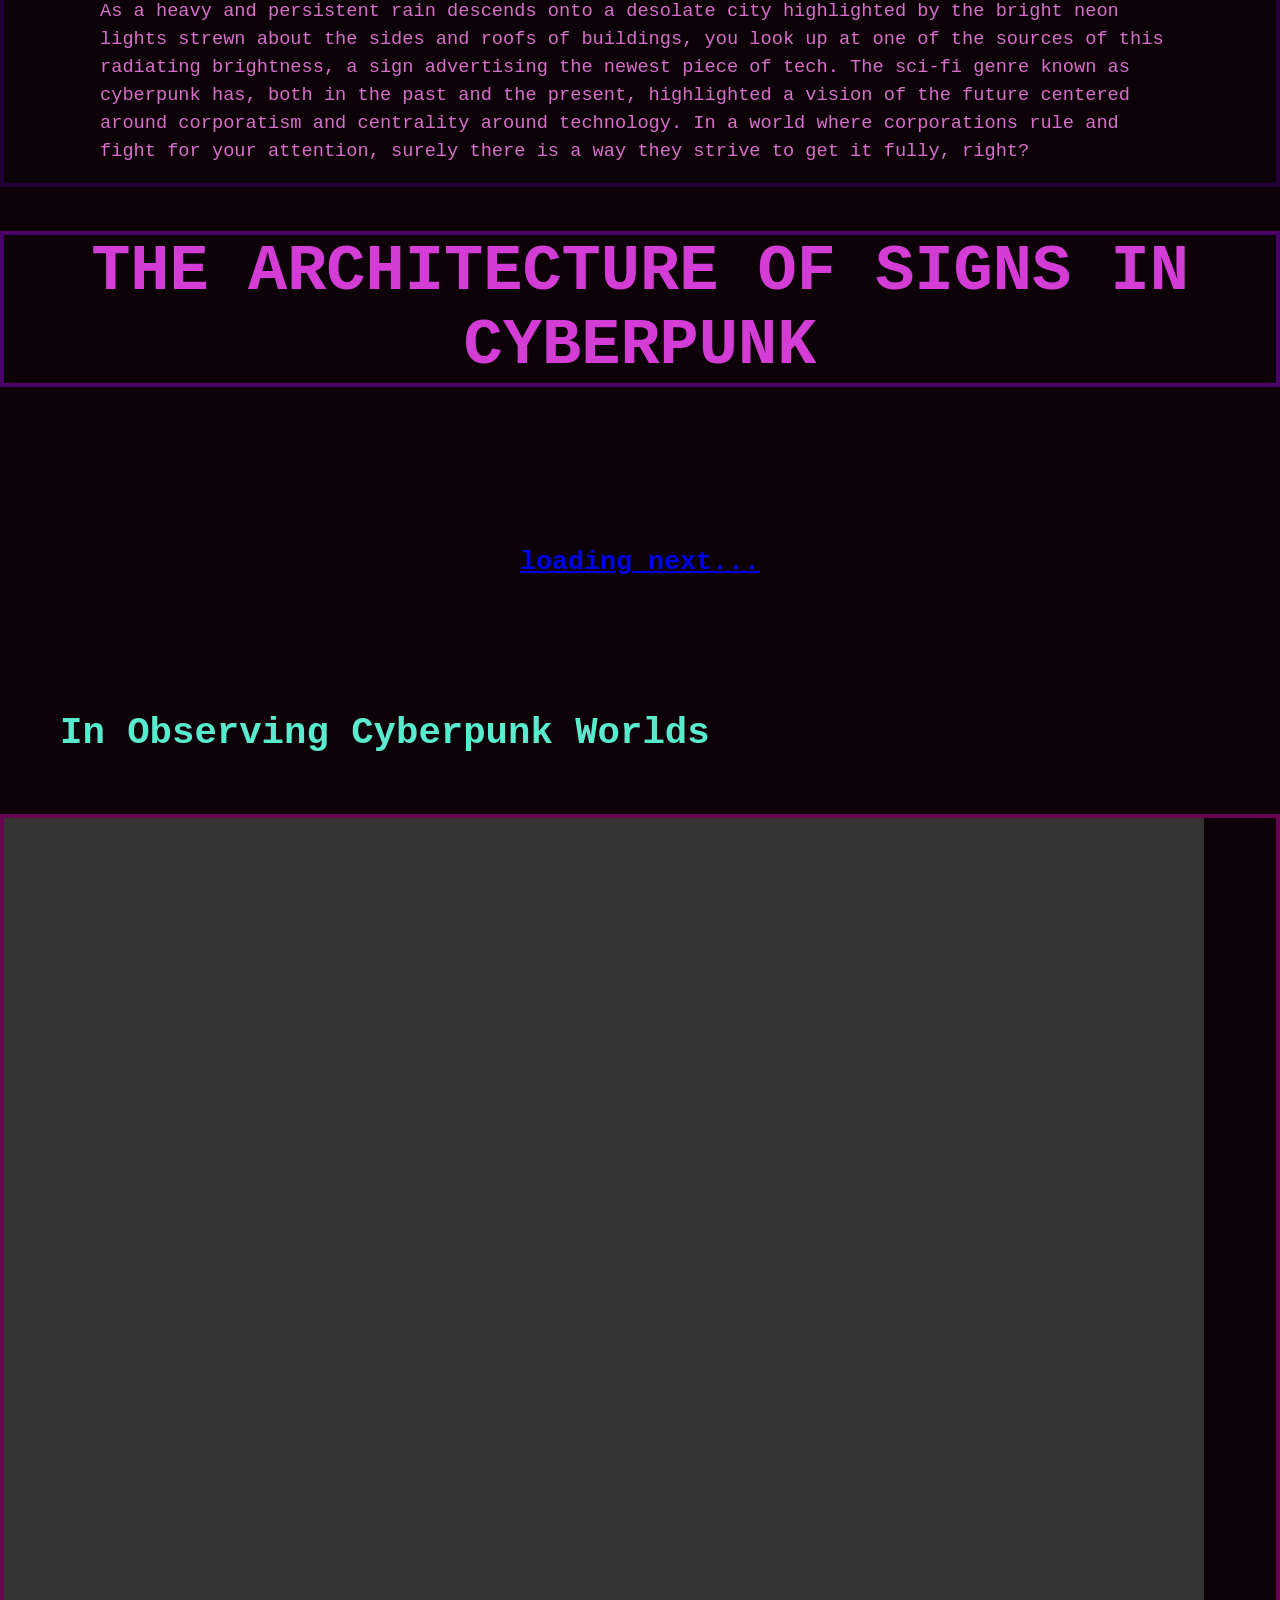
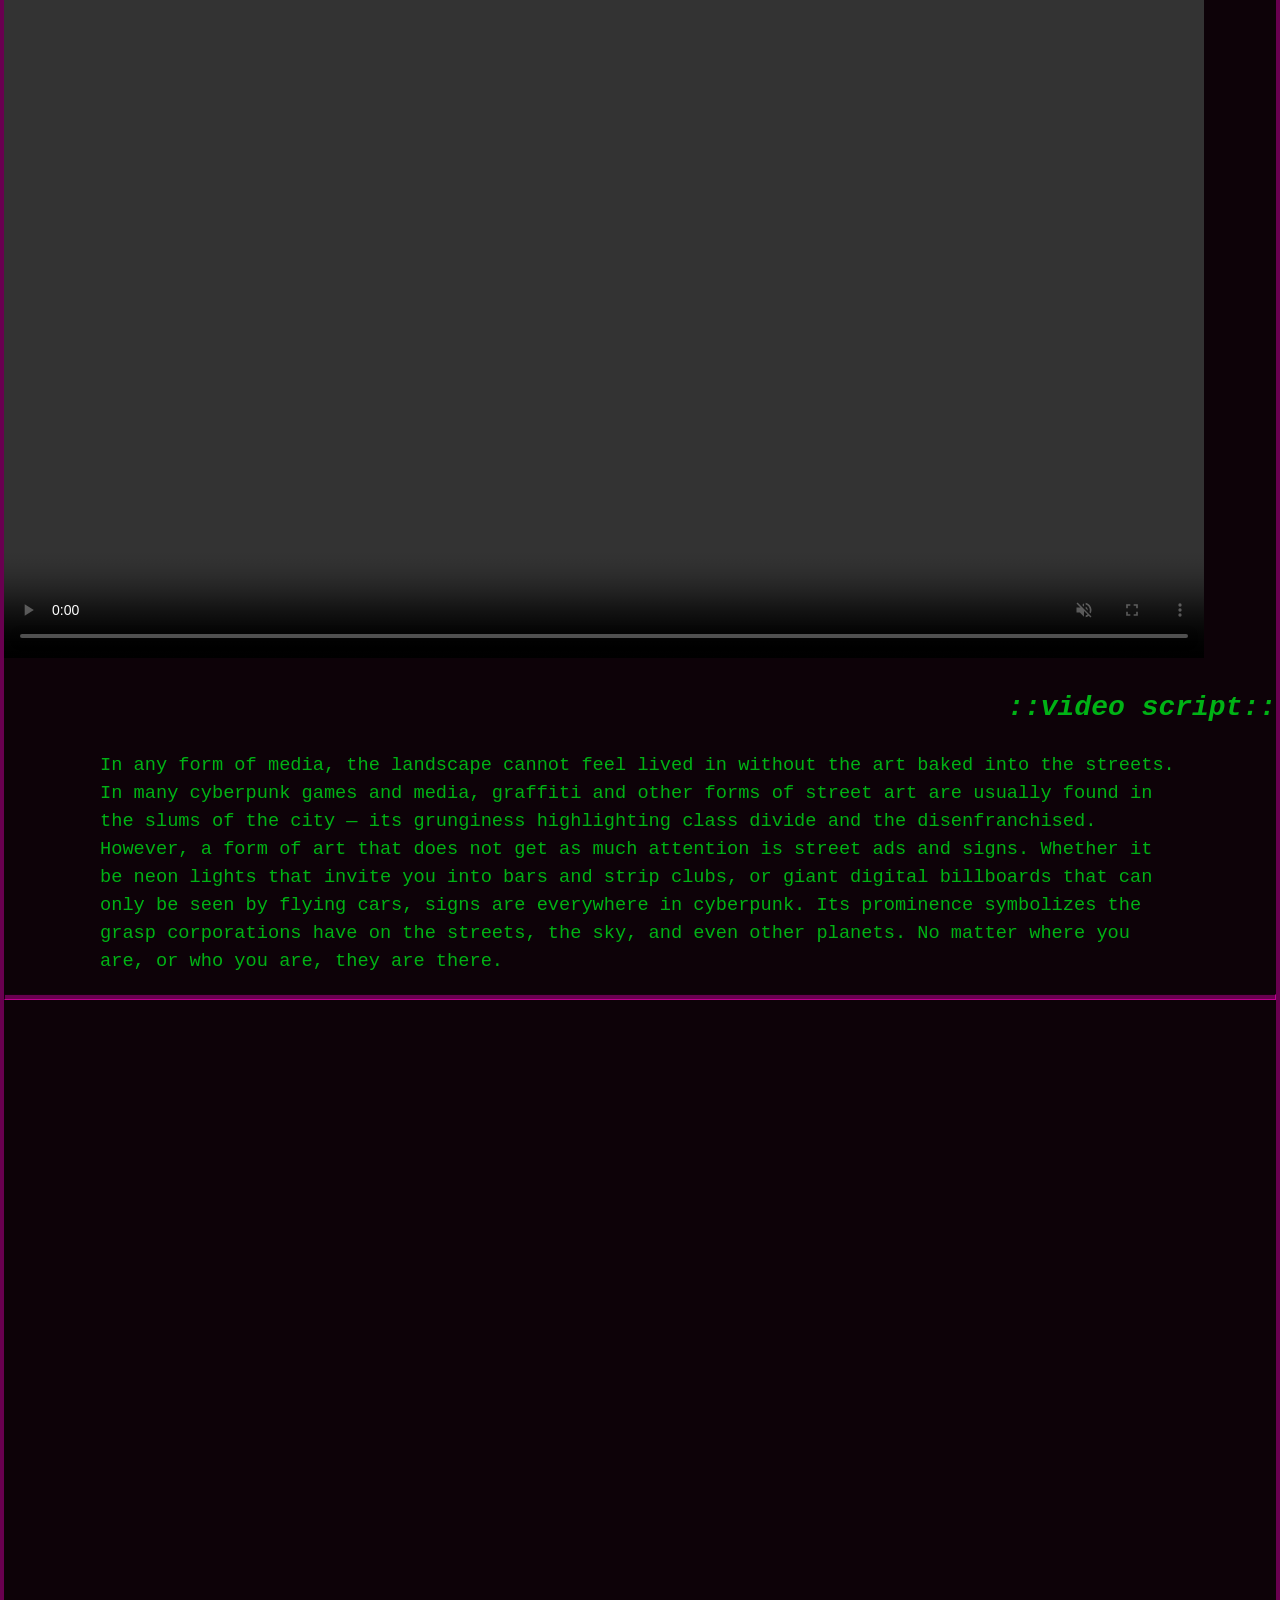
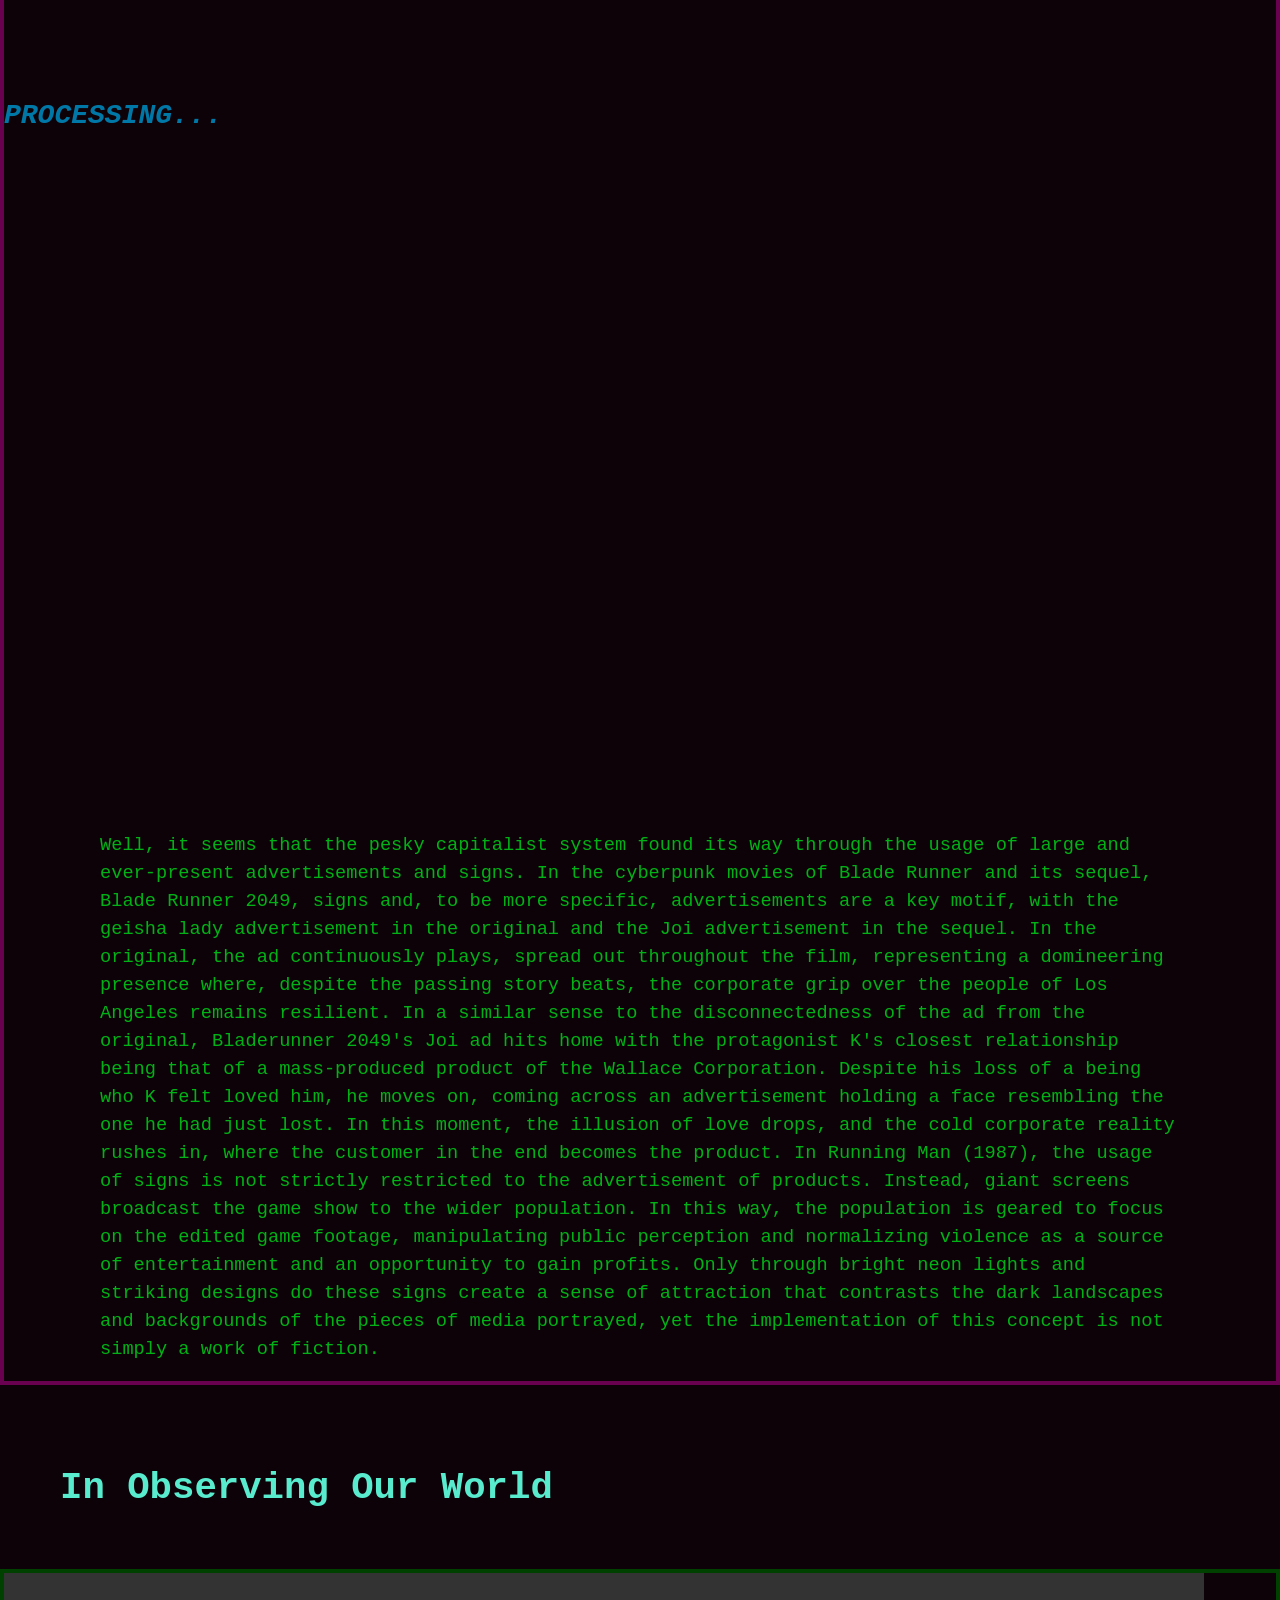
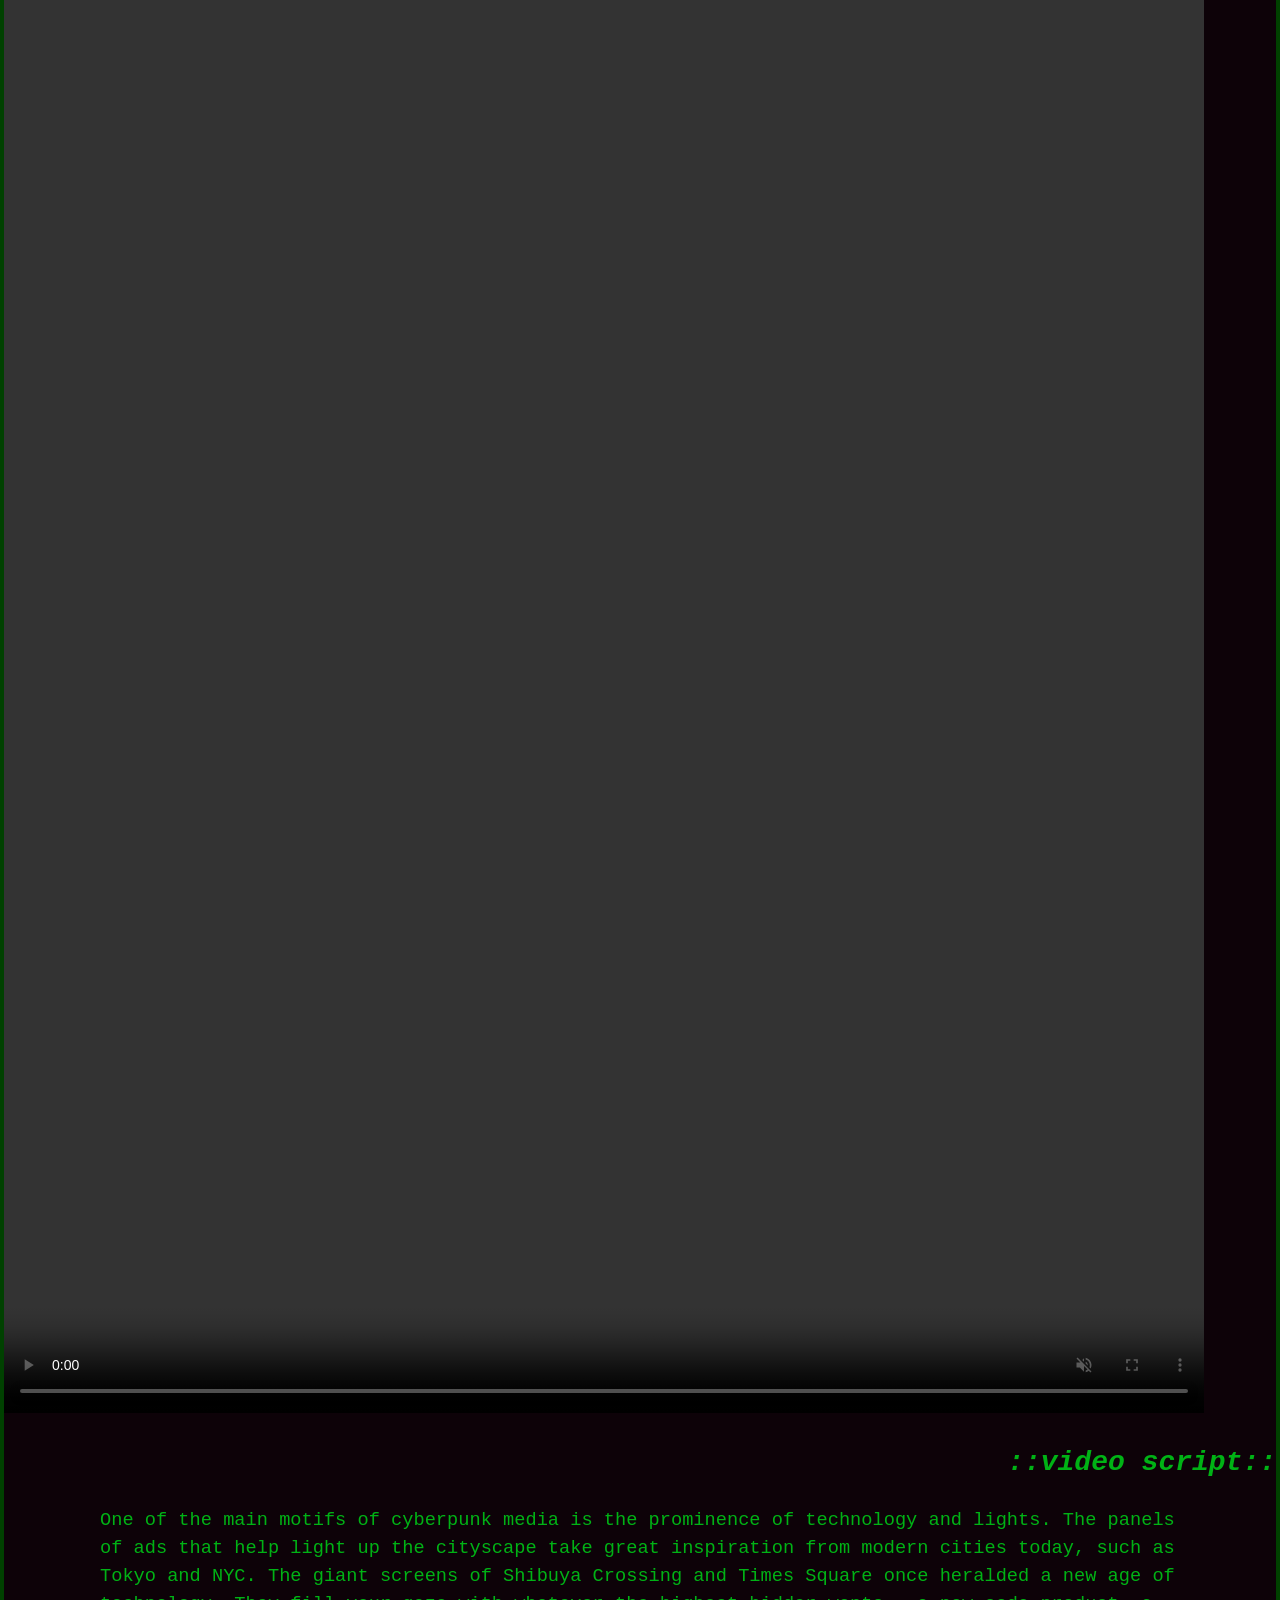
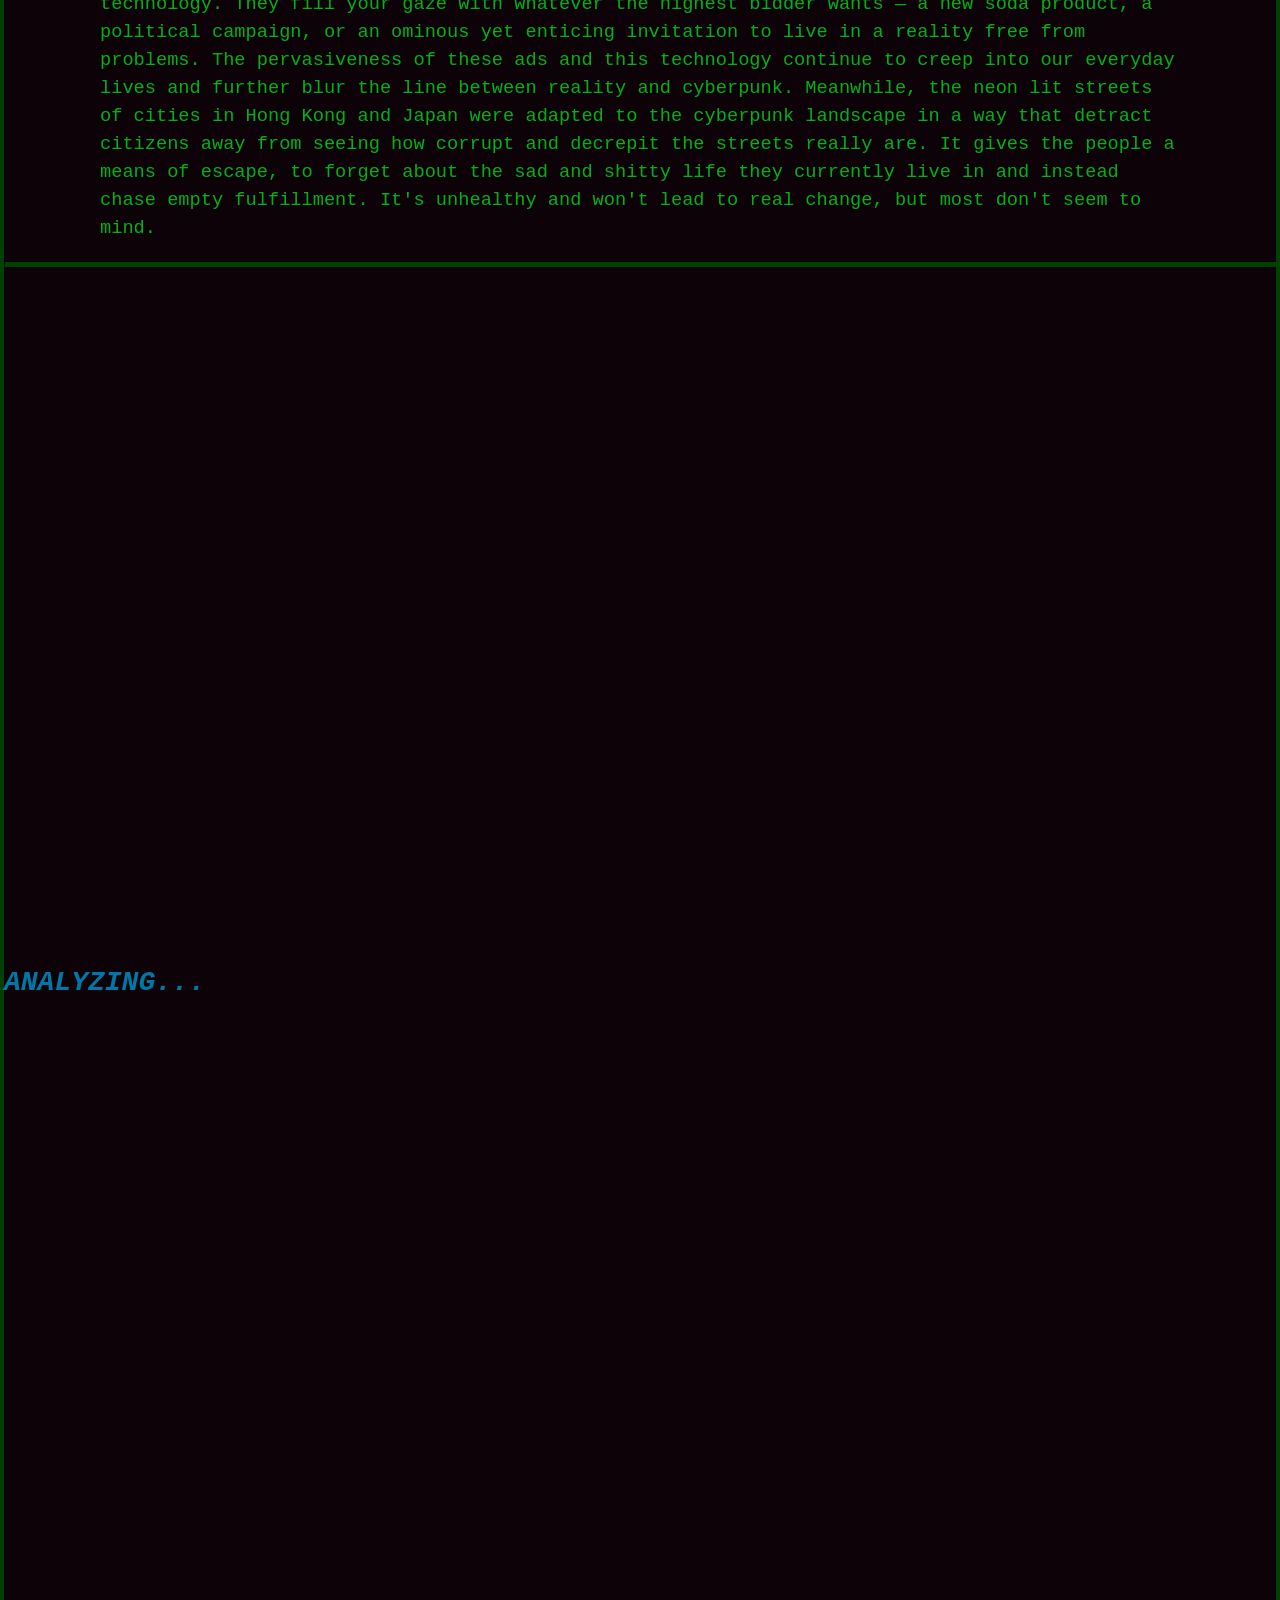
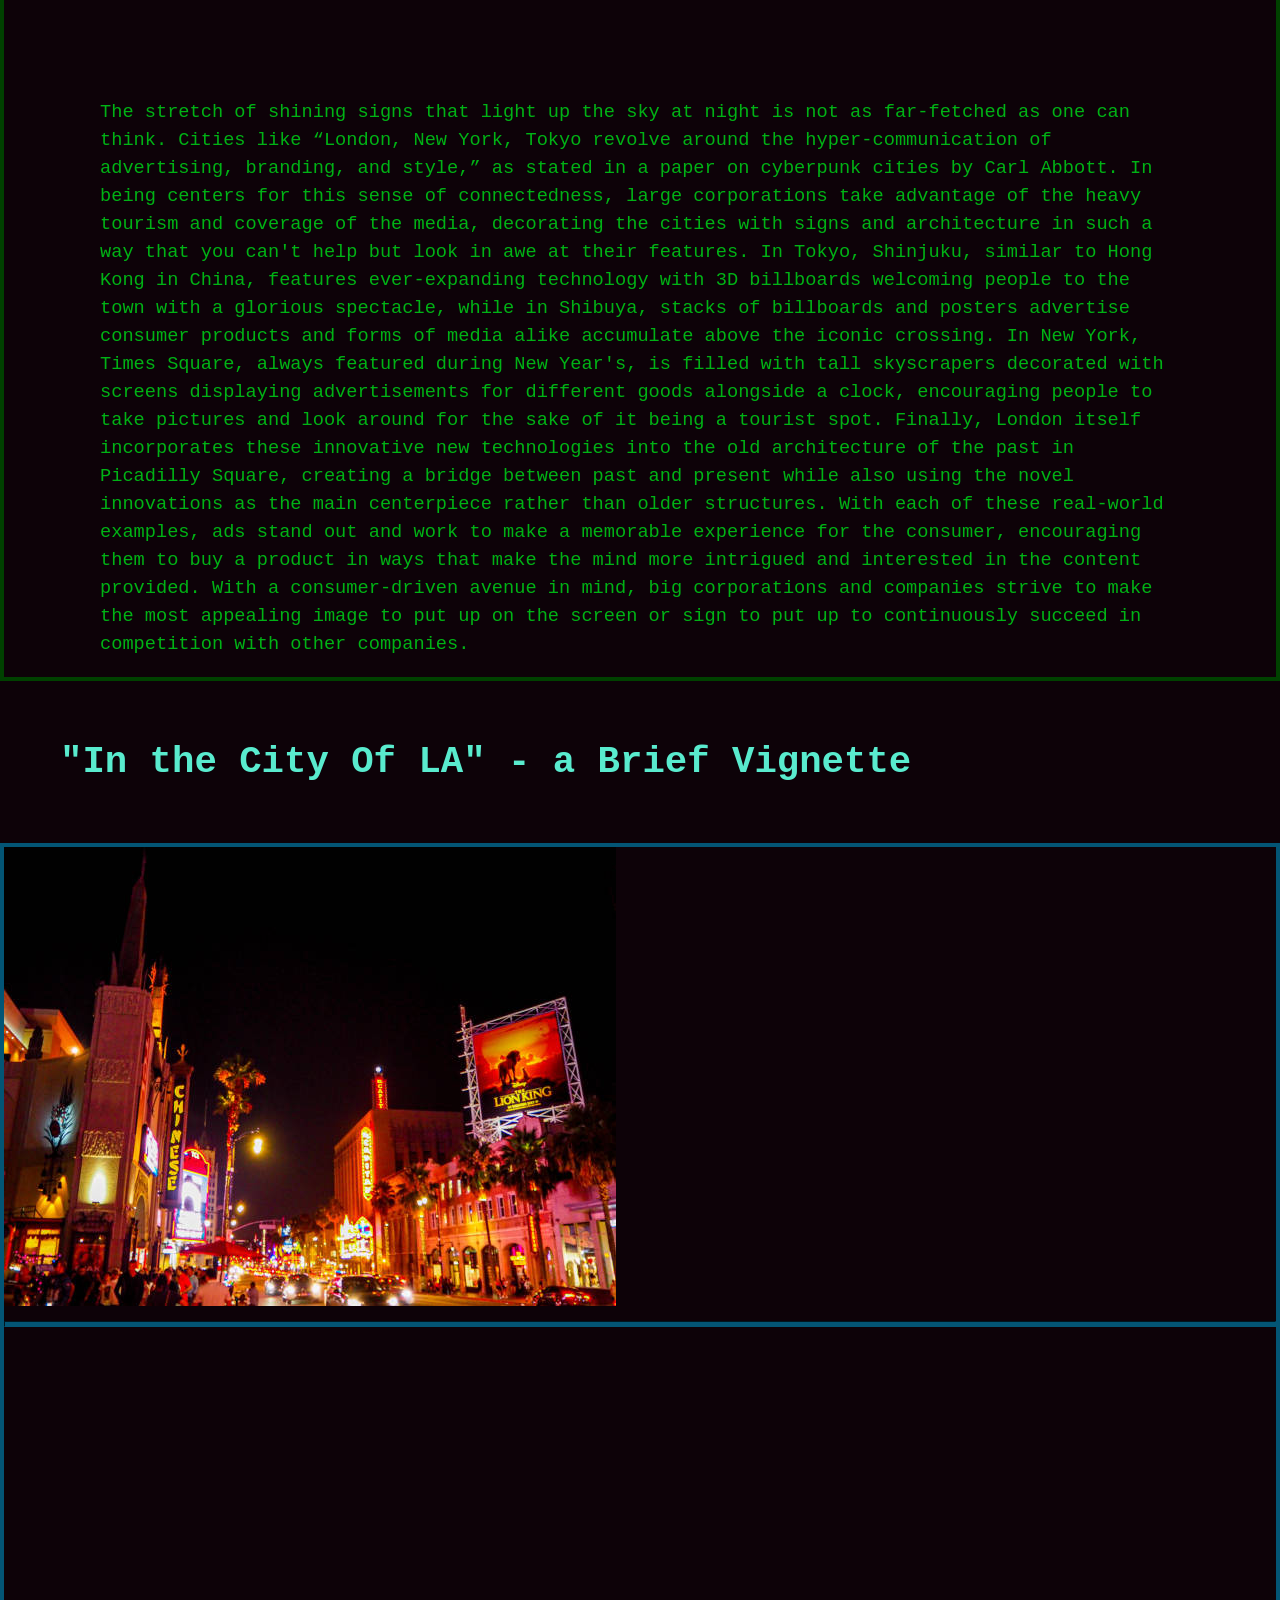
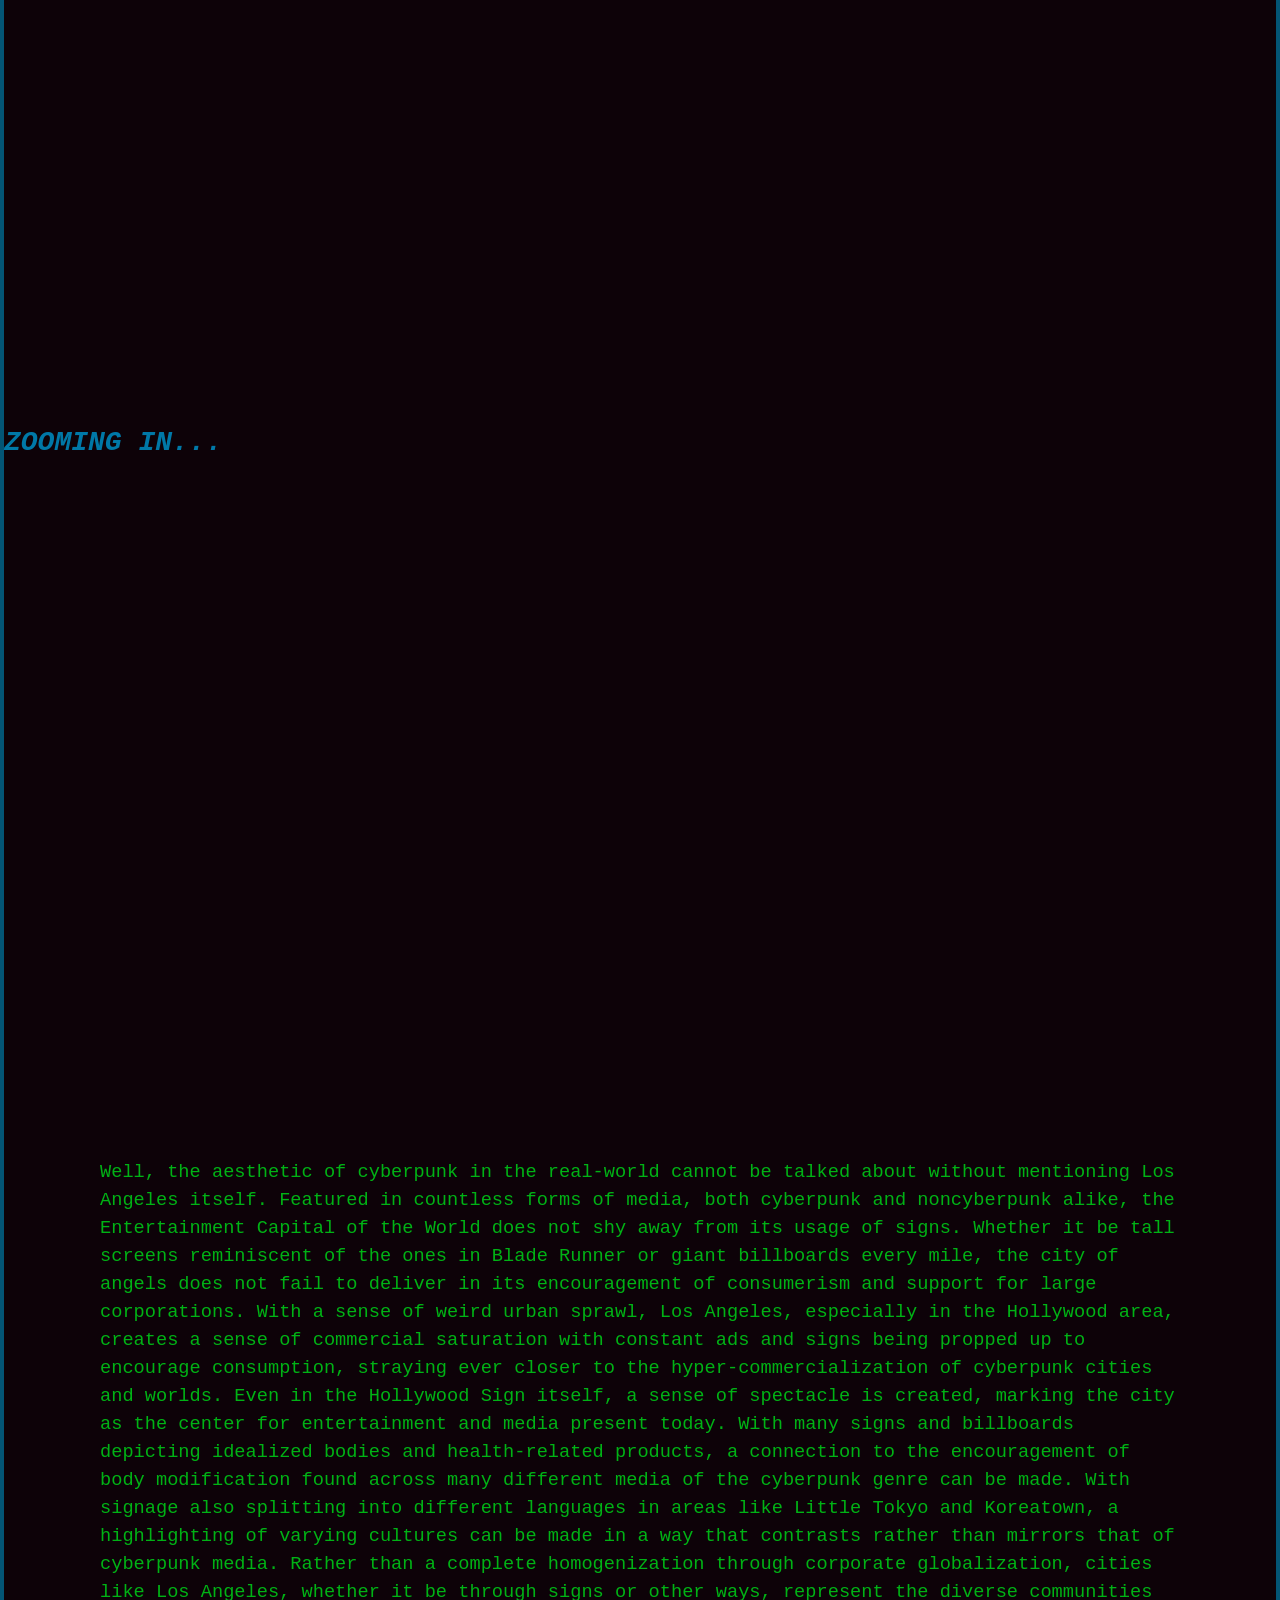
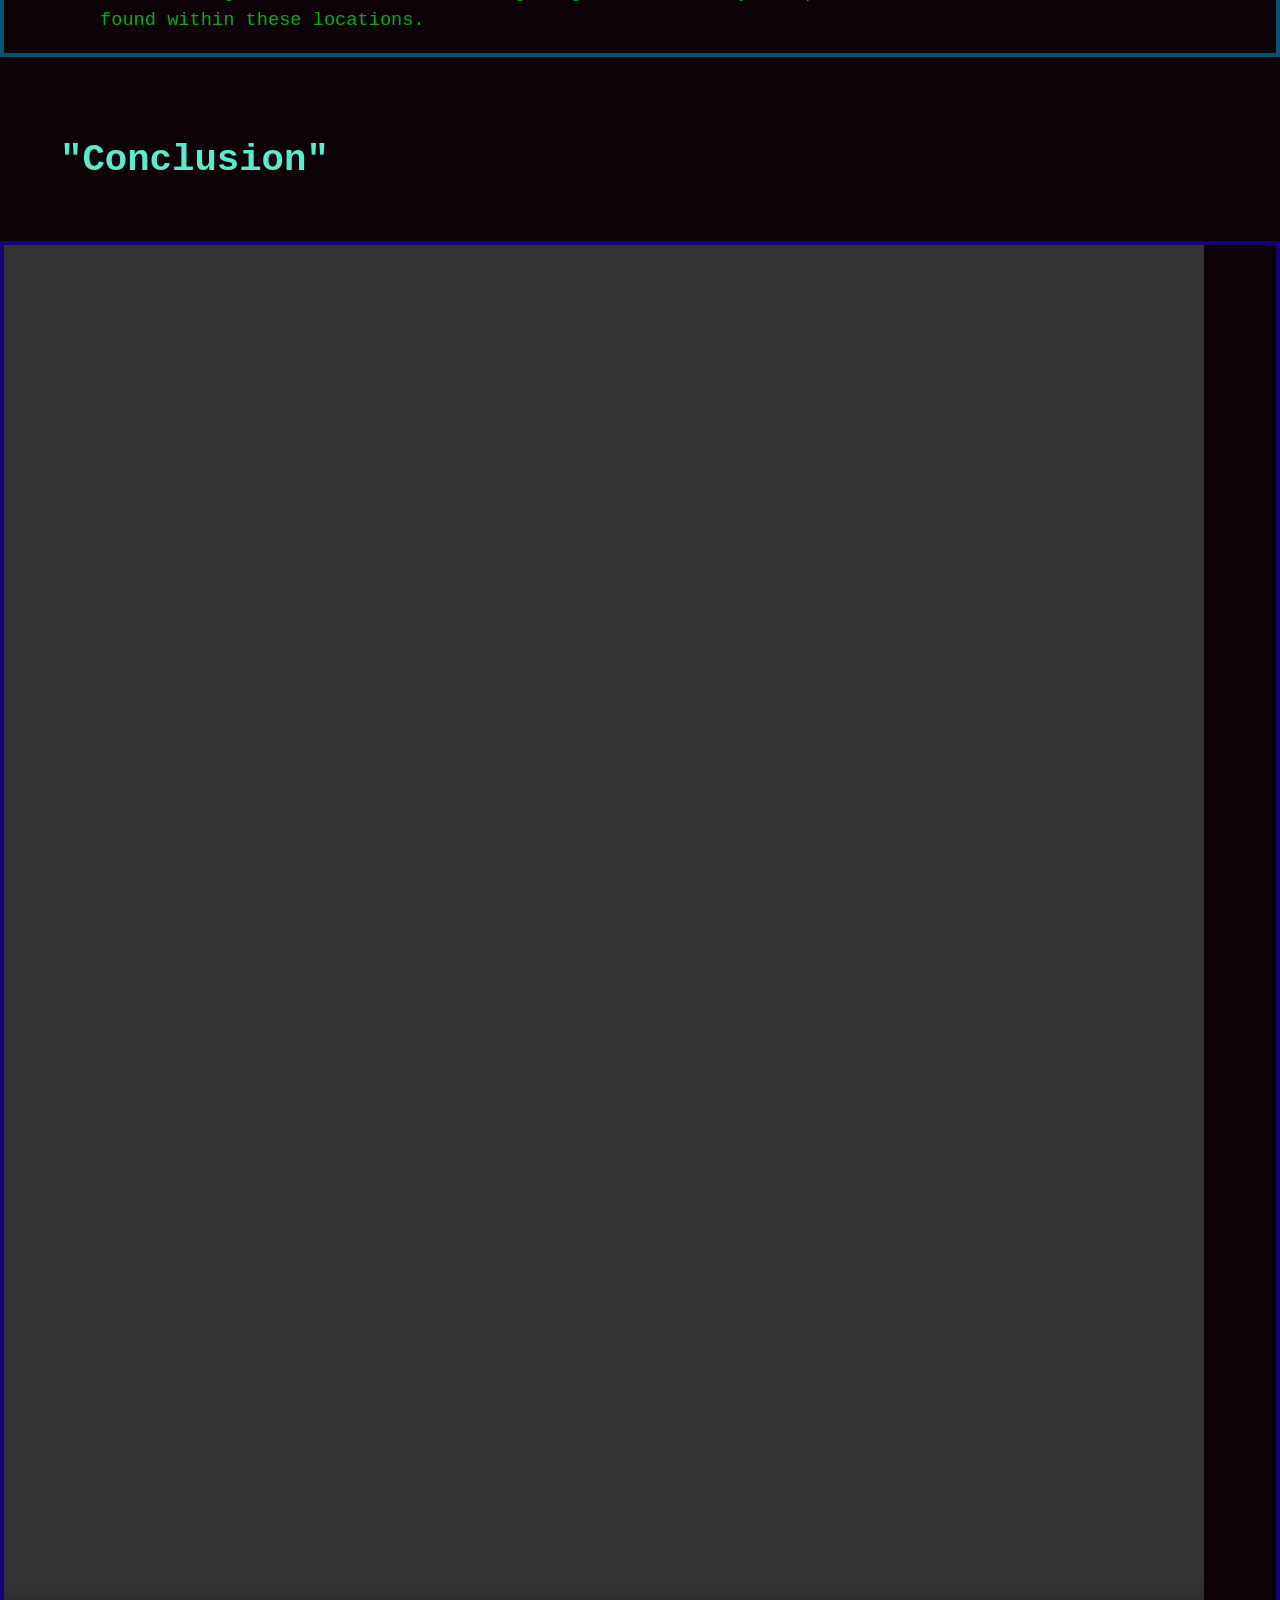
==== commit 319cbf75: "other pages! fully implemented other sites!!!" ====
--- a/index.html
+++ b/index.html
@@ -73,6 +73,8 @@
         </p>
     </section>   
 <br>
+
+
 <h2>In Observing Our World</h2>
     <section id="ourworld">
         <video src ="CYBERPUNK IN REAL LIFE.webm" loop muted autoplay controls> <!--insert short video here--></video>
@@ -109,7 +111,7 @@
         </p>
     </section>  
 
-<h2>"In the City Of LA - a Brief Vignette"</h2>
+<h2>"In the City Of LA" - a Brief Vignette</h2>
     <section id="losangeles">
       <!-- images here -->
         <img src="images/hollywoodboulevardgettyimages.jpg" width="612" height="459">
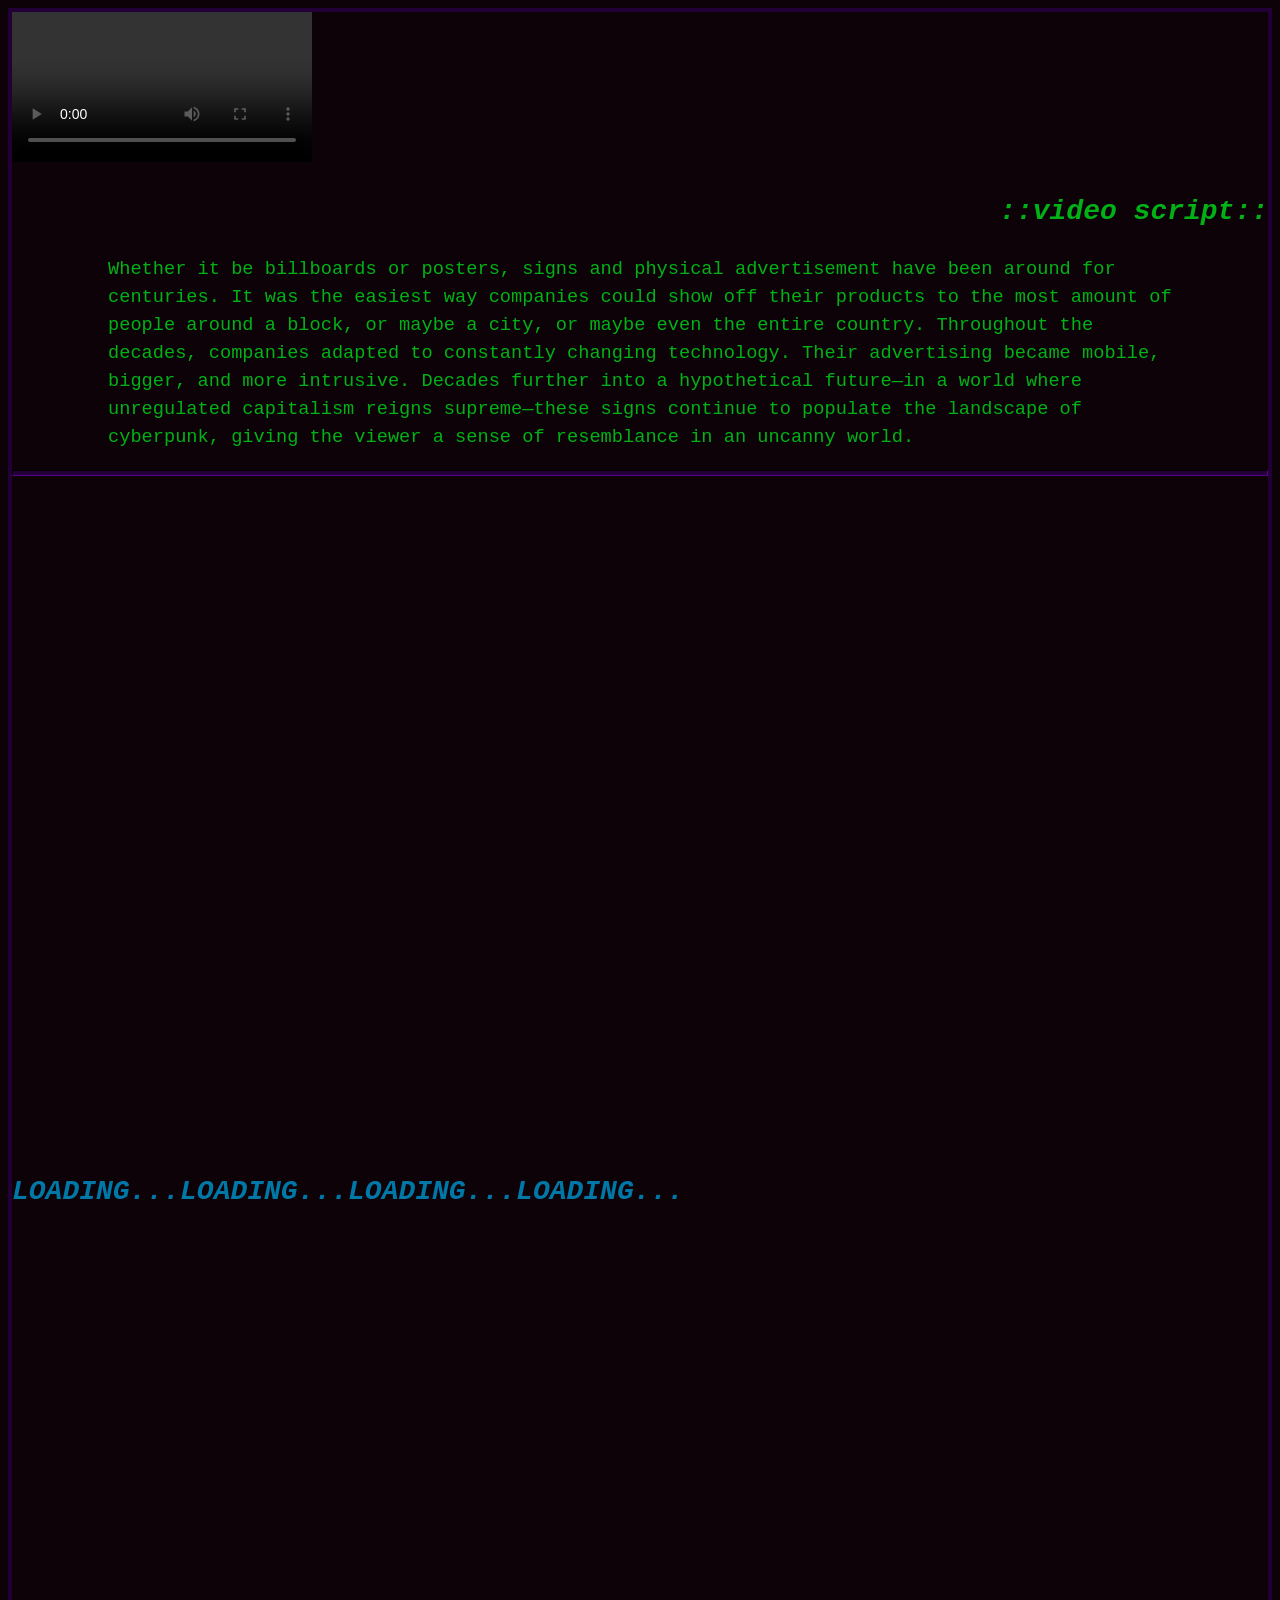
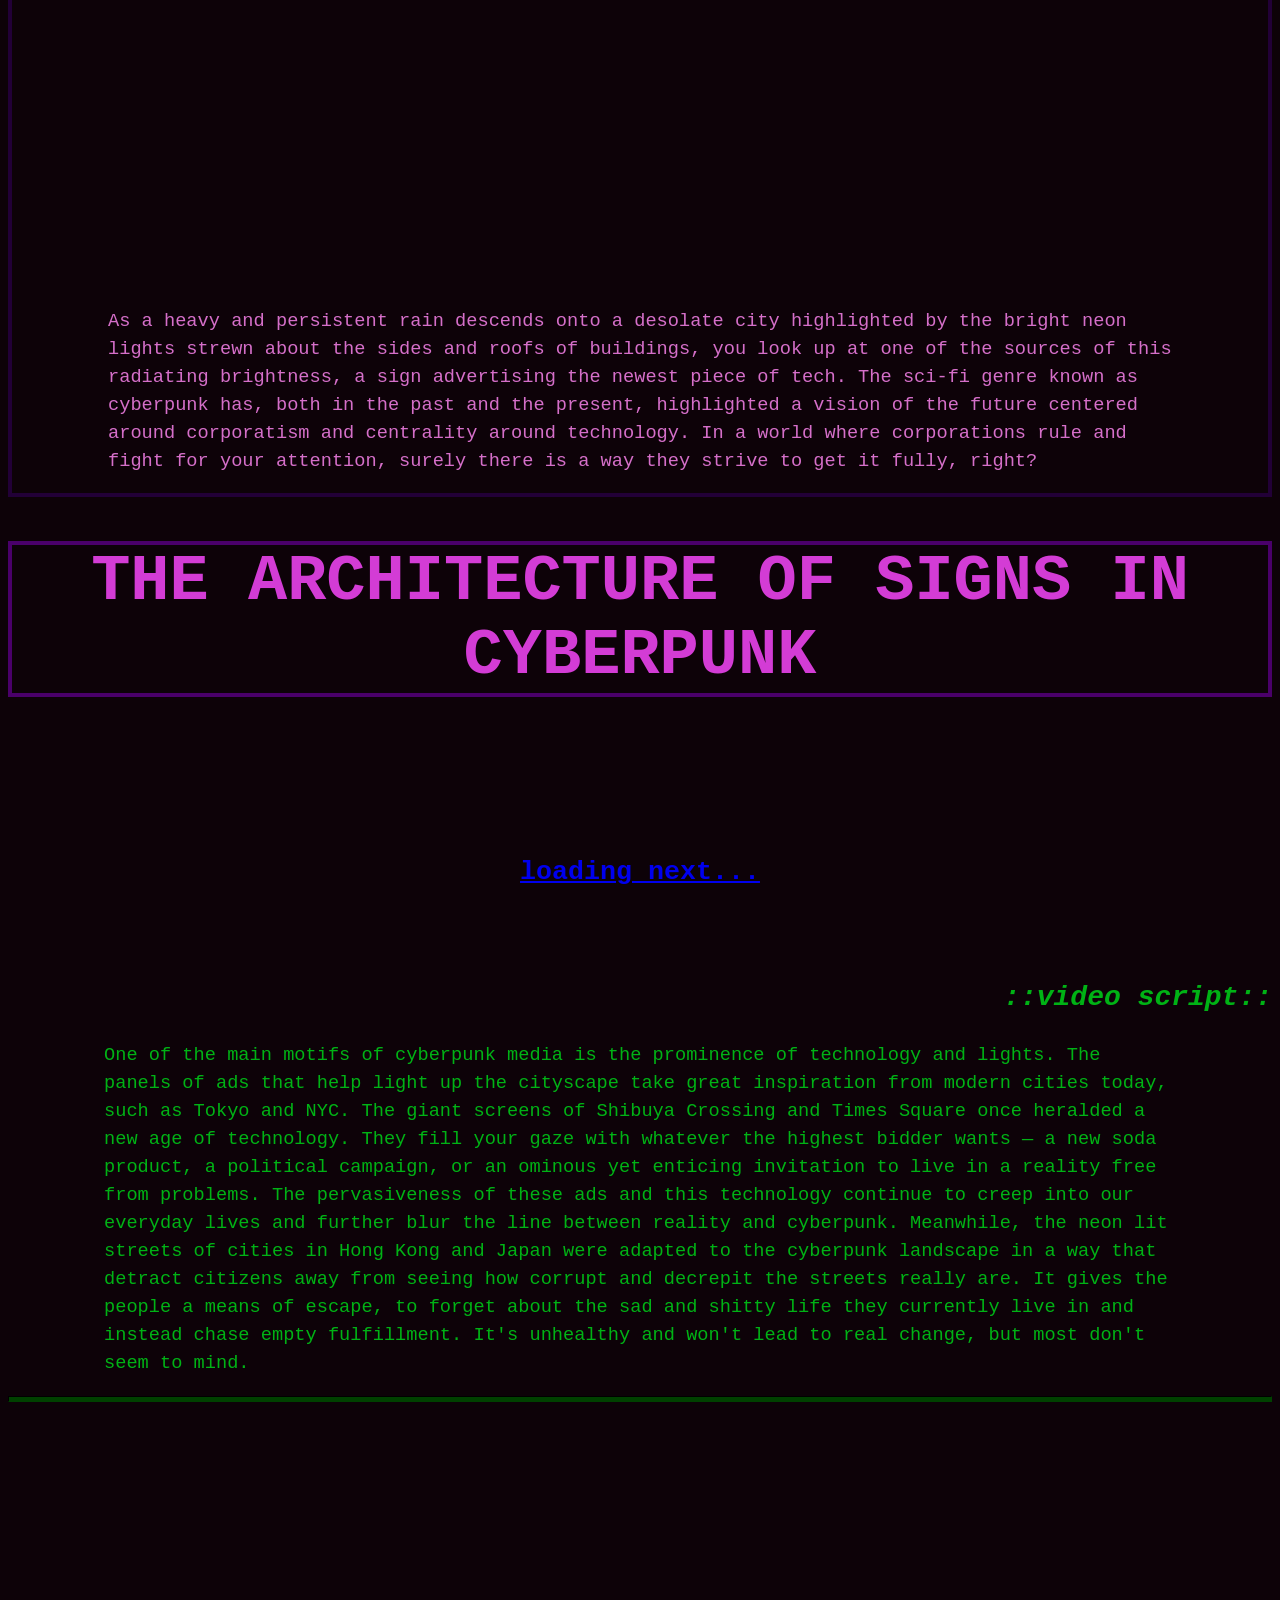
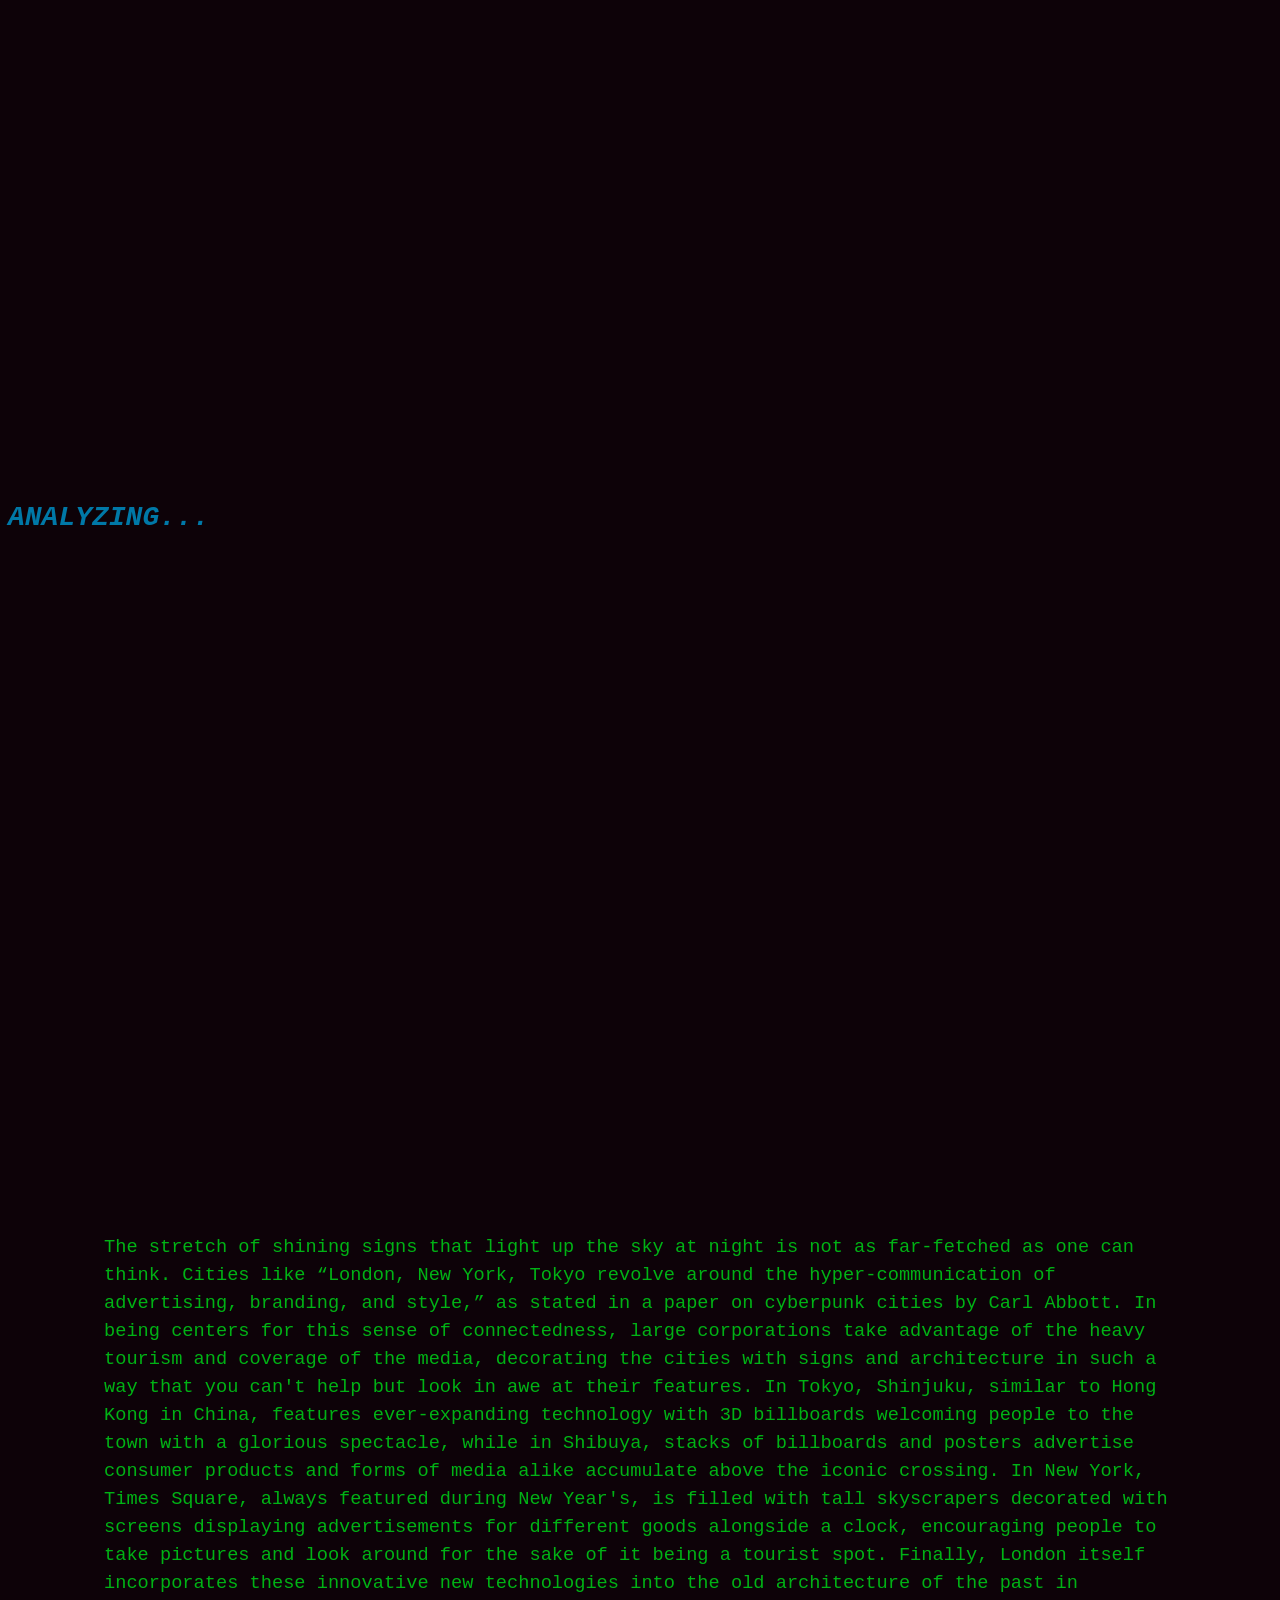
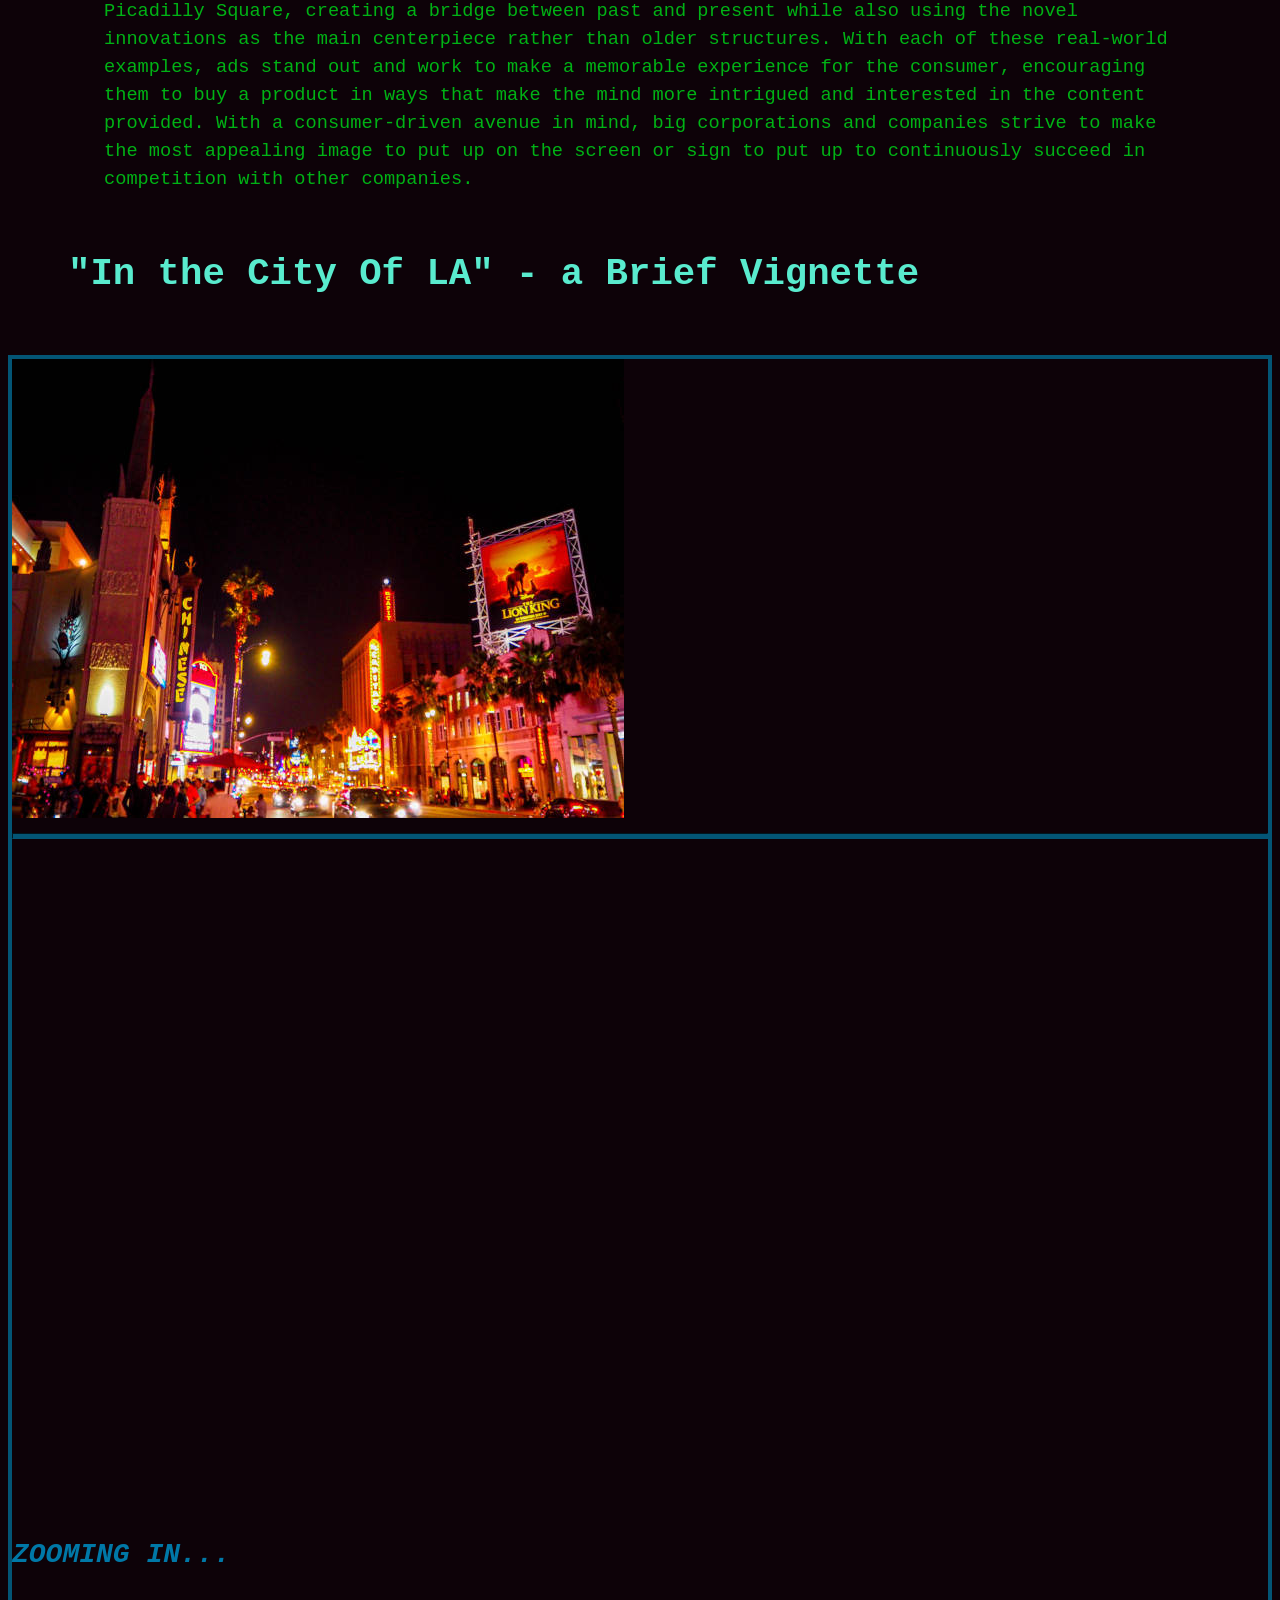
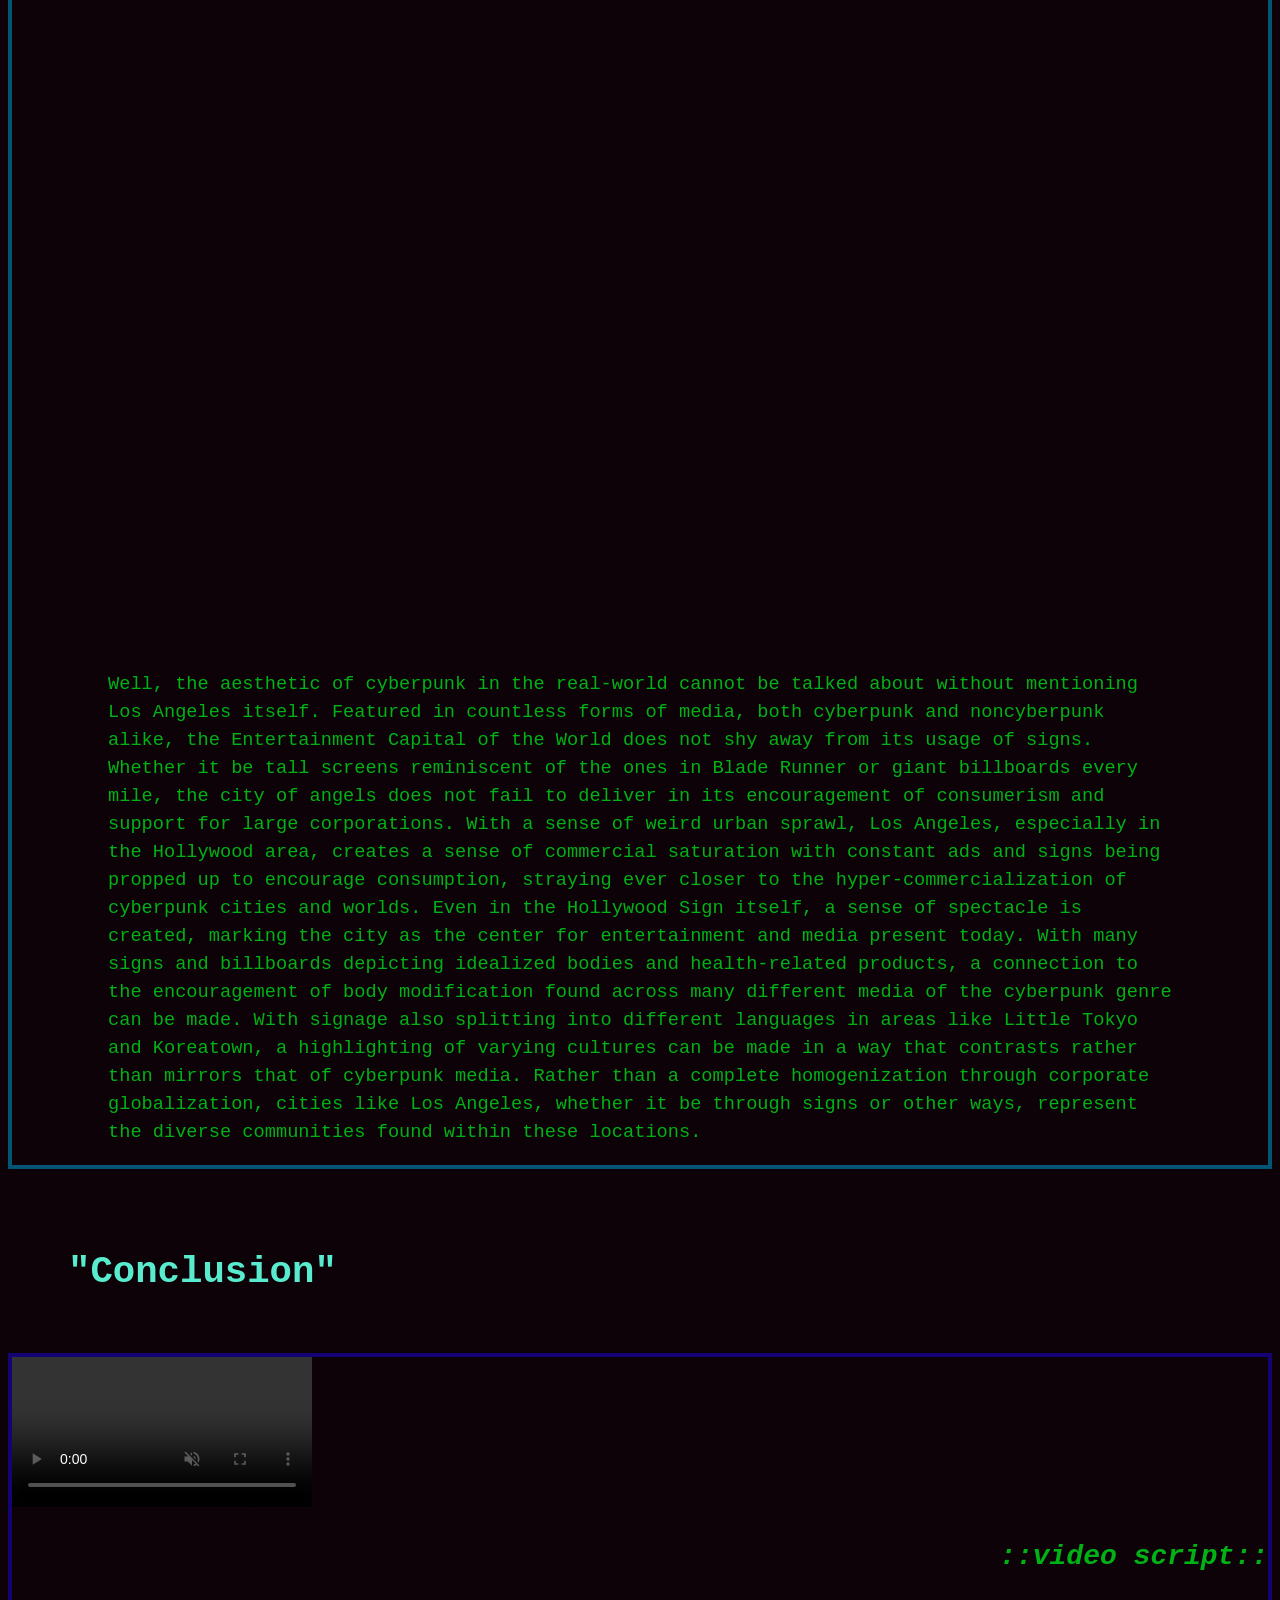
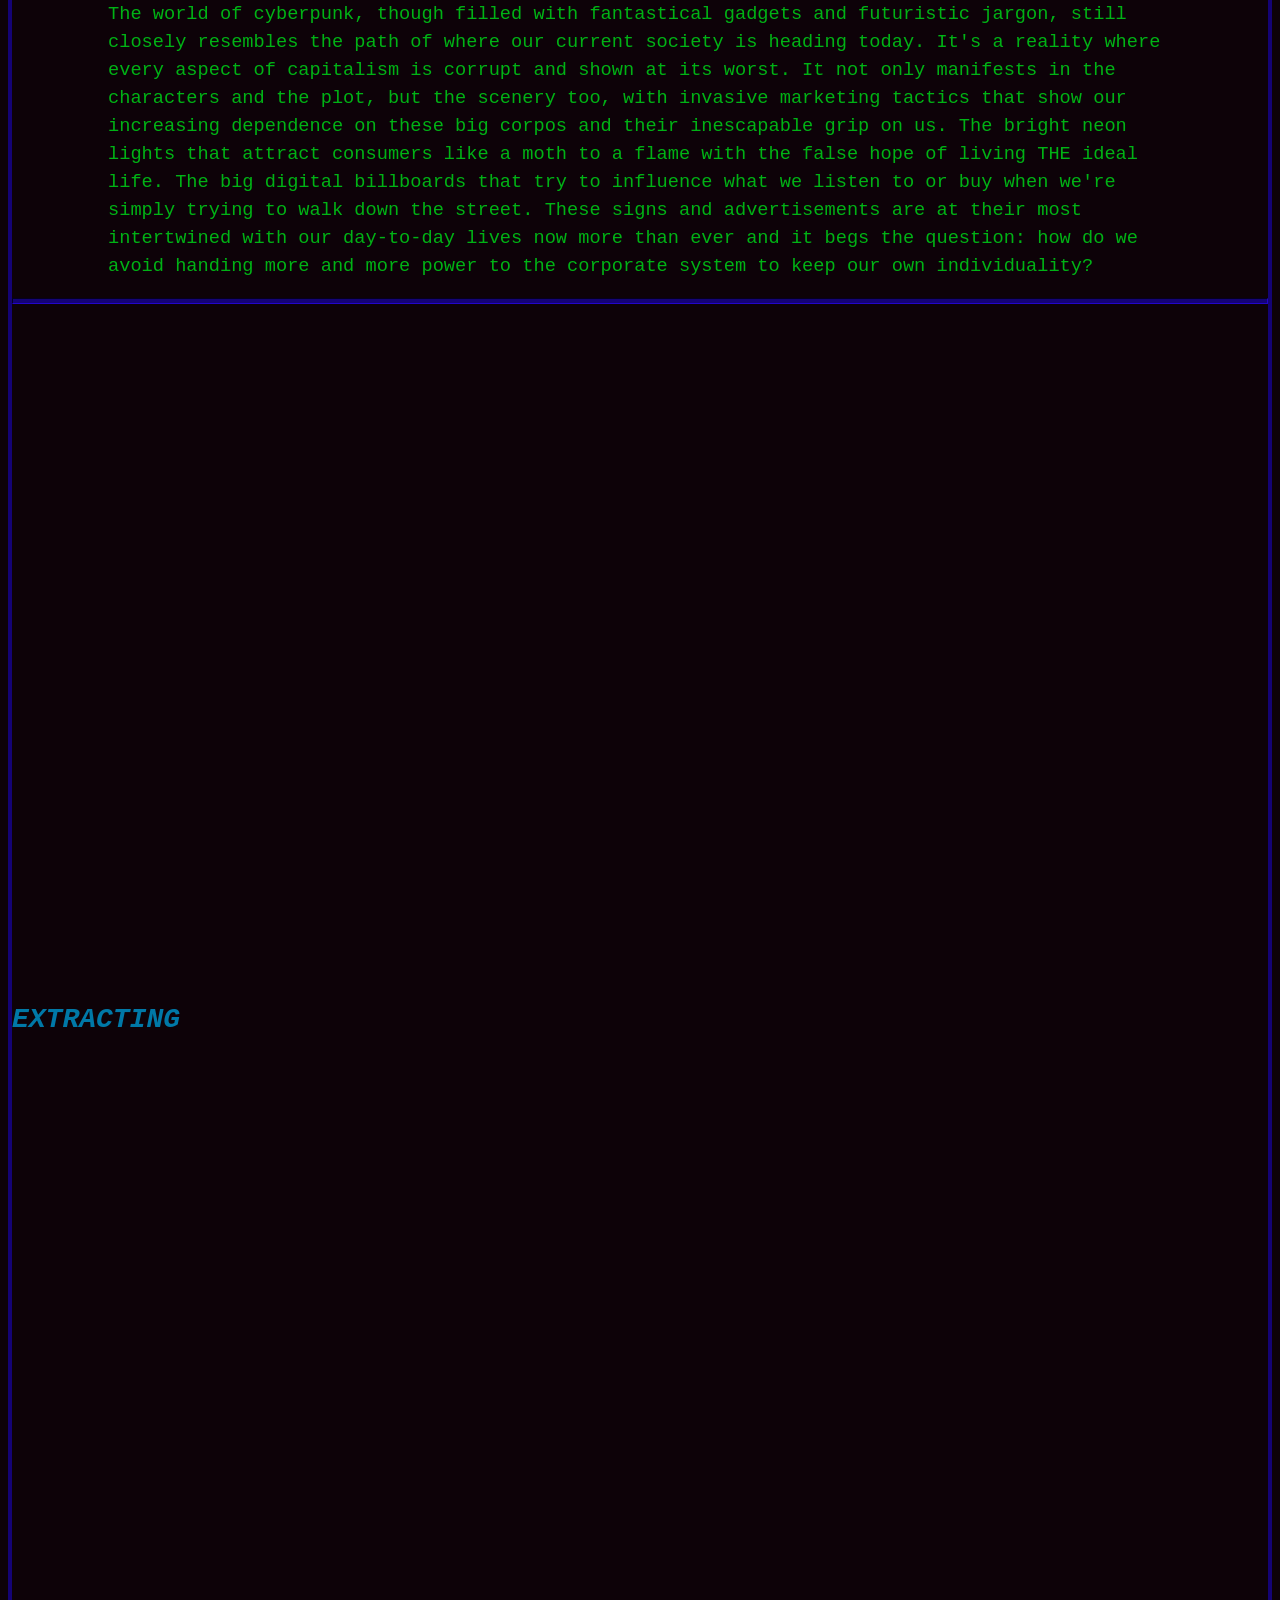
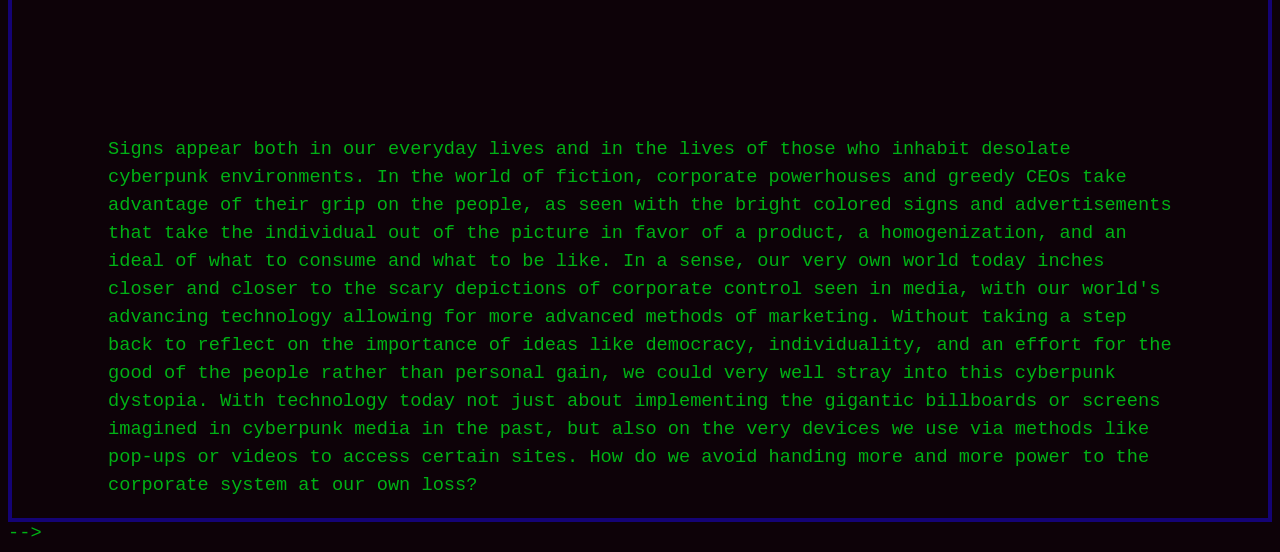
==== commit 4e14688a: "lalal" ====
--- a/index.html
+++ b/index.html
@@ -8,7 +8,7 @@
 <body> <!--this is how you write a note!-->
 
     <section id="opening">
-        <video src ="videos/CYBERPUNKINTRO.webm" controls> <!--insert short video here-->
+        <video src ="videos/CYBERPUNKINTRO.webm" autoplay controls> <!--insert short video here-->
             <img src="images/hollywoodboulevardgettyimages.jpg" alt="literally just the picture from above."> <!--interesting placeholder? or just black screen?-->
         </video>
 
@@ -40,10 +40,10 @@
     <a href="worlds.html">loading next...</a>
     </h5>
 
-
+<!--
 <h2>In Observing Cyberpunk Worlds</h2>
     <section id="cyberpunkworlds">
-        <video src ="CYBERPUNKWORLDS.webm" loop muted autoplay controls> <!--insert short video here--></video>
+        <video src ="CYBERPUNKWORLDS.webm" loop muted autoplay controls> </video>
 
         <h3>::video script::</h3>
         <p>
@@ -161,7 +161,7 @@
             more and more power to the corporate system at our own loss?
         </p>
     </section>  
-    
+-->
 
     <!-- test code used for learning/practice/reference
     <h2> <em>list of things</em> </h2>
--- a/style.css
+++ b/style.css
@@ -4,11 +4,7 @@
     font-size: 14pt;
     color: #00b215;
     background-color: #0D0208;
-    margin-right:0;
-    margin-left:0;
     font-weight:500;
-
-    overflow: hidden;
 }
 
 p{
@@ -125,11 +121,7 @@
 text-align:center;
 }
 
-video{
-    object-fit: cover;
-    width: 1200px;
-    height: 1440px;
-}
+
 
 h6{
     font-size: 1.5em;
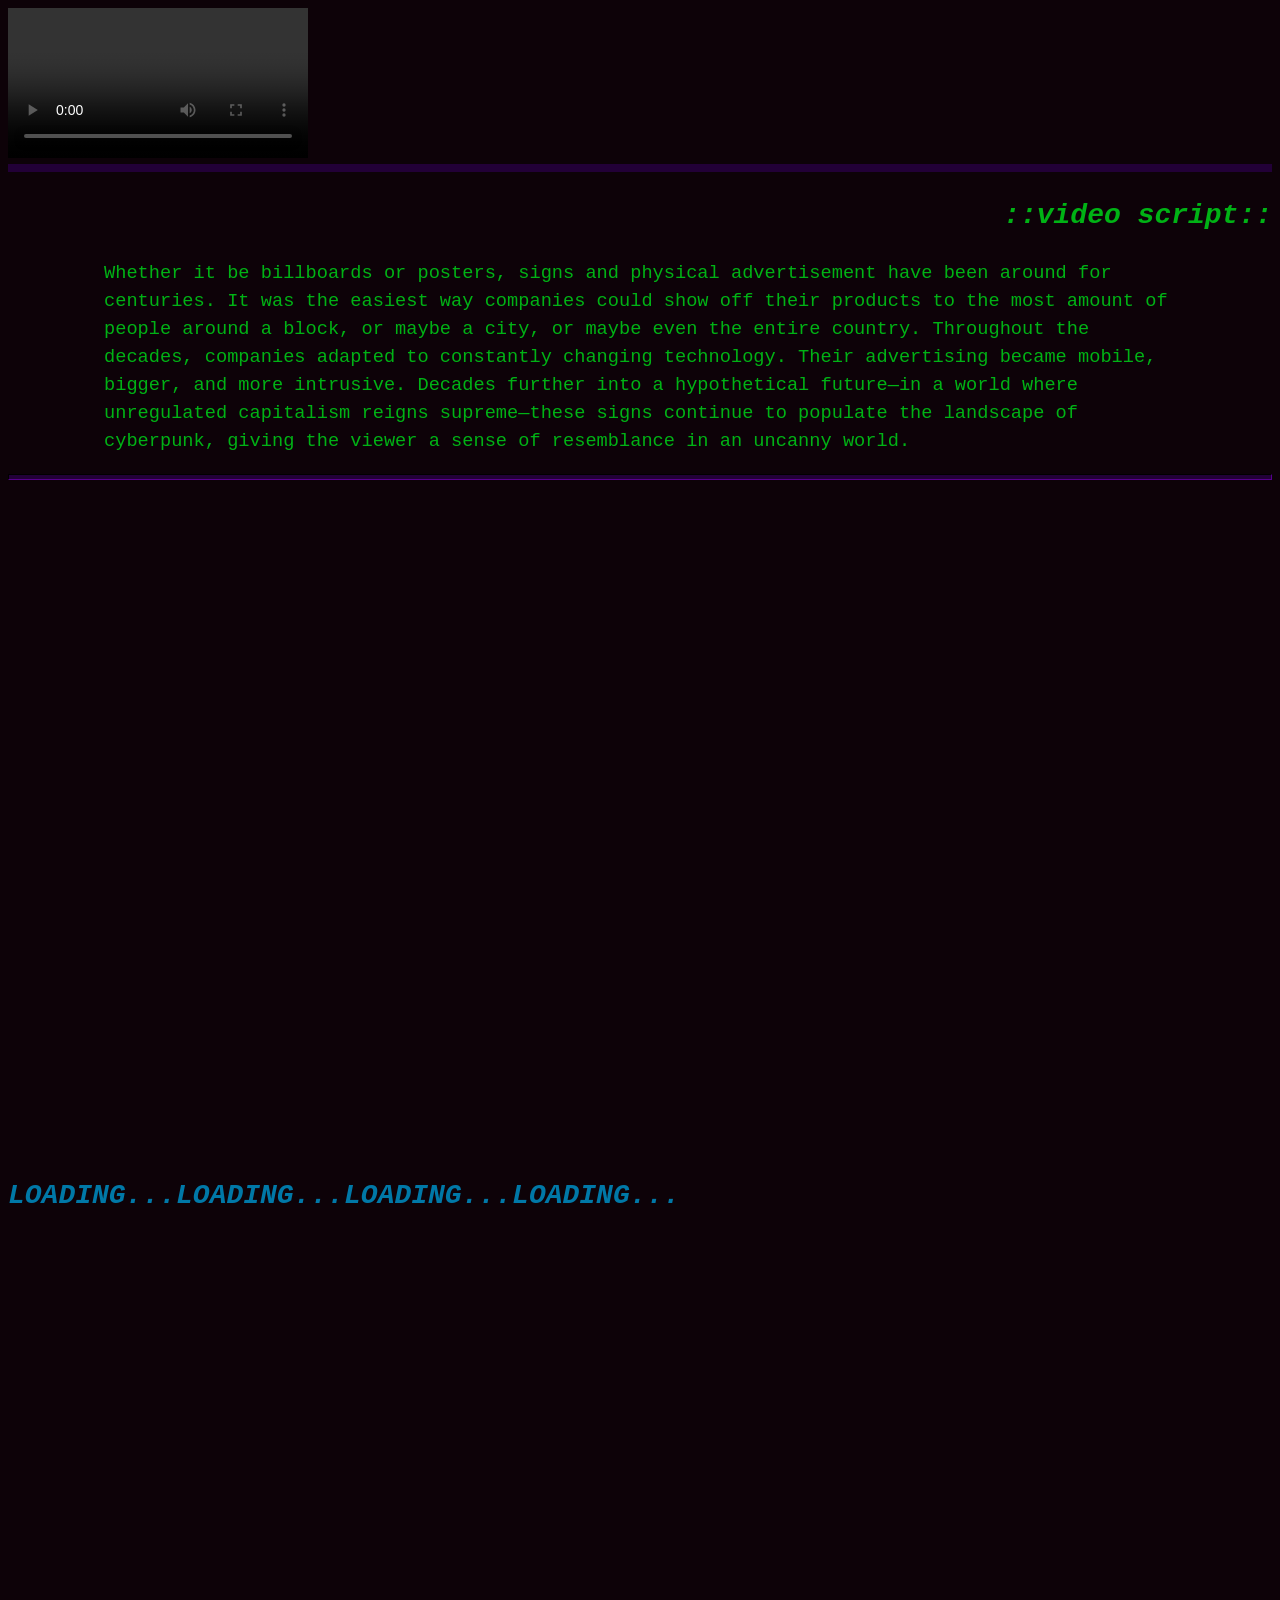
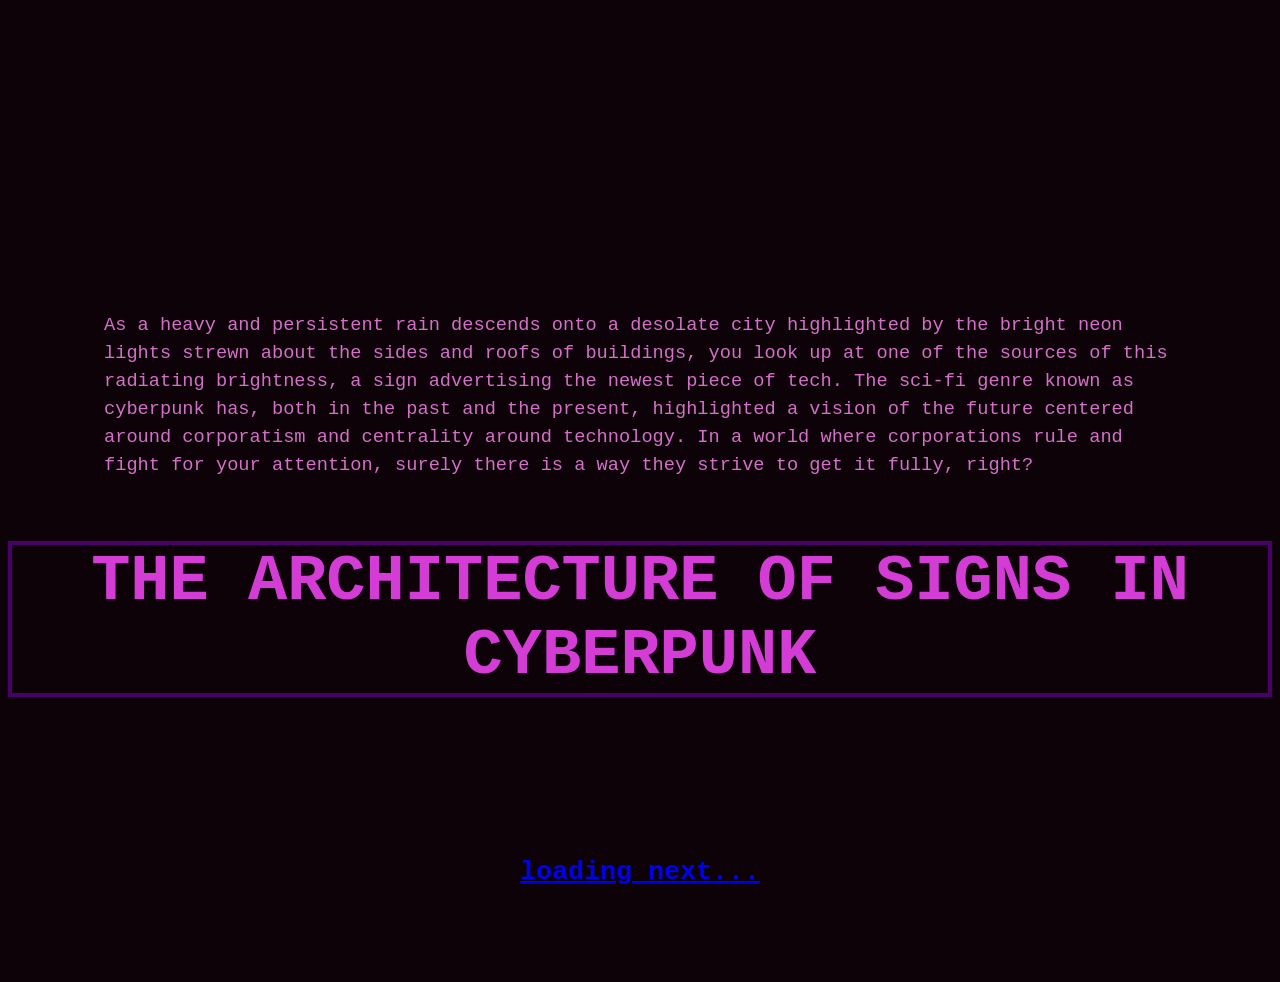
==== commit 38f26e2e: "hopefully final" ====
--- a/index.html
+++ b/index.html
@@ -7,10 +7,13 @@
 
 <body> <!--this is how you write a note!-->
 
-    <section id="opening">
+    <section id="video">
         <video src ="videos/CYBERPUNKINTRO.webm" autoplay controls> <!--insert short video here-->
             <img src="images/hollywoodboulevardgettyimages.jpg" alt="literally just the picture from above."> <!--interesting placeholder? or just black screen?-->
         </video>
+    <section id="opening">
+        
+        </section>
 
         <h3>::video script::</h3>
         <p>
@@ -77,7 +80,7 @@
 
 <h2>In Observing Our World</h2>
     <section id="ourworld">
-        <video src ="CYBERPUNK IN REAL LIFE.webm" loop muted autoplay controls> <!--insert short video here--></video>
+        <video src ="CYBERPUNK IN REAL LIFE.webm" loop muted autoplay controls> </video>
 
         <h3>::video script::</h3>
         <p>
@@ -113,7 +116,7 @@
 
 <h2>"In the City Of LA" - a Brief Vignette</h2>
     <section id="losangeles">
-      <!-- images here -->
+ 
         <img src="images/hollywoodboulevardgettyimages.jpg" width="612" height="459">
         <hr class="LA">
         <h4>ZOOMING IN...</h4>
@@ -135,7 +138,7 @@
 <br>
     <h2>"Conclusion"</h2>
     <section id="conclusion">
-        <video src ="CONCLUSION.webm" loop muted autoplay controls> <!--insert short video here--></video>
+        <video src ="CONCLUSION.webm" loop muted autoplay controls></video>
 
         <h3>::video script::</h3>
         <p>
--- a/style.css
+++ b/style.css
@@ -134,6 +134,12 @@
     color: rgb(0, 120, 167);
 }
 
+#video{
+overflow: hidden;
+}
+
+video{
+object-fit: cover;
+}
 
 
-
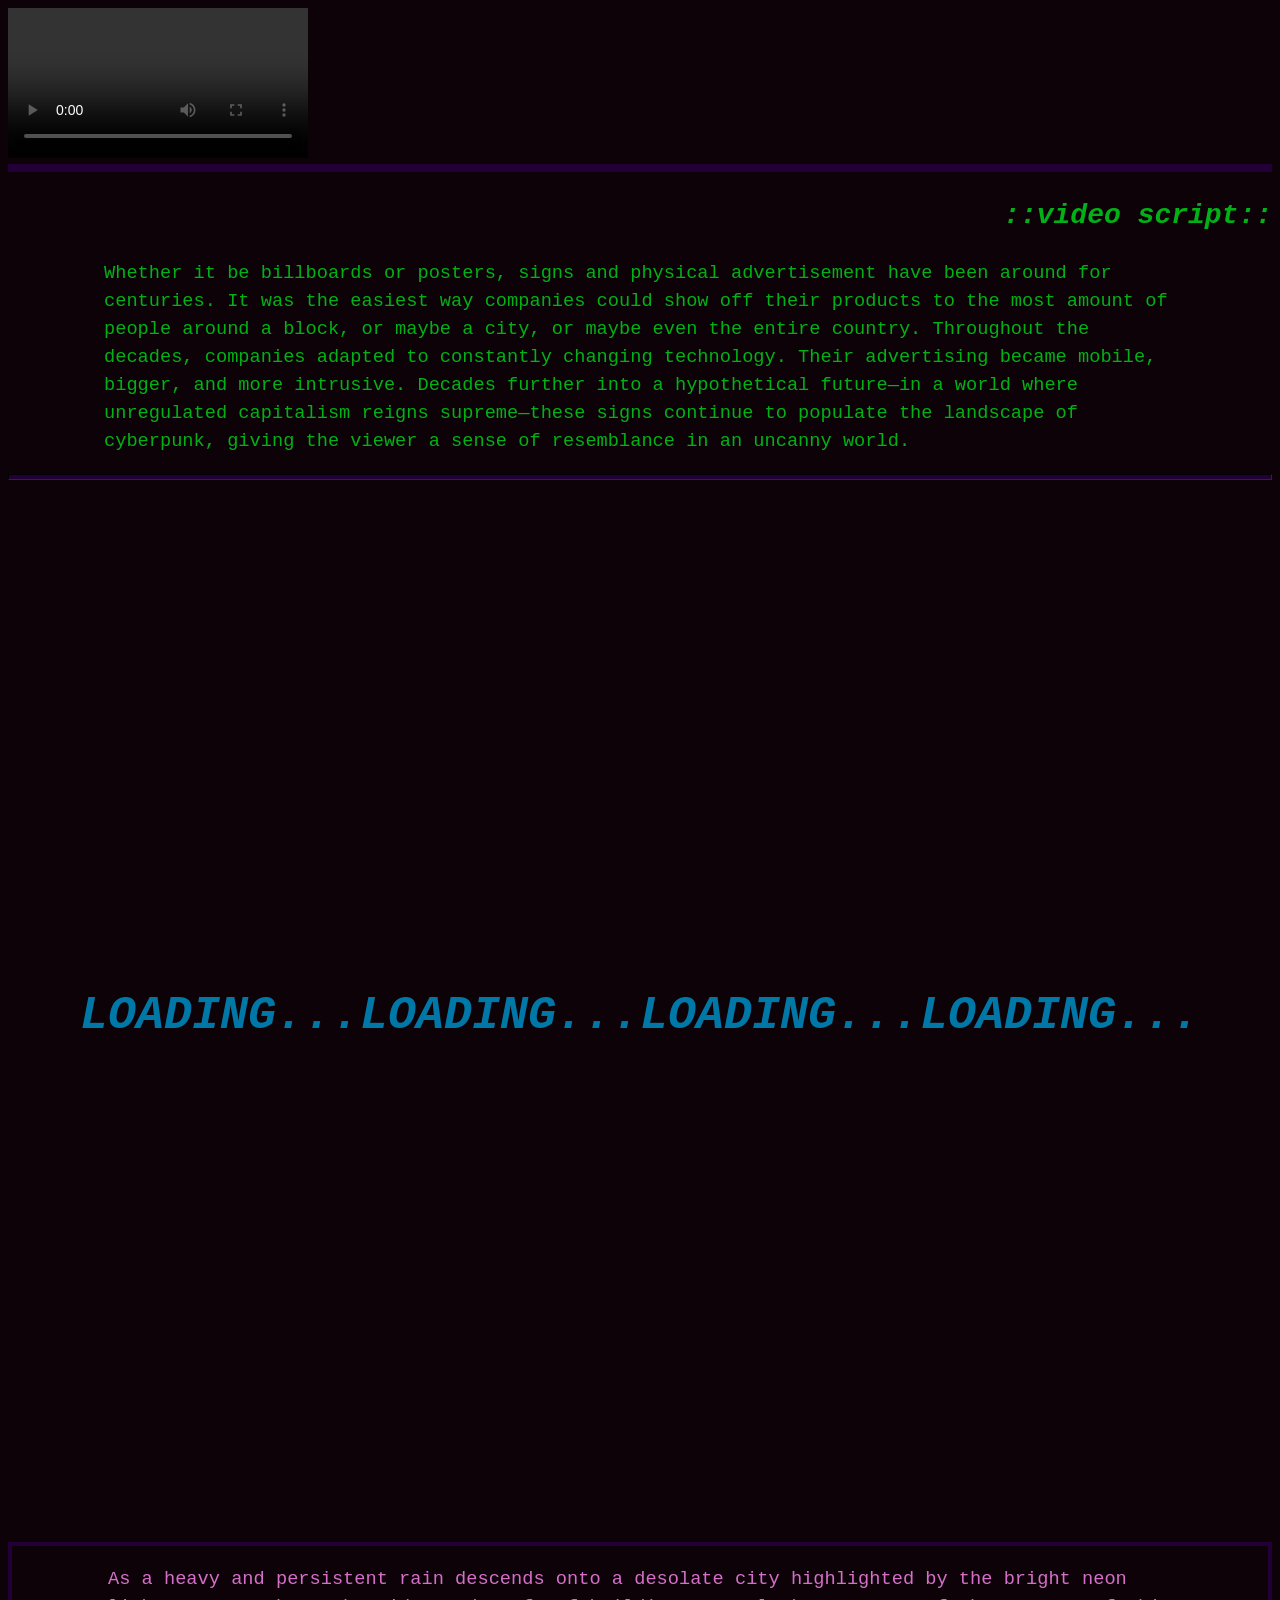
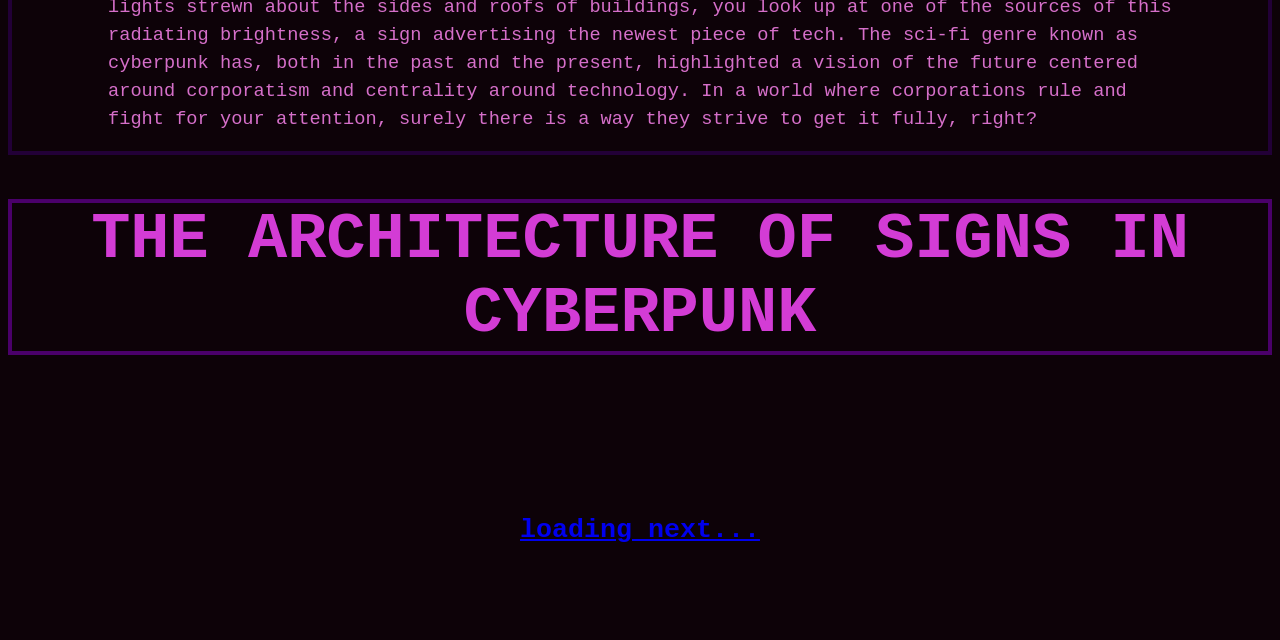
==== commit 1076f1b4: "yay!" ====
--- a/index.html
+++ b/index.html
@@ -24,7 +24,11 @@
             signs continue to populate the landscape of cyberpunk, giving the viewer a sense of resemblance in an uncanny world.
         </p>
         <hr class="open">
+
+    </section>
         <h4>LOADING...LOADING...LOADING...LOADING...</h4>
+    <section id="opening">
+        
         <p class="p2">
              As a heavy and persistent rain descends onto a desolate city highlighted by the bright neon lights strewn about the sides and 
              roofs of buildings, you look up at one of the sources of this radiating brightness, a sign advertising the newest piece of tech.
--- a/style.css
+++ b/style.css
@@ -103,12 +103,12 @@
 }
 
 h4{ /*the LOADING messages*/
-    font-size: 1.5em;
+    font-size: 2.5em;
     font-style:italic;
-    text-align:left;
+    text-align:center;
     
-    margin-top: 700px;
-    margin-bottom: 700px;
+    margin-top: 500px;
+    margin-bottom: 500px;
 
     color: rgb(0, 120, 167);
 }
